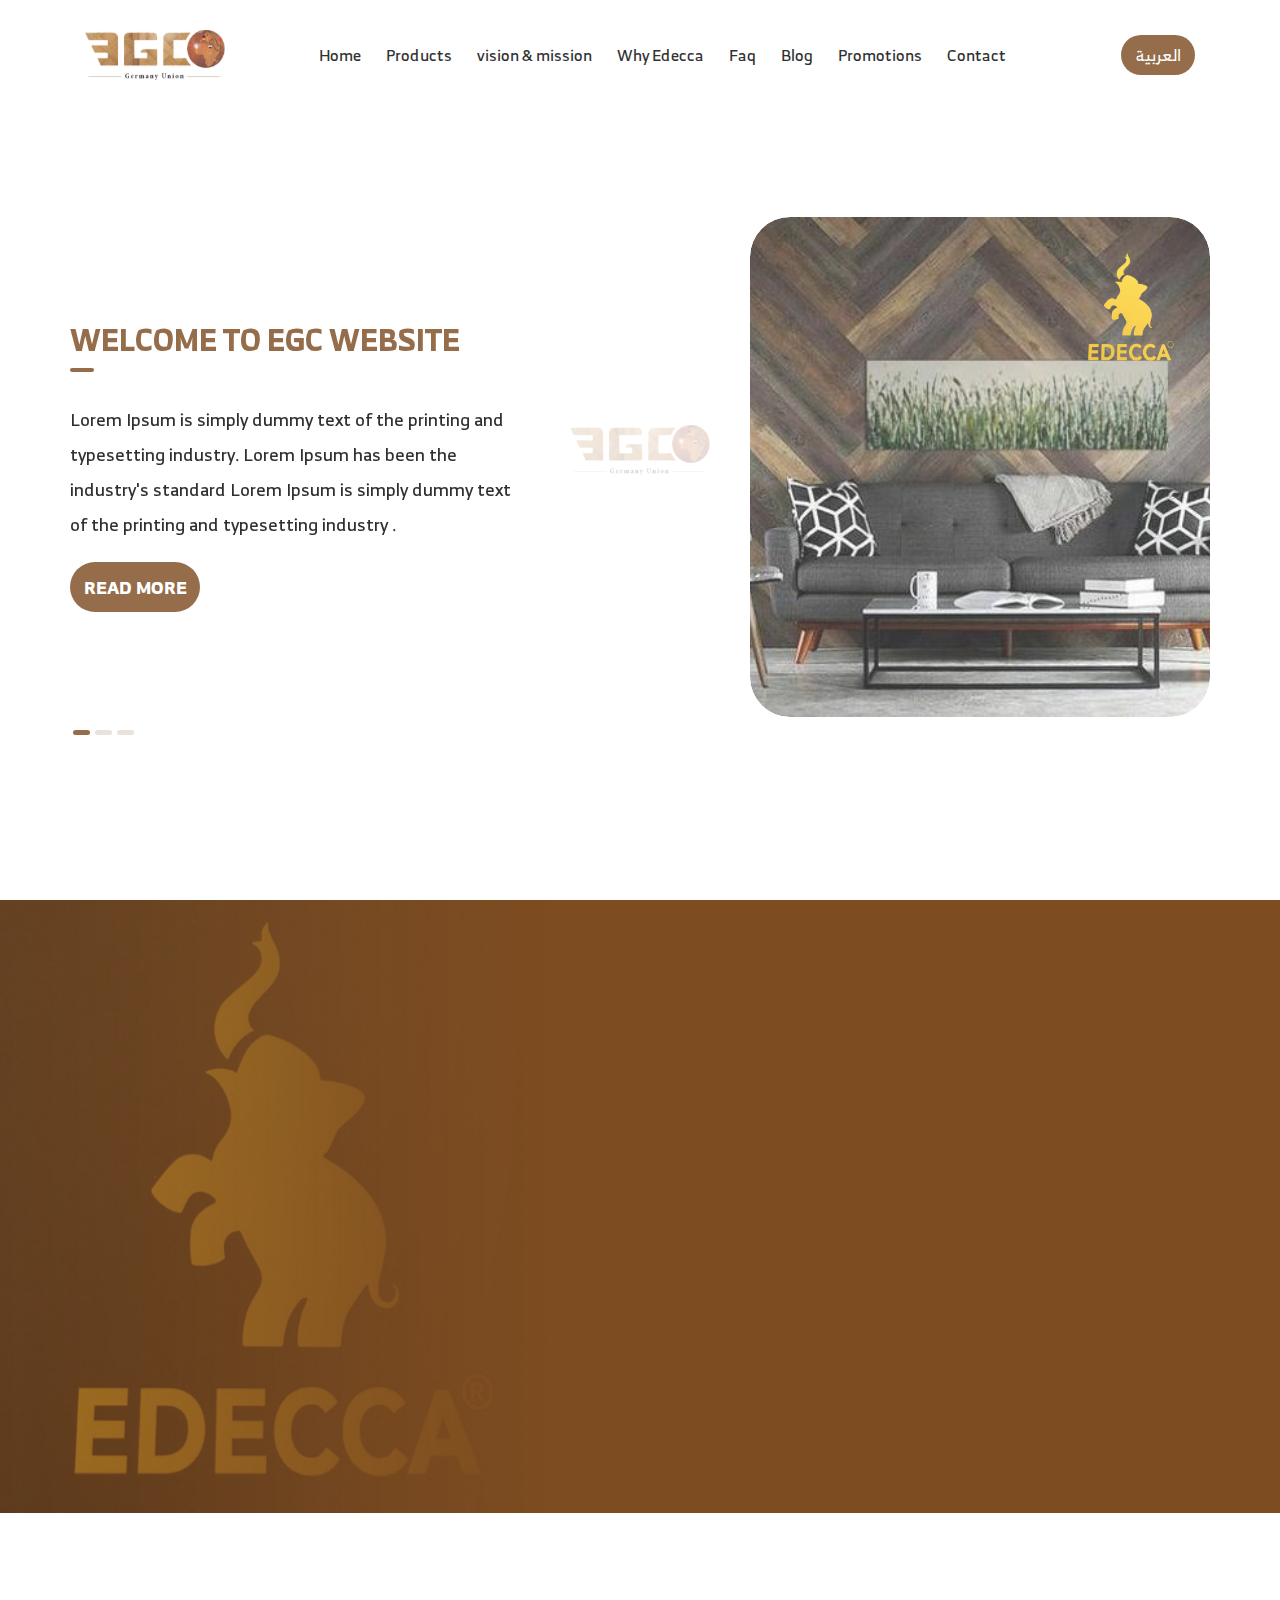
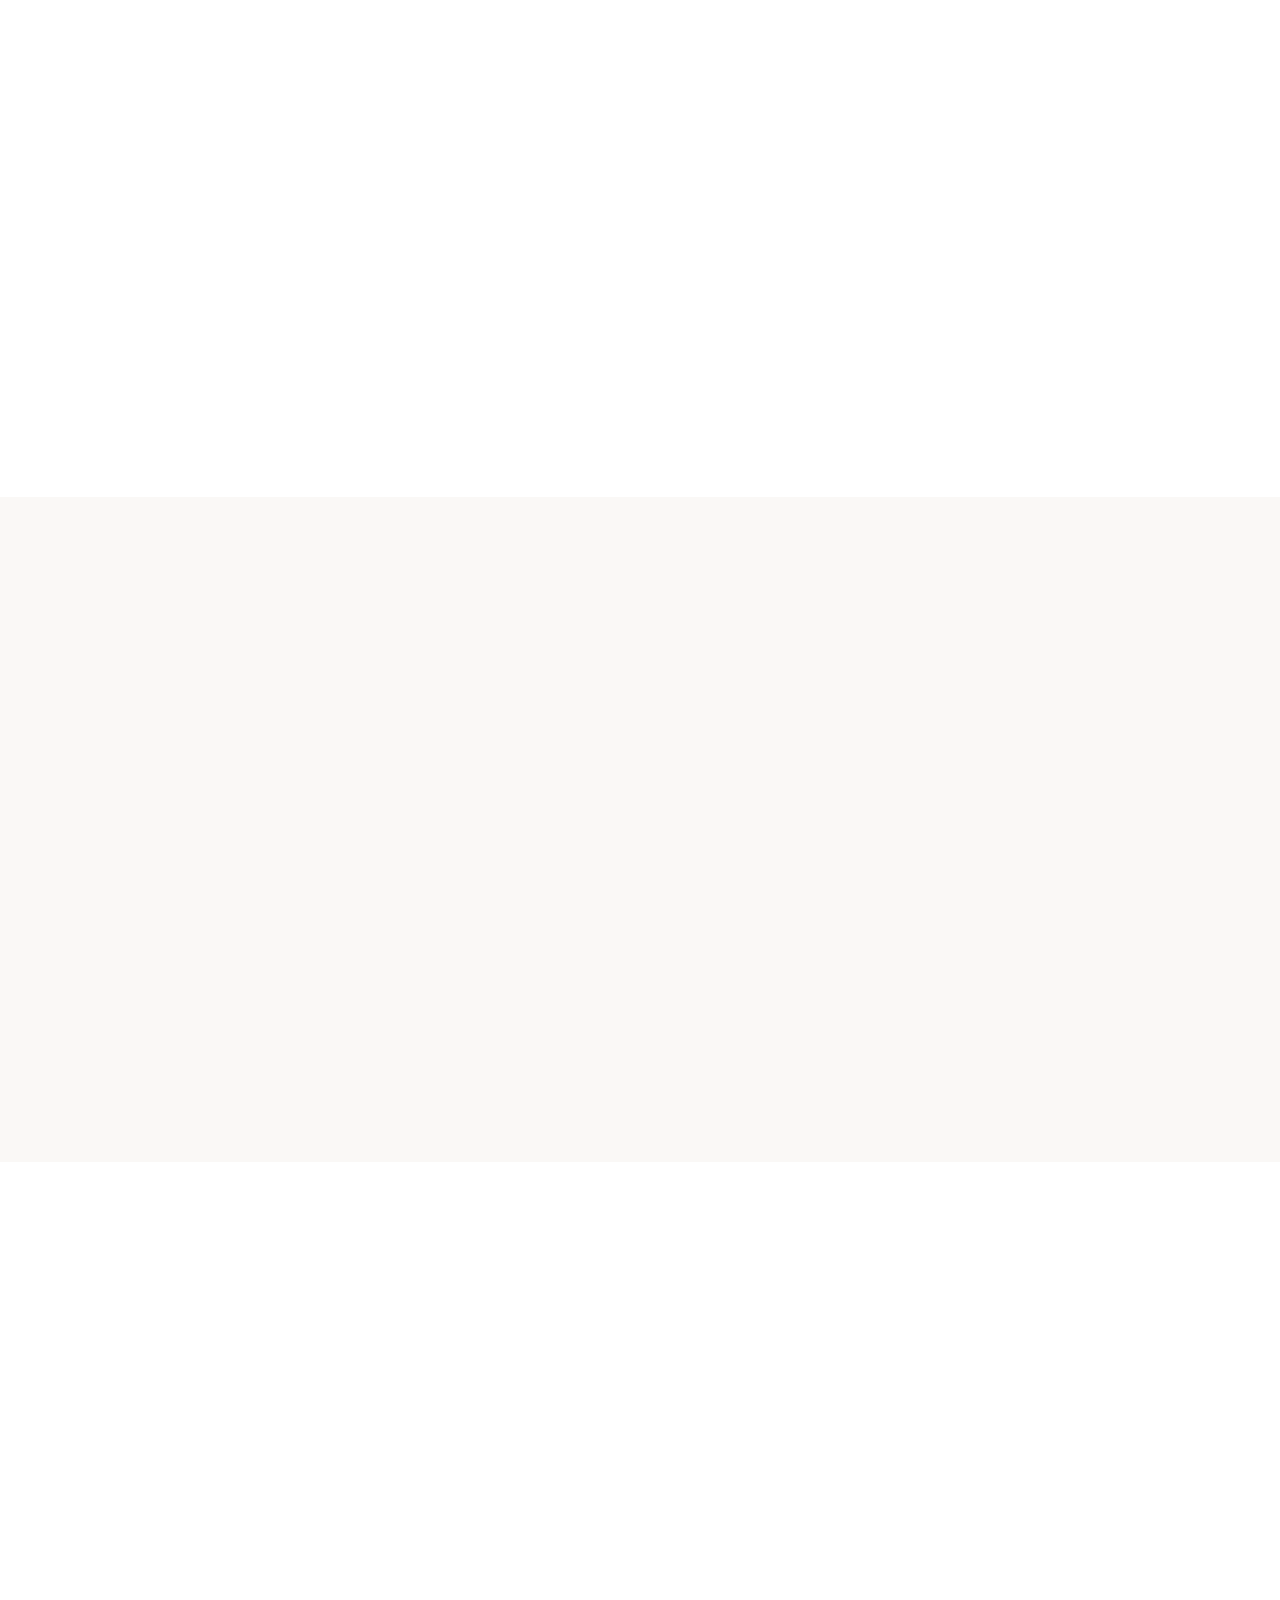
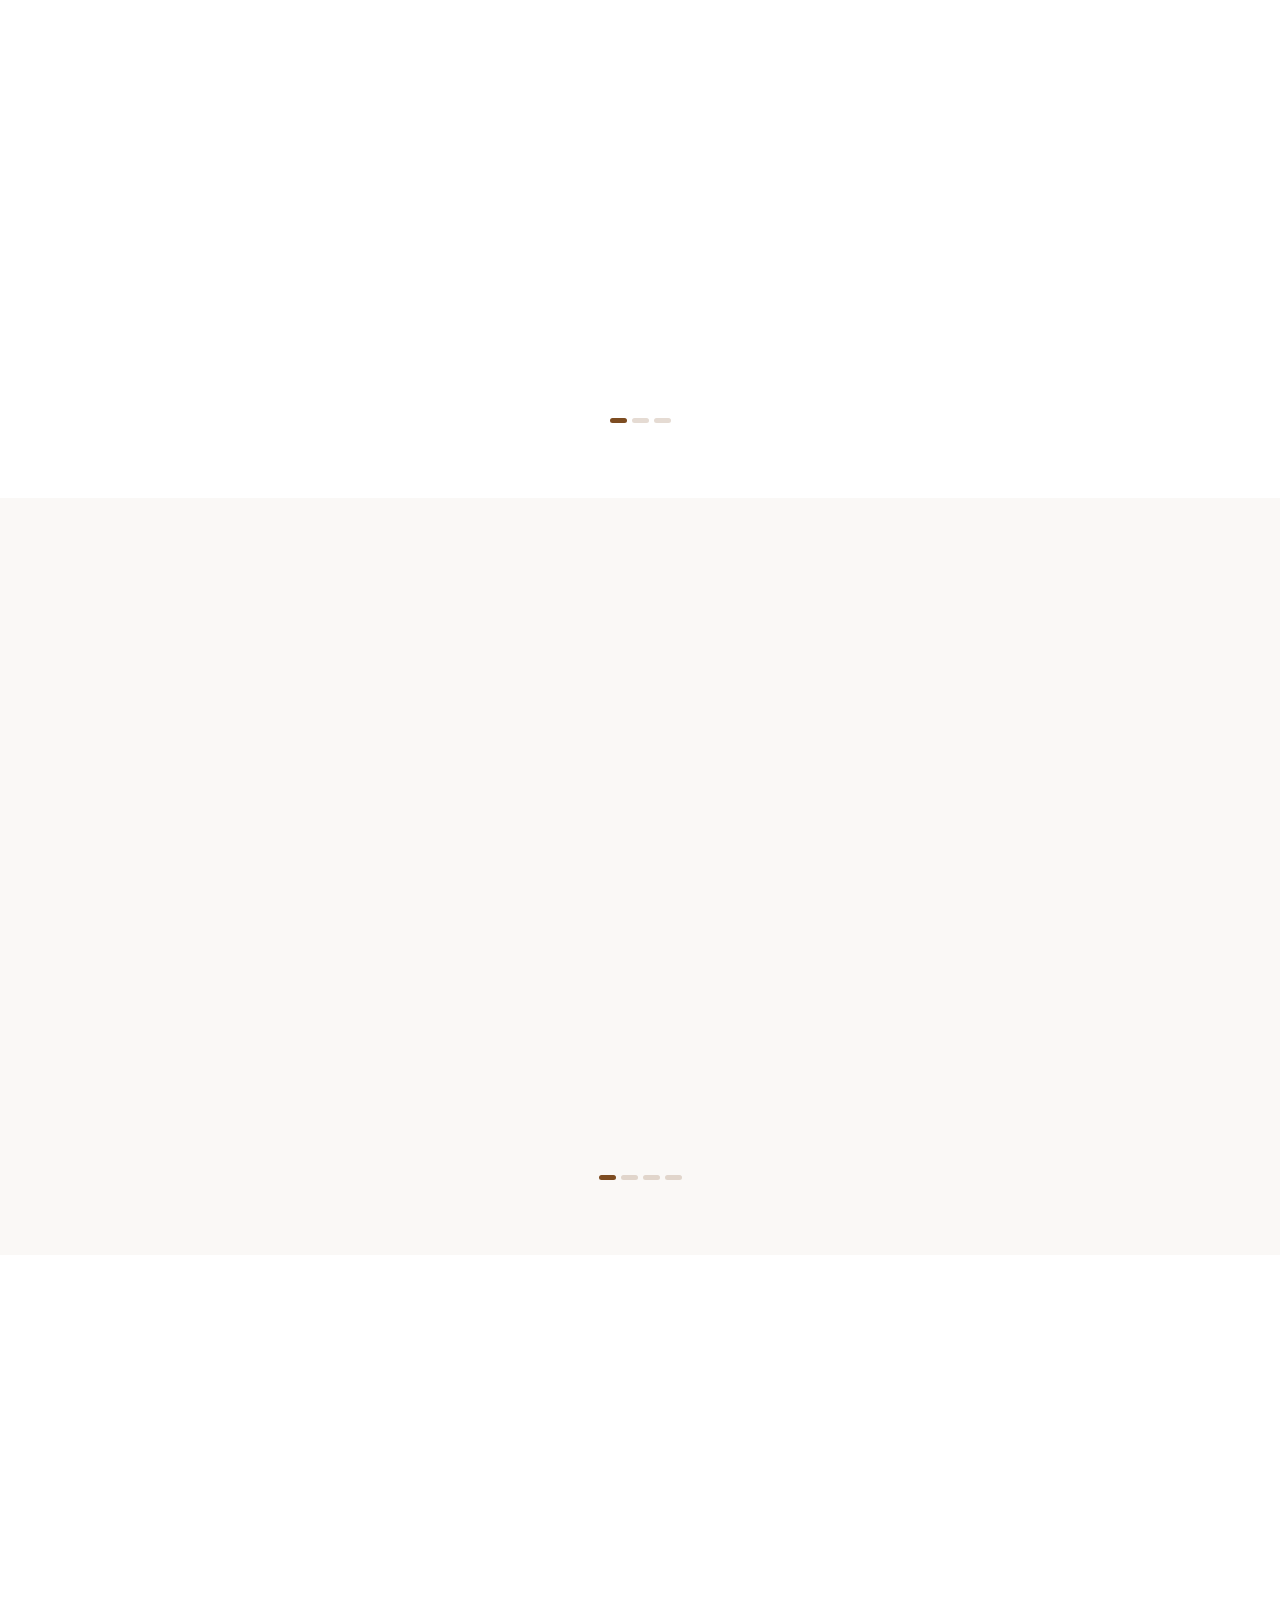
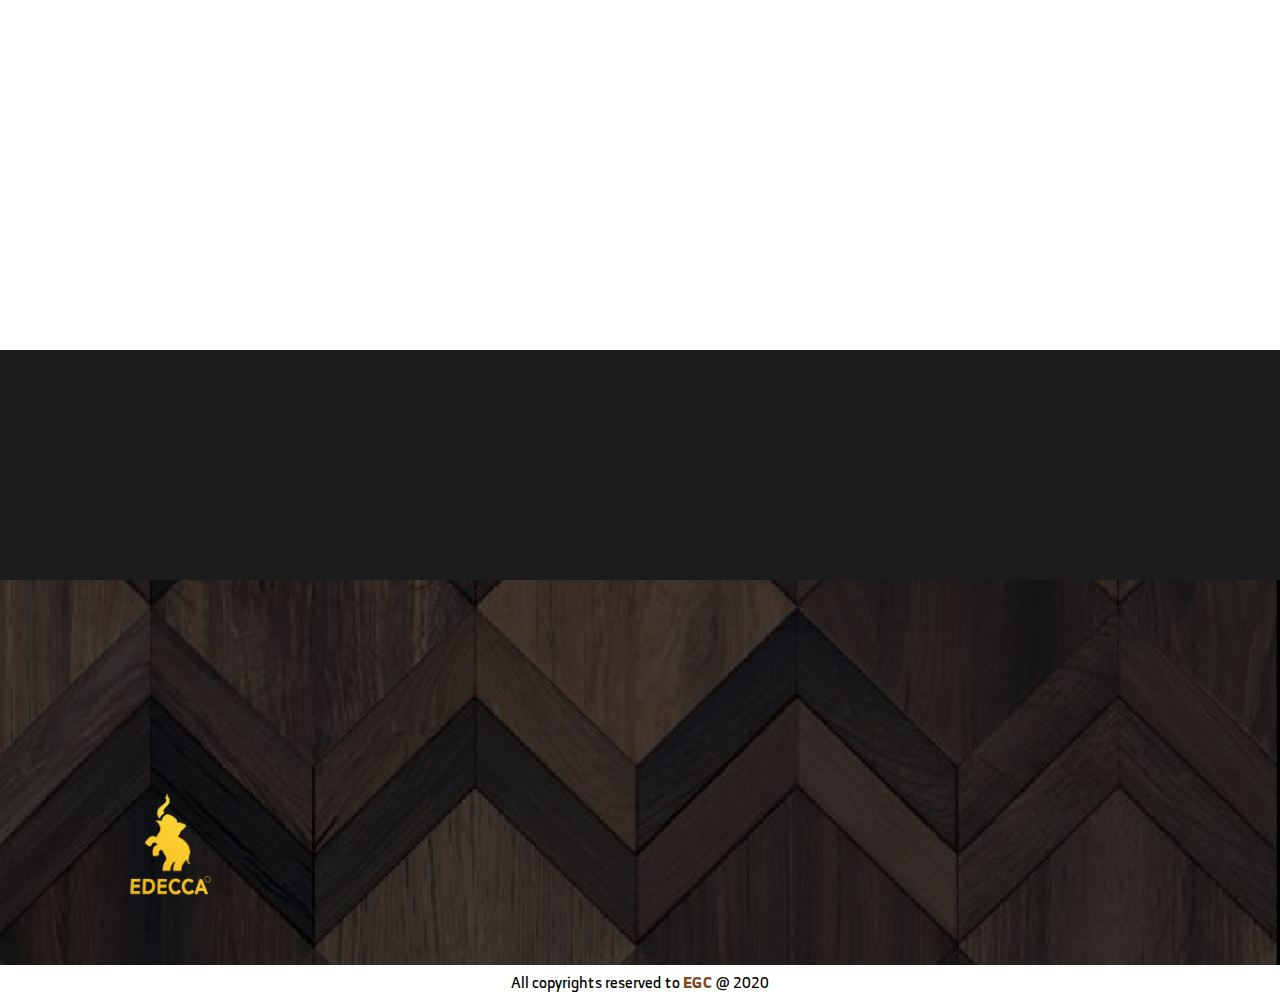
==== index.html @ b48342db "Deploy" ====
<!DOCTYPE html>
<html lang="en" dir="ltr">
  <head>
    <meta charset="UTF-8"/>
    <meta name="viewport" content="width=device-width, initial-scale=1.0"/>
    <meta http-equiv="X-UA-Compatible" content="ie=edge"/>
    <title>EGC</title>
    <link rel="icon" type="image/png" href="images/fav.png"/>
    <link rel="stylesheet" href="css/bootstrap4.min.css"/>
    <link rel="stylesheet" href="css/fontAwesome.css"/>
    <link rel="stylesheet" href="css/swiper.min.css"/>
    <link rel="stylesheet" href="css/aos.css"/>
    <link rel="stylesheet" href="css/home.css"/>
  </head>
  <body>
    <!-- Loader-->
    <div class="loader"><img class="img-fluid" src="images/logo.svg" alt=""/></div>
    <!-- Mob Nav-->
    <div class="navover"></div>
    <div class="sideNav">
      <div class="options">
        <div class="lang"><a href="index-ar.html">AR</a></div>
        <div class="close1"><img src="images/close.png" alt=""/></div>
      </div>
      <ul class="res">
        <li><a href="#!">Home</a></li>
        <li><a href="#!">Products</a></li>
        <li><a href="#!">vision & mission</a></li>
        <li><a href="#!">Why Edecca</a></li>
        <li><a href="#!">Faq</a></li>
        <li><a href="#!">Blog</a></li>
        <li><a href="#!">Promotions</a></li>
        <li><a href="#!">Contact</a></li>
      </ul>
      <!-- Mob Nav-->
    </div>
    <!-- Header-->
    <header>
      <div class="container">
        <div class="TopNav">
          <div class="content">
            <div class="logo"><a href="#!"><img class="img-fluid" src="images/logo.svg" alt=""/></a><svg class="icon icon-menu menuTriger"><path d="M16.4 9h-12.8c-0.552 0-0.6 0.447-0.6 1s0.048 1 0.6 1h12.8c0.552 0 0.6-0.447 0.6-1s-0.048-1-0.6-1zM16.4 13h-12.8c-0.552 0-0.6 0.447-0.6 1s0.048 1 0.6 1h12.8c0.552 0 0.6-0.447 0.6-1s-0.048-1-0.6-1zM3.6 7h12.8c0.552 0 0.6-0.447 0.6-1s-0.048-1-0.6-1h-12.8c-0.552 0-0.6 0.447-0.6 1s0.048 1 0.6 1z"></path></svg></div>
            <ul class="links res">
              <li><a href="#!">Home</a></li>
              <li><a href="#!">Products</a></li>
              <li><a href="#!">vision & mission</a></li>
              <li><a href="#!">Why Edecca</a></li>
              <li><a href="#!">Faq</a></li>
              <li><a href="#!">Blog</a></li>
              <li><a href="#!">Promotions</a></li>
              <li><a href="#!">Contact</a></li>
              <li class="last"><a href="index-ar.html">العربية</a></li>
            </ul>
          </div>
        </div>
        <div class="slider">
          <div class="content">
            <div class="swiper-container">
              <div class="swiper-wrapper">
                <div class="swiper-slide">
                  <div class="row">
                    <div class="col-xl-6 inner-content">
                      <h1>WELCOME TO EGC WEBSITE</h1>
                      <p>Lorem Ipsum is simply dummy text of the printing and typesetting industry. Lorem Ipsum has been the industry's standard Lorem Ipsum is simply dummy text of the printing and typesetting industry .</p><a href="#!">READ MORE</a>
                    </div>
                    <div class="col-xl-6 slider-pic-animate"><img src="images/header.jpg" alt=""/></div>
                  </div>
                </div>
                <div class="swiper-slide">
                  <div class="row">
                    <div class="col-xl-6 inner-content">
                      <h1>WELCOME TO EGC WEBSITE</h1>
                      <p>Lorem Ipsum is simply dummy text of the printing and typesetting industry. Lorem Ipsum has been the industry's standard Lorem Ipsum is simply dummy text of the printing and typesetting industry .</p><a href="#!">READ MORE</a>
                    </div>
                    <div class="col-xl-6 slider-pic-animate"><img src="images/header.jpg" alt=""/></div>
                  </div>
                </div>
                <div class="swiper-slide">
                  <div class="row">
                    <div class="col-xl-6 inner-content">
                      <h1>WELCOME TO EGC WEBSITE</h1>
                      <p>Lorem Ipsum is simply dummy text of the printing and typesetting industry. Lorem Ipsum has been the industry's standard Lorem Ipsum is simply dummy text of the printing and typesetting industry .</p><a href="#!">READ MORE</a>
                    </div>
                    <div class="col-xl-6 slider-pic-animate"><img src="images/header.jpg" alt=""/></div>
                  </div>
                </div>
              </div>
            </div>
            <div class="swiper-pagination"></div>
          </div>
        </div>
      </div>
    </header>
    <!-- Header-->
    <!-- Products-->
    <div class="products">
      <div class="container">
        <div class="section-head">
          <h2 data-aos="fade-up" data-aos-duration="1500">Products</h2>
          <p data-aos="fade-up" data-aos-duration="1500" data-aos-delay="200">various of our products in different fields.</p>
        </div>
        <div class="row">
          <div class="col-lg-4" data-aos="zoom-out" data-aos-duration="1500"><a class="box" href="#!">
              <div class="pic"><img class="img-fluid" src="images/pro1.jpg" alt=""/></div>
              <p class="name">Flooring Categoires</p></a></div>
          <div class="col-lg-4" data-aos="zoom-out" data-aos-duration="1500" data-aos-delay="200"><a class="box" href="#!">
              <div class="pic"><img class="img-fluid" src="images/pro2.jpg" alt=""/></div>
              <p class="name">Flooring Accessioires</p></a></div>
          <div class="col-lg-4" data-aos="zoom-out" data-aos-duration="1500" data-aos-delay="400"><a class="box" href="#!">
              <div class="pic"><img class="img-fluid" src="images/pro3.jpg" alt=""/></div>
              <p class="name">Cleaning Tools And Materials</p></a></div>
        </div>
      </div>
    </div>
    <!-- Products-->
    <!-- Overview-->
    <div class="overview">
      <div class="container">
        <div class="row">
          <div class="col-lg-6" data-aos="zoom-out" data-aos-duration="1500">
            <div class="box"><img class="img-fluid" src="images/overview1.jpg" alt=""/>
              <div class="content">
                <div class="icon"><img src="images/over1.svg" alt=""/></div>
                <h3>VISION</h3>
                <p>Lorem Ipsum is simply dummy text of the printing and typesetting industry. Lorem Ipsum has been the industry's standard Lorem Ipsum is simply dummy text of the printing and typesetting industry .</p><a href="#!">Read More</a>
              </div>
            </div>
          </div>
          <div class="col-lg-6" data-aos="zoom-out" data-aos-duration="1500" data-aos-delay="200">
            <div class="box"><img class="img-fluid" src="images/overview2.jpg" alt=""/>
              <div class="content">
                <div class="icon"><img src="images/over2.svg" alt=""/></div>
                <h3>Mission</h3>
                <p>Lorem Ipsum is simply dummy text of the printing and typesetting industry. Lorem Ipsum has been the industry's standard Lorem Ipsum is simply dummy text of the printing and typesetting industry .</p><a href="#!">Read More</a>
              </div>
            </div>
          </div>
        </div>
      </div>
    </div>
    <!-- Overview-->
    <!-- Why Us-->
    <div class="why-us">
      <div class="container">
        <div class="head"><img class="img-fluid" src="images/why.jpg" alt="" data-aos="fade-down" data-aos-duration="1500"/>
          <h2 data-aos="fade-up" data-aos-duration="1500">WHY EDECCA ?</h2>
          <p data-aos="fade-up" data-aos-duration="1500" data-aos-delay="200">reasons which make you choose egc</p>
        </div>
        <div class="row">
          <div class="col-lg-4" data-aos="zoom-out" data-aos-duration="1500">
            <div class="pic"><img src="images/why1.svg" alt=""/></div>
            <h3>Trust And Quality</h3>
            <p>Lorem Ipsum is simply dummy text</p>
          </div>
          <div class="col-lg-4" data-aos="zoom-out" data-aos-duration="1500" data-aos-delay="200">
            <div class="pic"><img src="images/why2.svg" alt=""/></div>
            <h3>Best Price</h3>
            <p>Lorem Ipsum is simply dummy text</p>
          </div>
          <div class="col-lg-4" data-aos="zoom-out" data-aos-duration="1500" data-aos-delay="400">
            <div class="pic"><img src="images/why3.svg" alt=""/></div>
            <h3>customize service</h3>
            <p>Lorem Ipsum is simply dummy text</p>
          </div>
        </div>
      </div>
    </div>
    <!-- Why Us-->
    <!-- Promotions-->
    <div class="promotions">
      <div class="container">
        <div class="head">
          <h2 data-aos="fade-up" data-aos-duration="1500">PROMOTIONS</h2>
          <p data-aos="fade-up" data-aos-duration="1500" data-aos-delay="200">offers which introduce it to our clients</p>
        </div>
        <div class="swiper-container" data-aos="fade-up" data-aos-duration="1500" data-aos-delay="400">
          <div class="swiper-wrapper">
            <div class="swiper-slide">
              <div class="row">
                <div class="col-lg-6">
                  <div class="box">
                    <div class="img"><img class="img-fluid" src="images/promo1.jpg" alt=""/></div>
                    <div class="details">
                      <div class="discount">-10%</div>
                      <h3>Offer On Ceramics and Tools For Floorings</h3>
                      <p>Lorem Ipsum is simply dummy text of the printing and typesetting .</p><a href="#!">Get Now</a>
                    </div>
                  </div>
                </div>
                <div class="col-lg-6">
                  <div class="box">
                    <div class="img"><img class="img-fluid" src="images/promo2.jpg" alt=""/></div>
                    <div class="details">
                      <div class="discount">-10%</div>
                      <h3>Offer On Ceramics and Tools For Floorings</h3>
                      <p>Lorem Ipsum is simply dummy text of the printing and typesetting .</p><a href="#!">Get Now</a>
                    </div>
                  </div>
                </div>
                <div class="col-lg-6">
                  <div class="box">
                    <div class="img"><img class="img-fluid" src="images/promo3.jpg" alt=""/></div>
                    <div class="details">
                      <div class="discount">-10%</div>
                      <h3>Offer On Ceramics and Tools For Floorings</h3>
                      <p>Lorem Ipsum is simply dummy text of the printing and typesetting .</p><a href="#!">Get Now</a>
                    </div>
                  </div>
                </div>
                <div class="col-lg-6">
                  <div class="box">
                    <div class="img"><img class="img-fluid" src="images/promo4.jpg" alt=""/></div>
                    <div class="details">
                      <div class="discount">-10%</div>
                      <h3>Offer On Ceramics and Tools For Floorings</h3>
                      <p>Lorem Ipsum is simply dummy text of the printing and typesetting .</p><a href="#!">Get Now</a>
                    </div>
                  </div>
                </div>
              </div>
            </div>
            <div class="swiper-slide">
              <div class="row">
                <div class="col-lg-6">
                  <div class="box">
                    <div class="img"><img class="img-fluid" src="images/promo1.jpg" alt=""/></div>
                    <div class="details">
                      <div class="discount">-10%</div>
                      <h3>Offer On Ceramics and Tools For Floorings</h3>
                      <p>Lorem Ipsum is simply dummy text of the printing and typesetting .</p><a href="#!">Get Now</a>
                    </div>
                  </div>
                </div>
                <div class="col-lg-6">
                  <div class="box">
                    <div class="img"><img class="img-fluid" src="images/promo2.jpg" alt=""/></div>
                    <div class="details">
                      <div class="discount">-10%</div>
                      <h3>Offer On Ceramics and Tools For Floorings</h3>
                      <p>Lorem Ipsum is simply dummy text of the printing and typesetting .</p><a href="#!">Get Now</a>
                    </div>
                  </div>
                </div>
                <div class="col-lg-6">
                  <div class="box">
                    <div class="img"><img class="img-fluid" src="images/promo3.jpg" alt=""/></div>
                    <div class="details">
                      <div class="discount">-10%</div>
                      <h3>Offer On Ceramics and Tools For Floorings</h3>
                      <p>Lorem Ipsum is simply dummy text of the printing and typesetting .</p><a href="#!">Get Now</a>
                    </div>
                  </div>
                </div>
                <div class="col-lg-6">
                  <div class="box">
                    <div class="img"><img class="img-fluid" src="images/promo4.jpg" alt=""/></div>
                    <div class="details">
                      <div class="discount">-10%</div>
                      <h3>Offer On Ceramics and Tools For Floorings</h3>
                      <p>Lorem Ipsum is simply dummy text of the printing and typesetting .</p><a href="#!">Get Now</a>
                    </div>
                  </div>
                </div>
              </div>
            </div>
            <div class="swiper-slide">
              <div class="row">
                <div class="col-lg-6">
                  <div class="box">
                    <div class="img"><img class="img-fluid" src="images/promo1.jpg" alt=""/></div>
                    <div class="details">
                      <div class="discount">-10%</div>
                      <h3>Offer On Ceramics and Tools For Floorings</h3>
                      <p>Lorem Ipsum is simply dummy text of the printing and typesetting .</p><a href="#!">Get Now</a>
                    </div>
                  </div>
                </div>
                <div class="col-lg-6">
                  <div class="box">
                    <div class="img"><img class="img-fluid" src="images/promo2.jpg" alt=""/></div>
                    <div class="details">
                      <div class="discount">-10%</div>
                      <h3>Offer On Ceramics and Tools For Floorings</h3>
                      <p>Lorem Ipsum is simply dummy text of the printing and typesetting .</p><a href="#!">Get Now</a>
                    </div>
                  </div>
                </div>
                <div class="col-lg-6">
                  <div class="box">
                    <div class="img"><img class="img-fluid" src="images/promo3.jpg" alt=""/></div>
                    <div class="details">
                      <div class="discount">-10%</div>
                      <h3>Offer On Ceramics and Tools For Floorings</h3>
                      <p>Lorem Ipsum is simply dummy text of the printing and typesetting .</p><a href="#!">Get Now</a>
                    </div>
                  </div>
                </div>
                <div class="col-lg-6">
                  <div class="box">
                    <div class="img"><img class="img-fluid" src="images/promo4.jpg" alt=""/></div>
                    <div class="details">
                      <div class="discount">-10%</div>
                      <h3>Offer On Ceramics and Tools For Floorings</h3>
                      <p>Lorem Ipsum is simply dummy text of the printing and typesetting .</p><a href="#!">Get Now</a>
                    </div>
                  </div>
                </div>
              </div>
            </div>
          </div>
        </div>
        <div class="swiper-pagination"></div>
      </div>
    </div>
    <!-- Promotions-->
    <!-- Blog-->
    <div class="blog">
      <div class="container">
        <div class="head">
          <h2 data-aos="fade-up" data-aos-duration="1500">BLOG</h2>
          <p data-aos="fade-up" data-aos-duration="1500" data-aos-delay="200">Articles writed and puplished on Egc</p><a class="more-work" href="#!" data-aos="fade-right" data-aos-duration="1500">See More</a>
        </div>
        <div class="swiper-container" data-aos="fade-up" data-aos-duration="1500" data-aos-delay="400">
          <div class="swiper-wrapper">
            <div class="swiper-slide"><img class="img-fluid" src="images/blog1.jpg" alt=""/>
              <div class="bottom">
                <h3>Title of Article Here</h3>
                <p>Lorem Ipsum is simply dummy text of the printing and typesetting .</p><a href="#!">Read More</a>
              </div>
            </div>
            <div class="swiper-slide"><img class="img-fluid" src="images/blog1.jpg" alt=""/>
              <div class="bottom">
                <h3>Title of Article Here</h3>
                <p>Lorem Ipsum is simply dummy text of the printing and typesetting .</p><a href="#!">Read More</a>
              </div>
            </div>
            <div class="swiper-slide"><img class="img-fluid" src="images/blog1.jpg" alt=""/>
              <div class="bottom">
                <h3>Title of Article Here</h3>
                <p>Lorem Ipsum is simply dummy text of the printing and typesetting .</p><a href="#!">Read More</a>
              </div>
            </div>
            <div class="swiper-slide"><img class="img-fluid" src="images/blog1.jpg" alt=""/>
              <div class="bottom">
                <h3>Title of Article Here</h3>
                <p>Lorem Ipsum is simply dummy text of the printing and typesetting .</p><a href="#!">Read More</a>
              </div>
            </div>
          </div>
        </div>
        <div class="swiper-pagination"></div>
      </div>
    </div>
    <!-- Blog-->
    <!-- FAQ-->
    <div class="faq">
      <div class="container">
        <div class="row d-flex justify-content-between">
          <div class="col-lg-6">
            <div class="head">
              <h2 data-aos="fade-up" data-aos-duration="1500">FAQ</h2>
              <p data-aos="fade-up" data-aos-duration="1500" data-aos-delay="200">questions and answers for common subjects</p><a class="more-work" href="#!" data-aos="fade-right" data-aos-duration="1500">See More</a>
            </div>
            <div class="Occord" data-aos="fade-left" data-aos-duration="1500">
              <div class="box">
                <div class="title bor">Question show here whith detailes ?</div>
                <div class="body">Lorem Ipsum is simply dummy text of the printing and typesetting industry. Lorem Ipsum has been the industry's standard Lorem Ipsum is simply dummy text of the printing and typesetting industry .</div>
              </div>
              <div class="box">
                <div class="title">Question show here whith detailes ?</div>
                <div class="body">Lorem Ipsum is simply dummy text of the printing and typesetting industry. Lorem Ipsum has been the industry's standard Lorem Ipsum is simply dummy text of the printing and typesetting industry .</div>
              </div>
              <div class="box">
                <div class="title">Question show here whith detailes ?</div>
                <div class="body">Lorem Ipsum is simply dummy text of the printing and typesetting industry. Lorem Ipsum has been the industry's standard Lorem Ipsum is simply dummy text of the printing and typesetting industry .</div>
              </div>
              <div class="box">
                <div class="title">Question show here whith detailes ?</div>
                <div class="body">Lorem Ipsum is simply dummy text of the printing and typesetting industry. Lorem Ipsum has been the industry's standard Lorem Ipsum is simply dummy text of the printing and typesetting industry .</div>
              </div>
            </div>
          </div>
          <div class="col-lg-5">
            <div class="contact" data-aos="fade-right" data-aos-duration="1500">
              <div class="head">
                <h2>Contact us</h2>
                <p>if you have anything call us now</p>
                <form>
                  <div class="field">
                    <input type="text" placeholder="Your Name"/><img src="images/form1.svg" alt=""/>
                  </div>
                  <div class="field">
                    <input type="email" placeholder="Email Address"/><img src="images/form2.svg" alt=""/>
                  </div>
                  <div class="field">
                    <textarea placeholder="Message Here"></textarea><img src="images/form3.svg" alt=""/>
                  </div>
                  <button>Send</button>
                </form>
              </div>
            </div>
          </div>
        </div>
      </div>
    </div>
    <!-- FAQ-->
    <!-- Contact-->
    <div class="contact-sec">
      <div class="container">
        <div class="row">
          <div class="col-lg-4">
            <div class="box" data-aos="fade-up" data-aos-duration="1500">
              <div class="pic"><img src="images/location.svg" alt=""/></div>
              <div class="details">
                <h3>LOCATION</h3><a href="https://goo.gl/maps/AFbPA4PaNgYT1TbP6">Egypt , Cairo , Altagmamoa khames Abo Bakr Street</a>
              </div>
            </div>
          </div>
          <div class="col-lg-4">
            <div class="box" data-aos="fade-up" data-aos-duration="1500" data-aos-delay="200">
              <div class="pic"><img src="images/phone.svg" alt=""/></div>
              <div class="details">
                <h3>CALL OUR COMPANY</h3><a href="tel:+02572403037">+02572403037</a><a href="mailto:sales@egc.com.eg">Sales@egc.com.eg</a>
              </div>
            </div>
          </div>
          <div class="col-lg-4">
            <div class="box" data-aos="fade-up" data-aos-duration="1500" data-aos-delay="400">
              <div class="pic"><img src="images/phone.svg" alt=""/></div>
              <div class="details">
                <h3>CALL OUR FACTORY</h3><a href="tel:+02572403037">+02572403037</a><a href="mailto:sales@egc.com.eg">Sales@egc.com.eg</a>
              </div>
            </div>
          </div>
        </div>
      </div>
    </div>
    <!-- Contact-->
    <!-- Footer-->
    <footer>
      <div class="container">
        <div class="logo" data-aos="fade-up" data-aos-duration="1500"><img src="images/logo-footer.svg" alt=""/></div>
        <ul class="res links" data-aos="fade-up" data-aos-duration="1500" data-aos-delay="200">
          <li><a href="#!">Home</a></li>
          <li><a href="#!">Products</a></li>
          <li><a href="#!">vision & mission</a></li>
          <li><a href="#!">Why Edecca</a></li>
          <li><a href="#!">Faq</a></li>
          <li><a href="#!">Blog</a></li>
          <li><a href="#!">Promotions</a></li>
          <li><a href="#!">Contact</a></li>
        </ul>
        <div class="socials" data-aos="fade-up" data-aos-duration="1500" data-aos-delay="400"><a href="#!"><img class="svg" src="images/social1.svg" alt=""/></a><a href="#!"><img class="svg" src="images/social2.svg" alt=""/></a><a href="#!"><img class="svg" src="images/social3.svg" alt=""/></a><a href="#!"><img class="svg" src="images/social4.svg" alt=""/></a></div>
      </div>
    </footer>
    <!-- Footer-->
    <!-- End-->
    <div class="end">
      <div class="container">
        <p>All copyrights reserved to <span>EGC</span> @ 2020</p>
      </div>
    </div>
    <!-- End-->
    <script src="js/jquery.min.js"></script>
    <script src="js/bootstrap.min.js"></script>
    <script src="js/swiper.min.js"></script>
    <script src="js/aos.js"></script>
    <script src="js/main.js"></script>
    <script src="http://localhost:35729/livereload.js"></script>
  </body>
</html>
---- css/home.css ----
html {
  overflow-y: hidden;
  overflow-x: hidden;
  scrollbar-width: thin;
  scrollbar-color: #475152 #7d4c21;
}

html::-webkit-scrollbar {
  width: 8px;
}

html::-webkit-scrollbar-track {
  background-color: #7d4c21;
}

html::-webkit-scrollbar-thumb {
  background-color: #475152;
}

body {
  font-family: 'reg', sans-serif;
  text-align: left;
}

html[dir="rtl"] body {
  text-align: right;
}

* {
  font-family: inherit;
}

input,
a,
button,
textarea {
  font-family: 'reg', sans-serif;
}

input:focus,
a:focus,
button:focus,
textarea:focus {
  -webkit-box-shadow: none;
          box-shadow: none;
  outline: none;
  text-decoration: none;
}

input:hover,
a:hover,
button:hover,
textarea:hover {
  text-decoration: none;
}

button {
  cursor: pointer;
}

button:focus, button:active {
  outline: none;
  -webkit-box-shadow: none;
          box-shadow: none;
}

ul.res {
  padding: 0;
  margin: 0;
  list-style: none;
}

@font-face {
  font-family: "reg";
  src: url("../fonts/RB-Regular.ttf") format("ttf"), url("../fonts/RB-Regular.woff") format("woff"), url("../fonts/RB-Regular.woff2") format("woff2"), url("../fonts/RB-Regular.eot") format("eot");
}

@font-face {
  font-family: "bold";
  src: url("../fonts/RB-Bold.ttf") format("ttf"), url("../fonts/RB-Bold.woff") format("woff"), url("../fonts/RB-Bold.woff2") format("woff2"), url("../fonts/RB-Bold.eot") format("eot");
}

.Flex, .loader, .sideNav, header .TopNav .content .links li.last, header .TopNav .content .links li.last a, header .slider .swiper-slide a, .overview .box .content .icon, .overview .box .content a, .promotions .box .details .discount, .promotions .box .details a, .blog .head .more-work, .blog .swiper-slide .bottom a, .faq .head .more-work, .faq .contact form button, .contact-sec .box .pic {
  display: -webkit-box;
  display: -ms-flexbox;
  display: flex;
  -webkit-box-align: center;
      -ms-flex-align: center;
          align-items: center;
  -webkit-box-pack: center;
      -ms-flex-pack: center;
          justify-content: center;
}

.hover, .blog .head .more-work, .blog .swiper-slide .bottom a, .faq .head .more-work, .faq .contact form button {
  -webkit-transition: .5s;
  transition: .5s;
}

.hover:hover, .blog .head .more-work:hover, .blog .swiper-slide .bottom a:hover, .faq .head .more-work:hover, .faq .contact form button:hover {
  -webkit-transform: translateY(-5px);
          transform: translateY(-5px);
}

@-webkit-keyframes pulse {
  0% {
    opacity: 1;
  }
  50% {
    opacity: .6;
  }
  100% {
    opacity: 1;
  }
}

@keyframes pulse {
  0% {
    opacity: 1;
  }
  50% {
    opacity: .6;
  }
  100% {
    opacity: 1;
  }
}

.loader {
  position: fixed;
  top: 0;
  left: 0;
  width: 100%;
  height: 100%;
  background-color: #FFF;
  z-index: 999999;
}

.loader img {
  -webkit-animation: pulse 2s linear infinite;
          animation: pulse 2s linear infinite;
}

.navover {
  position: fixed;
  width: 100%;
  height: 100%;
  background-color: rgba(125, 76, 33, 0.95);
  z-index: 9;
  -webkit-transition: .5s;
  transition: .5s;
  opacity: 0;
  visibility: hidden;
}

.navover.open {
  opacity: 1;
  visibility: visible;
}

.sideNav {
  position: fixed;
  top: 0;
  right: 0;
  width: 100%;
  height: 100%;
  background-color: #7d4c21;
  z-index: 99;
  overflow-y: auto;
  -webkit-transition: .5s;
  transition: .5s;
  -webkit-box-orient: vertical;
  -webkit-box-direction: normal;
      -ms-flex-direction: column;
          flex-direction: column;
  -webkit-transform-origin: right;
          transform-origin: right;
  -webkit-transform: scaleX(0);
          transform: scaleX(0);
}

html[dir="ltr"] .sideNav {
  -webkit-transform-origin: left;
          transform-origin: left;
}

.sideNav.open {
  -webkit-transform: scaleX(1);
          transform: scaleX(1);
}

.sideNav.open ul {
  opacity: 1;
}

.sideNav.open ul li {
  -webkit-transform: translateX(0);
          transform: translateX(0);
  opacity: 1;
}

.sideNav.origin {
  -webkit-transform-origin: left;
          transform-origin: left;
}

html[dir="ltr"] .sideNav.origin {
  -webkit-transform-origin: right;
          transform-origin: right;
}

.sideNav .options {
  padding: 0 50px;
  display: -webkit-box;
  display: -ms-flexbox;
  display: flex;
  -webkit-box-align: center;
      -ms-flex-align: center;
          align-items: center;
  -webkit-box-pack: justify;
      -ms-flex-pack: justify;
          justify-content: space-between;
  width: 100%;
  position: absolute;
  top: 50px;
}

@media (max-width: 480px) {
  .sideNav .options {
    padding: 0 40px;
    top: 30px;
  }
}

.sideNav .options .lang a {
  display: -webkit-box;
  display: -ms-flexbox;
  display: flex;
  -webkit-box-align: center;
      -ms-flex-align: center;
          align-items: center;
  -webkit-box-pack: center;
      -ms-flex-pack: center;
          justify-content: center;
  font-size: 14px;
  color: #FFF;
  width: 32px;
  height: 32px;
  border-radius: 50%;
  background-color: #475152;
}

.sideNav .options .close1 img {
  -webkit-filter: brightness(0) invert(1);
          filter: brightness(0) invert(1);
}

.sideNav > ul {
  display: -webkit-box;
  display: -ms-flexbox;
  display: flex;
  -webkit-box-align: center;
      -ms-flex-align: center;
          align-items: center;
  -webkit-box-orient: vertical;
  -webkit-box-direction: normal;
      -ms-flex-direction: column;
          flex-direction: column;
  opacity: 0;
  -webkit-transition: .5s;
  transition: .5s;
  -webkit-transition-delay: .5s;
          transition-delay: .5s;
  overflow-y: auto;
}

.sideNav > ul::-webkit-scrollbar {
  width: 8px;
}

.sideNav > ul::-webkit-scrollbar-track {
  background-color: #7d4c21;
}

.sideNav > ul::-webkit-scrollbar-thumb {
  background-color: #475152;
}

@media (max-width: 480px) {
  .sideNav > ul {
    margin-top: 50px;
  }
}

.sideNav > ul > li {
  position: relative;
  padding: 7px 0;
  -webkit-transition: .5s;
  transition: .5s;
  -webkit-transform: translateX(-10px);
          transform: translateX(-10px);
  opacity: 0;
}

html[dir="rtl"] .sideNav > ul > li {
  -webkit-transform: translateX(10px);
          transform: translateX(10px);
}

.sideNav > ul > li:nth-child(1) {
  -webkit-transition-delay: .2s;
          transition-delay: .2s;
}

.sideNav > ul > li:nth-child(2) {
  -webkit-transition-delay: .4s;
          transition-delay: .4s;
}

.sideNav > ul > li:nth-child(3) {
  -webkit-transition-delay: .6s;
          transition-delay: .6s;
}

.sideNav > ul > li:nth-child(4) {
  -webkit-transition-delay: .8s;
          transition-delay: .8s;
}

.sideNav > ul > li:nth-child(5) {
  -webkit-transition-delay: 1s;
          transition-delay: 1s;
}

.sideNav > ul > li:nth-child(6) {
  -webkit-transition-delay: 1.2s;
          transition-delay: 1.2s;
}

.sideNav > ul > li:nth-child(7) {
  -webkit-transition-delay: 1.4s;
          transition-delay: 1.4s;
}

.sideNav > ul > li:nth-child(8) {
  -webkit-transition-delay: 1.6s;
          transition-delay: 1.6s;
}

.sideNav > ul > li:nth-child(9) {
  -webkit-transition-delay: 1.8s;
          transition-delay: 1.8s;
}

.sideNav > ul > li:nth-child(10) {
  -webkit-transition-delay: 2s;
          transition-delay: 2s;
}

.sideNav > ul > li:nth-child(11) {
  -webkit-transition-delay: 2.2s;
          transition-delay: 2.2s;
}

.sideNav > ul > li a {
  width: 100%;
  display: block;
  font-size: 18px;
  color: #fff;
  -webkit-transition: .5s;
  transition: .5s;
}

.sideNav > ul > li i {
  position: absolute;
  top: 13px;
  left: 13px;
  -webkit-transform: rotate(90deg);
          transform: rotate(90deg);
  font-size: 9px;
  color: currentColor;
  -webkit-transition: .5s;
  transition: .5s;
}

html[dir="ltr"] .sideNav > ul > li i {
  left: unset;
  right: 13px;
}

.sideNav > ul > li i.open {
  -webkit-transform: rotate(0deg);
          transform: rotate(0deg);
}

.sideNav > ul > li .drop {
  width: 100%;
  padding: 5px 15px;
  display: none;
  overflow: visible;
  height: auto;
}

.sideNav > ul > li .drop li {
  padding: 4px 0;
}

.sideNav > ul > li .drop li a {
  font-size: 15px;
  color: #898989;
  -webkit-transition: .5s;
  transition: .5s;
}

.sideNav > ul > li .drop li a:hover {
  color: #595959;
}

header .TopNav {
  padding-top: 30px;
  margin-bottom: 75px;
}

header .TopNav .content {
  display: -webkit-box;
  display: -ms-flexbox;
  display: flex;
  -webkit-box-align: center;
      -ms-flex-align: center;
          align-items: center;
  -webkit-box-pack: justify;
      -ms-flex-pack: justify;
          justify-content: space-between;
}

@media (max-width: 991px) {
  header .TopNav .content .logo {
    display: -webkit-box;
    display: -ms-flexbox;
    display: flex;
    -webkit-box-align: center;
        -ms-flex-align: center;
            align-items: center;
    -webkit-box-pack: justify;
        -ms-flex-pack: justify;
            justify-content: space-between;
    width: 100%;
  }
}

header .TopNav .content .logo svg {
  display: none;
  width: 30px;
  height: 30px;
}

header .TopNav .content .logo svg path {
  fill: #7d4c21;
  -webkit-transform: scale(1.8);
          transform: scale(1.8);
}

@media (max-width: 991px) {
  header .TopNav .content .logo svg {
    display: -webkit-box;
    display: -ms-flexbox;
    display: flex;
    -webkit-box-align: center;
        -ms-flex-align: center;
            align-items: center;
    -webkit-box-pack: center;
        -ms-flex-pack: center;
            justify-content: center;
  }
}

header .TopNav .content .links {
  display: -webkit-box;
  display: -ms-flexbox;
  display: flex;
  -webkit-box-align: center;
      -ms-flex-align: center;
          align-items: center;
}

@media (max-width: 991px) {
  header .TopNav .content .links {
    display: none;
  }
}

header .TopNav .content .links li:not(:last-child) {
  margin-right: 25px;
}

html[dir="rtl"] header .TopNav .content .links li:not(:last-child) {
  margin-left: 25px;
  margin-right: 0;
}

header .TopNav .content .links li a {
  font-size: 16px;
  color: #000;
}

header .TopNav .content .links li.last {
  margin-left: 90px;
  width: 74px;
  height: 40px;
  border-radius: 100px;
  background-color: #7d4c21;
  -webkit-transition: 0.5s;
  transition: 0.5s;
}

html[dir="rtl"] header .TopNav .content .links li.last {
  margin-right: 90px;
  margin-left: 0;
}

header .TopNav .content .links li.last:hover {
  -webkit-transform: translateY(-5px);
          transform: translateY(-5px);
}

header .TopNav .content .links li.last a {
  width: 1005;
  height: 100%;
  font-size: 16px;
  color: #fff;
}

header > .container {
  position: relative;
  min-height: 100vh;
}

header .slider {
  position: absolute;
  width: 100%;
  top: calc(50% + 17px);
  left: 50%;
  -webkit-transform: translate(-50%, -50%);
          transform: translate(-50%, -50%);
}

@media (max-width: 991px) {
  header .slider .swiper-pagination {
    bottom: -40px;
    left: 15px;
  }
  html[dir="rtl"] header .slider .swiper-pagination {
    right: 15px;
    left: unset;
  }
}

header .slider .swiper-pagination span {
  width: 17px;
  height: 5px;
  border-radius: 3px;
  background-color: #7d4c21;
  -webkit-transition: 0.5s;
  transition: 0.5s;
  margin: 0 2.5px;
}

header .slider .swiper-pagination span:focus {
  outline: none;
}

header .slider .swiper-pagination span.pagination-active-bullet {
  opacity: 1;
  background-color: #bf8b4a;
}

header .slider .swiper-slide {
  text-align: left;
}

html[dir="rtl"] header .slider .swiper-slide {
  text-align: right;
}

@media (max-width: 480px) {
  header .slider .swiper-slide .row {
    margin: 0 !important;
  }
}

header .slider .swiper-slide p {
  -webkit-transform: translateX(15px);
          transform: translateX(15px);
  opacity: 0;
  font-size: 18px;
  color: #000;
  line-height: 35px;
  width: 450px;
  margin-bottom: 20px;
  -webkit-transition: 0.7s 1.4s;
  transition: 0.7s 1.4s;
}

html[dir="rtl"] header .slider .swiper-slide p {
  -webkit-transform: translateX(-15px);
          transform: translateX(-15px);
}

@media (max-width: 480px) {
  header .slider .swiper-slide p {
    width: auto;
  }
}

header .slider .swiper-slide h1 {
  -webkit-transform: translateX(15px);
          transform: translateX(15px);
  opacity: 0;
  font-size: 30px;
  font-family: bold;
  color: #7d4c21;
  position: relative;
  margin-bottom: 30px;
  -webkit-transition: 0.7s 1.2s;
  transition: 0.7s 1.2s;
}

html[dir="rtl"] header .slider .swiper-slide h1 {
  -webkit-transform: translateX(-15px);
          transform: translateX(-15px);
}

header .slider .swiper-slide h1:after {
  content: "";
  display: block;
  width: 24px;
  height: 4px;
  border-radius: 2px;
  background-color: #7d4c21;
  margin-top: 10px;
}

@media (max-width: 480px) {
  header .slider .swiper-slide h1 {
    font-size: 30px;
  }
}

header .slider .swiper-slide a {
  -webkit-transform: translateX(15px);
          transform: translateX(15px);
  opacity: 0;
  width: 130px;
  height: 50px;
  background-color: #7d4c21;
  color: #fff;
  border-radius: 100px;
  font-size: 18px;
  font-family: bold;
  -webkit-transition: 0.7s 1.6s;
  transition: 0.7s 1.6s;
}

html[dir="rtl"] header .slider .swiper-slide a {
  -webkit-transform: translateX(-15px);
          transform: translateX(-15px);
}

header .slider .swiper-slide .inner-content {
  display: -webkit-box;
  display: -ms-flexbox;
  display: flex;
  -webkit-box-orient: vertical;
  -webkit-box-direction: normal;
      -ms-flex-direction: column;
          flex-direction: column;
  -webkit-box-pack: center;
      -ms-flex-pack: center;
          justify-content: center;
}

header .slider .swiper-slide .slider-pic-animate {
  position: relative;
  display: -webkit-box;
  display: -ms-flexbox;
  display: flex;
  -webkit-box-pack: end;
      -ms-flex-pack: end;
          justify-content: flex-end;
  -webkit-box-align: center;
      -ms-flex-align: center;
          align-items: center;
  -webkit-filter: blur(5px);
          filter: blur(5px);
  opacity: 0;
}

header .slider .swiper-slide .slider-pic-animate img {
  border-radius: 40px;
}

@media (max-width: 991px) {
  header .slider .swiper-slide .slider-pic-animate {
    display: none;
  }
}

header .slider .swiper-slide.swiper-slide-active .pos {
  -webkit-transform: none !important;
          transform: none !important;
}

header .slider .swiper-slide.swiper-slide-active .inner-content > * {
  -webkit-transform: none !important;
          transform: none !important;
  -webkit-filter: none;
          filter: none;
  opacity: 1;
}

header .slider .swiper-slide.swiper-slide-active .inner-content a {
  -webkit-filter: url("#goo");
          filter: url("#goo");
}

header .slider .swiper-slide.swiper-slide-active .slider-pic-animate {
  -webkit-filter: none;
          filter: none;
  opacity: 1;
  -webkit-transition: 0.5s 0.4s;
  transition: 0.5s 0.4s;
}

.products {
  padding: 58px 0 71px;
  background-image: url("../images/products-bg.jpg");
  background-size: 100% 100%;
  background-repeat: no-repeat;
}

@media (max-width: 991px) {
  .products {
    background-size: cover;
  }
}

.products .section-head {
  text-align: center;
}

.products .section-head h2 {
  font-size: 40px;
  font-family: bold;
  color: #fff;
}

.products .section-head p {
  font-size: 16px;
  color: #fff;
  position: relative;
}

.products .section-head p:after {
  content: "";
  display: block;
  width: 24px;
  height: 4px;
  background-color: #fff;
  margin: auto;
  margin-top: 15px;
  margin-bottom: 60px;
}

.products .box .pic {
  overflow: hidden;
  border-radius: 40px;
  overflow: hidden;
  -webkit-transition: 0.5s;
  transition: 0.5s;
}

@media (max-width: 991px) {
  .products .box .pic {
    width: -webkit-max-content;
    width: -moz-max-content;
    width: max-content;
    margin: auto;
    max-width: 100%;
  }
}

.products .box .pic img {
  border-radius: 40px;
  -webkit-transition: 0.5s;
  transition: 0.5s;
  -o-object-fit: cover;
     object-fit: cover;
}

.products .box .pic:hover {
  -webkit-transform: translateY(-5px);
          transform: translateY(-5px);
  -webkit-box-shadow: 0 7px 10px rgba(255, 255, 255, 0.2);
          box-shadow: 0 7px 10px rgba(255, 255, 255, 0.2);
}

.products .box .pic:hover img {
  -webkit-transform: scale(1.12);
          transform: scale(1.12);
}

.products .box .name {
  font-size: 22px;
  text-align: center;
  color: #fff;
  margin-top: 22px;
  font-family: bold;
}

.overview {
  padding: 75px 0 63px;
}

.overview .box {
  border-radius: 40px;
  overflow: hidden;
  position: relative;
}

@media (max-width: 375px) {
  .overview .box {
    height: 402px;
  }
}

.overview .box > img {
  -webkit-transition: 0.5s;
  transition: 0.5s;
  -o-object-fit: cover;
     object-fit: cover;
  width: 100%;
}

@media (max-width: 375px) {
  .overview .box > img {
    height: 100%;
  }
}

.overview .box .content {
  position: absolute;
  top: 0;
  left: 0;
  width: 100%;
  height: 100%;
  text-align: center;
  padding: 85px 33px;
}

@media (max-width: 480px) {
  .overview .box .content {
    padding: 25px;
  }
}

@media (max-width: 375px) {
  .overview .box .content {
    padding: 15px;
  }
}

.overview .box .content .icon {
  width: 75px;
  height: 75px;
  background-color: #fff;
  border-radius: 50%;
  margin: auto;
  margin-bottom: 10px;
}

.overview .box .content h3 {
  font-size: 25px;
  color: #fff;
  font-family: bold;
  margin-bottom: 10px;
}

.overview .box .content p {
  font-size: 16px;
  color: #fff;
  line-height: 30px;
  margin-bottom: 17px;
}

.overview .box .content a {
  width: 137px;
  height: 50px;
  border-radius: 100px;
  background-color: #fff;
  font-size: 18px;
  font-family: bold;
  color: #7d4c21;
  margin: auto;
  -webkit-transition: 0.5s;
  transition: 0.5s;
}

.overview .box .content a:hover {
  -webkit-transform: translateY(-5px);
          transform: translateY(-5px);
}

.overview .box:hover > img {
  -webkit-filter: blur(2px);
          filter: blur(2px);
  -webkit-transform: scale(1.02);
          transform: scale(1.02);
}

@media (max-width: 991px) {
  .overview .col-lg-6:first-child {
    margin-bottom: 30px;
  }
}

.why-us {
  padding: 80px 0;
  background-color: rgba(125, 76, 33, 0.04);
}

.why-us .head {
  text-align: center;
}

.why-us .head h2 {
  margin-top: 17px;
  font-size: 40px;
  font-family: bold;
  color: #7d4c21;
}

.why-us .head p {
  font-size: 16px;
  color: #8a8a8a;
  position: relative;
}

.why-us .head p:after {
  content: "";
  display: block;
  width: 24px;
  height: 4px;
  background-color: #bf8b4a;
  margin: auto;
  margin-top: 15px;
  margin-bottom: 60px;
  border-radius: 2px;
}

.why-us .col-lg-4 {
  text-align: center;
}

@media (max-width: 991px) {
  .why-us .col-lg-4:not(:last-of-type) {
    margin-bottom: 30px;
  }
}

.why-us .col-lg-4 .pic {
  height: 100px;
  display: -webkit-box;
  display: -ms-flexbox;
  display: flex;
  -webkit-box-align: center;
      -ms-flex-align: center;
          align-items: center;
  -webkit-box-pack: center;
      -ms-flex-pack: center;
          justify-content: center;
  margin-bottom: 21px;
}

.why-us .col-lg-4 h3 {
  font-size: 25px;
  font-family: bold;
  color: #000000;
  margin-bottom: 10px;
}

.why-us .col-lg-4 p {
  font-size: 16px;
  color: #8a8a8a;
  width: 162px;
  margin: auto;
}

.promotions {
  padding: 56px 0 117px;
  position: relative;
}

.promotions .head {
  text-align: center;
}

.promotions .head h2 {
  font-size: 40px;
  font-family: bold;
  color: #7d4c21;
}

.promotions .head p {
  font-size: 16px;
  color: #8a8a8a;
  position: relative;
}

.promotions .head p:after {
  content: "";
  display: block;
  width: 24px;
  height: 4px;
  background-color: #bf8b4a;
  margin: auto;
  margin-top: 15px;
  margin-bottom: 60px;
  border-radius: 2px;
}

.promotions .swiper-container {
  padding-right: 2px;
}

.promotions .swiper-pagination {
  bottom: 69px;
  left: 50%;
  -webkit-transform: translateX(-50%);
          transform: translateX(-50%);
}

.promotions .swiper-pagination span {
  width: 17px;
  height: 5px;
  border-radius: 3px;
  background-color: #7d4c21;
  -webkit-transition: 0.5s;
  transition: 0.5s;
  margin: 0 2.5px;
}

.promotions .swiper-pagination span:focus {
  outline: none;
}

.promotions .swiper-pagination span.pagination-active-bullet {
  opacity: 1;
  background-color: #bf8b4a;
}

.promotions .box {
  display: -webkit-box;
  display: -ms-flexbox;
  display: flex;
  -webkit-box-shadow: 0 0 5px rgba(125, 76, 33, 0.2);
          box-shadow: 0 0 5px rgba(125, 76, 33, 0.2);
  border-radius: 40px;
  margin-top: 30px;
  overflow: hidden;
}

@media (max-width: 375px) {
  .promotions .box {
    -webkit-box-orient: vertical;
    -webkit-box-direction: normal;
        -ms-flex-direction: column;
            flex-direction: column;
  }
}

.promotions .box .img {
  width: 223px;
  -ms-flex-negative: 0;
      flex-shrink: 0;
  overflow: hidden;
}

@media (max-width: 480px) {
  .promotions .box .img {
    width: 150px;
  }
}

@media (max-width: 375px) {
  .promotions .box .img {
    width: 100%;
    height: 190px;
  }
}

.promotions .box .img img {
  -o-object-fit: cover;
     object-fit: cover;
  -webkit-transition: 0.6s cubic-bezier(0.22, 1, 0.36, 1);
  transition: 0.6s cubic-bezier(0.22, 1, 0.36, 1);
}

@media (max-width: 480px) {
  .promotions .box .img img {
    height: 100%;
  }
}

@media (max-width: 375px) {
  .promotions .box .img img {
    height: 100%;
    width: 100%;
  }
}

.promotions .box:hover .img img {
  -webkit-transform: scale(1.05);
          transform: scale(1.05);
}

.promotions .box .details {
  padding: 23px;
  position: relative;
  display: -webkit-box;
  display: -ms-flexbox;
  display: flex;
  -webkit-box-orient: vertical;
  -webkit-box-direction: normal;
      -ms-flex-direction: column;
          flex-direction: column;
  -webkit-box-pack: center;
      -ms-flex-pack: center;
          justify-content: center;
}

@media (max-width: 375px) {
  .promotions .box .details {
    text-align: center;
  }
}

.promotions .box .details .discount {
  position: absolute;
  bottom: 0;
  right: 0;
  width: 54px;
  height: 50px;
  border-radius: 22px 0 40px 0;
  background-color: #BF8B4A;
  font-size: 16px;
  color: #FFF;
}

html[dir="rtl"] .promotions .box .details .discount {
  border-radius: 0 22px 0 40px;
}

html[dir="rtl"] .promotions .box .details .discount {
  left: 0;
  right: unset;
}

.promotions .box .details h3 {
  font-size: 20px;
  font-family: bold;
  color: #000000;
  margin-bottom: 10px;
}

.promotions .box .details p {
  font-size: 16px;
  color: #8a8a8a;
  line-height: 30px;
  margin-bottom: 20px;
}

.promotions .box .details a {
  width: 123px;
  height: 50px;
  border-radius: 25px;
  background-color: #7d4c21;
  font-size: 18px;
  font-family: bold;
  color: #fff;
  -webkit-transition: 0.5s;
  transition: 0.5s;
}

@media (max-width: 375px) {
  .promotions .box .details a {
    margin: auto;
  }
}

.promotions .box .details a:hover {
  -webkit-transform: translateY(-5px);
          transform: translateY(-5px);
}

.blog {
  padding: 56px 0 117px;
  background-color: rgba(125, 76, 33, 0.04);
  position: relative;
}

.blog .head {
  position: relative;
  text-align: center;
}

@media (max-width: 480px) {
  .blog .head {
    text-align: initial;
  }
}

.blog .head h2 {
  font-size: 40px;
  font-family: bold;
  color: #7d4c21;
}

.blog .head p {
  font-size: 16px;
  color: #8a8a8a;
  position: relative;
}

.blog .head p:after {
  content: "";
  display: block;
  width: 24px;
  height: 4px;
  background-color: #bf8b4a;
  margin: auto;
  margin-top: 15px;
  margin-bottom: 60px;
  border-radius: 2px;
}

@media (max-width: 480px) {
  .blog .head p:after {
    margin-left: 0;
  }
  html[dir="rtl"] .blog .head p:after {
    margin-right: 0;
    margin-left: auto;
  }
}

.blog .head .more-work {
  position: absolute;
  top: 5px;
  left: 0;
  width: 137px;
  height: 50px;
  background-color: #BF8B4A;
  border-radius: 100px;
  font-size: 18px;
  font-family: bold;
  color: #fff;
  margin-top: 0;
}

html[dir="rtl"] .blog .head .more-work {
  right: unset;
  left: 0;
}

@media (max-width: 767px) {
  .blog .head .more-work {
    top: 7px;
    right: 0;
    left: unset;
    width: 110px;
    height: 40px;
    font-size: 15px;
  }
}

.blog .head .more-work:after, .blog .head .more-work:before {
  background-color: #244d75;
}

.blog .swiper-slide {
  border-radius: 40px;
  overflow: hidden;
  background-color: #FFF;
}

.blog .swiper-slide .bottom {
  padding: 31px 40px 36px;
  text-align: center;
}

.blog .swiper-slide .bottom h3 {
  font-size: 20px;
  font-family: bold;
  color: #000000;
  margin-bottom: 5px;
}

.blog .swiper-slide .bottom p {
  font-size: 16px;
  color: #8A8A8A;
  line-height: 30px;
  margin-bottom: 20px;
}

.blog .swiper-slide .bottom a {
  margin: auto;
  width: 137px;
  height: 50px;
  border-radius: 100px;
  background-color: #7D4C21;
  font-size: 18px;
  color: #FFF;
}

@media (max-width: 480px) {
  .blog .swiper-slide > img {
    width: 100%;
    -o-object-fit: cover;
       object-fit: cover;
  }
}

.blog .swiper-pagination {
  bottom: 69px;
  left: 50%;
  -webkit-transform: translateX(-50%);
          transform: translateX(-50%);
}

.blog .swiper-pagination span {
  width: 17px;
  height: 5px;
  border-radius: 3px;
  background-color: #7d4c21;
  -webkit-transition: 0.5s;
  transition: 0.5s;
  margin: 0 2.5px;
}

.blog .swiper-pagination span:focus {
  outline: none;
}

.blog .swiper-pagination span.pagination-active-bullet {
  opacity: 1;
  background-color: #bf8b4a;
}

.faq {
  padding: 75px 0;
}

.faq .head {
  position: relative;
}

.faq .head h2 {
  font-size: 40px;
  font-family: bold;
  color: #7d4c21;
}

.faq .head p {
  font-size: 16px;
  color: #8a8a8a;
  position: relative;
}

.faq .head p:after {
  content: "";
  display: block;
  width: 24px;
  height: 4px;
  background-color: #bf8b4a;
  margin-top: 15px;
  margin-bottom: 60px;
  border-radius: 2px;
}

.faq .head .more-work {
  position: absolute;
  top: 5px;
  right: 0;
  width: 137px;
  height: 50px;
  background-color: #BF8B4A;
  border-radius: 100px;
  font-size: 18px;
  font-family: bold;
  color: #fff;
  margin-top: 0;
}

html[dir="rtl"] .faq .head .more-work {
  right: unset;
  left: 0;
}

@media (max-width: 767px) {
  .faq .head .more-work {
    top: 7px;
    right: 0;
    left: unset;
    width: 110px;
    height: 40px;
    font-size: 15px;
  }
}

.faq .head .more-work:after, .faq .head .more-work:before {
  background-color: #244d75;
}

@media (max-width: 991px) {
  .faq .col-lg-6 {
    margin-bottom: 30px;
  }
}

.faq .Occord .box:not(:last-child) {
  margin-bottom: 11px;
}

.faq .Occord .box .title {
  cursor: pointer;
  padding: 11px 20px;
  background-color: #7D4C21;
  border-radius: 30px;
  font-size: 16px;
  font-family: bold;
  color: #FFF;
  -webkit-transition: .5s;
  transition: .5s;
}

.faq .Occord .box .title.bor {
  border-radius: 30px 30px 0 0 !important;
}

.faq .Occord .box .body {
  font-size: 16px;
  color: #000000;
  line-height: 30px;
  padding: 32px 20px 26px;
  -webkit-box-shadow: 0 0 5px rgba(125, 76, 33, 0.2);
          box-shadow: 0 0 5px rgba(125, 76, 33, 0.2);
  border-radius: 0 0 30px 30px;
}

.faq .Occord .box:not(:first-of-type) .title {
  border-radius: 30px;
}

.faq .Occord .box:not(:first-of-type) .body {
  display: none;
}

.faq .contact {
  padding: 55px 42px 75px;
  background-image: url("../images/contact.jpg");
  background-repeat: no-repeat;
  background-size: cover;
  border-radius: 40px;
  overflow: hidden;
}

@media (max-width: 480px) {
  .faq .contact {
    padding: 45px 15px 45px;
  }
}

.faq .contact .head {
  text-align: center;
}

.faq .contact .head * {
  color: #FFF;
}

.faq .contact .head *:after {
  background-color: #FFF;
  margin-right: auto;
  margin-left: auto;
  margin-bottom: 40px;
}

.faq .contact form .field {
  width: 100%;
  height: 50px;
  position: relative;
}

.faq .contact form .field:not(:last-child) {
  margin-bottom: 8px;
}

.faq .contact form .field input,
.faq .contact form .field textarea {
  width: 100%;
  height: 100%;
  border: 0;
  border-radius: 100px;
  padding-left: 50px;
  padding-right: 10px;
  color: #000000;
  font-size: 16px;
}

.faq .contact form .field input::-webkit-input-placeholder, .faq .contact form .field textarea::-webkit-input-placeholder {
  color: #000000;
  font-size: 16px;
  -webkit-transition: .5s;
  transition: .5s;
}

.faq .contact form .field input::-moz-placeholder, .faq .contact form .field textarea::-moz-placeholder {
  color: #000000;
  font-size: 16px;
  -moz-transition: .5s;
  transition: .5s;
}

.faq .contact form .field input:-ms-input-placeholder, .faq .contact form .field textarea:-ms-input-placeholder {
  color: #000000;
  font-size: 16px;
  -ms-transition: .5s;
  transition: .5s;
}

.faq .contact form .field input::-ms-input-placeholder, .faq .contact form .field textarea::-ms-input-placeholder {
  color: #000000;
  font-size: 16px;
  -ms-transition: .5s;
  transition: .5s;
}

.faq .contact form .field input::placeholder,
.faq .contact form .field textarea::placeholder {
  color: #000000;
  font-size: 16px;
  -webkit-transition: .5s;
  transition: .5s;
}

html[dir="rtl"] .faq .contact form .field input, html[dir="rtl"]
.faq .contact form .field textarea {
  padding-right: 50px;
  padding-left: 10px;
}

.faq .contact form .field input:focus::-webkit-input-placeholder, .faq .contact form .field textarea:focus::-webkit-input-placeholder {
  color: rgba(125, 76, 33, 0.3);
}

.faq .contact form .field input:focus::-moz-placeholder, .faq .contact form .field textarea:focus::-moz-placeholder {
  color: rgba(125, 76, 33, 0.3);
}

.faq .contact form .field input:focus:-ms-input-placeholder, .faq .contact form .field textarea:focus:-ms-input-placeholder {
  color: rgba(125, 76, 33, 0.3);
}

.faq .contact form .field input:focus::-ms-input-placeholder, .faq .contact form .field textarea:focus::-ms-input-placeholder {
  color: rgba(125, 76, 33, 0.3);
}

.faq .contact form .field input:focus::placeholder,
.faq .contact form .field textarea:focus::placeholder {
  color: rgba(125, 76, 33, 0.3);
}

.faq .contact form .field textarea {
  border-radius: 25px;
  padding-top: 12px;
  resize: none;
}

.faq .contact form .field:last-of-type {
  height: 90px;
  margin-bottom: 20px;
}

.faq .contact form .field img {
  position: absolute;
  top: 16px;
  left: 20px;
}

html[dir="rtl"] .faq .contact form .field img {
  left: unset;
  right: 20px;
}

.faq .contact form button {
  width: 100%;
  height: 50px;
  border-radius: 100px;
  background-color: #7D4C21;
  font-size: 18px;
  color: #FFF;
  border: 0;
}

.contact-sec {
  padding: 53px 0 57px;
  background-color: #1D1C1C;
}

.contact-sec .col-lg-4:not(:last-of-type) {
  margin-bottom: 30px;
}

.contact-sec .box {
  width: 100%;
  display: -webkit-box;
  display: -ms-flexbox;
  display: flex;
  -webkit-box-align: center;
      -ms-flex-align: center;
          align-items: center;
}

.contact-sec .box .pic {
  width: 90px;
  height: 90px;
  -ms-flex-negative: 0;
      flex-shrink: 0;
  background-color: #643C19;
  border-radius: 50%;
  margin-right: 15px;
}

html[dir="rtl"] .contact-sec .box .pic {
  margin-right: 0;
  margin-left: 15px;
}

.contact-sec .box .pic img {
  -webkit-transition: .5s;
  transition: .5s;
}

.contact-sec .box:hover .pic img {
  -webkit-transform: rotateY(360deg);
          transform: rotateY(360deg);
}

.contact-sec .box .details h3 {
  font-size: 18px;
  font-family: bold;
  color: #BF8B4A;
  margin-bottom: 10px;
}

.contact-sec .box .details a {
  font-size: 15.8px;
  color: #FFF;
  display: block;
}

.contact-sec .box .details a:last-of-type {
  margin-top: 5px;
}

footer {
  padding: 75px 0;
  background-image: url("../images/footer.jpg");
  background-repeat: no-repeat;
  background-position: bottom;
  background-size: cover;
}

footer .logo {
  text-align: center;
}

footer .links {
  display: -webkit-box;
  display: -ms-flexbox;
  display: flex;
  -webkit-box-align: center;
      -ms-flex-align: center;
          align-items: center;
  -webkit-box-pack: center;
      -ms-flex-pack: center;
          justify-content: center;
  margin: 40px 0;
}

@media (max-width: 991px) {
  footer .links {
    -ms-flex-wrap: wrap;
        flex-wrap: wrap;
    margin: 30px 0 40px;
  }
}

footer .links li:not(:last-child) {
  margin-right: 25px;
}

html[dir="rtl"] footer .links li:not(:last-child) {
  margin-left: 25px;
  margin-right: 0;
}

@media (max-width: 991px) {
  footer .links li {
    margin-top: 10px;
  }
}

footer .links li a {
  color: #FFF;
  font-size: 16px;
}

footer .socials {
  display: -webkit-box;
  display: -ms-flexbox;
  display: flex;
  -webkit-box-align: center;
      -ms-flex-align: center;
          align-items: center;
  -webkit-box-pack: center;
      -ms-flex-pack: center;
          justify-content: center;
}

footer .socials a:not(:last-child) {
  margin-right: 6px;
}

html[dir="rtl"] footer .socials a:not(:last-child) {
  margin-left: 6px;
  margin-right: 0;
}

footer .socials a svg path {
  -webkit-transition: .5s;
  transition: .5s;
}

footer .socials a:hover svg path {
  fill: #7D4C21;
}

.end p {
  color: #000000;
  font-size: 15px;
  margin-bottom: 0;
  padding: 7px 0;
  text-align: center;
}

.end p span {
  color: #7D4C21;
  font-family: bold;
}

/*# sourceMappingURL=home.css.map */
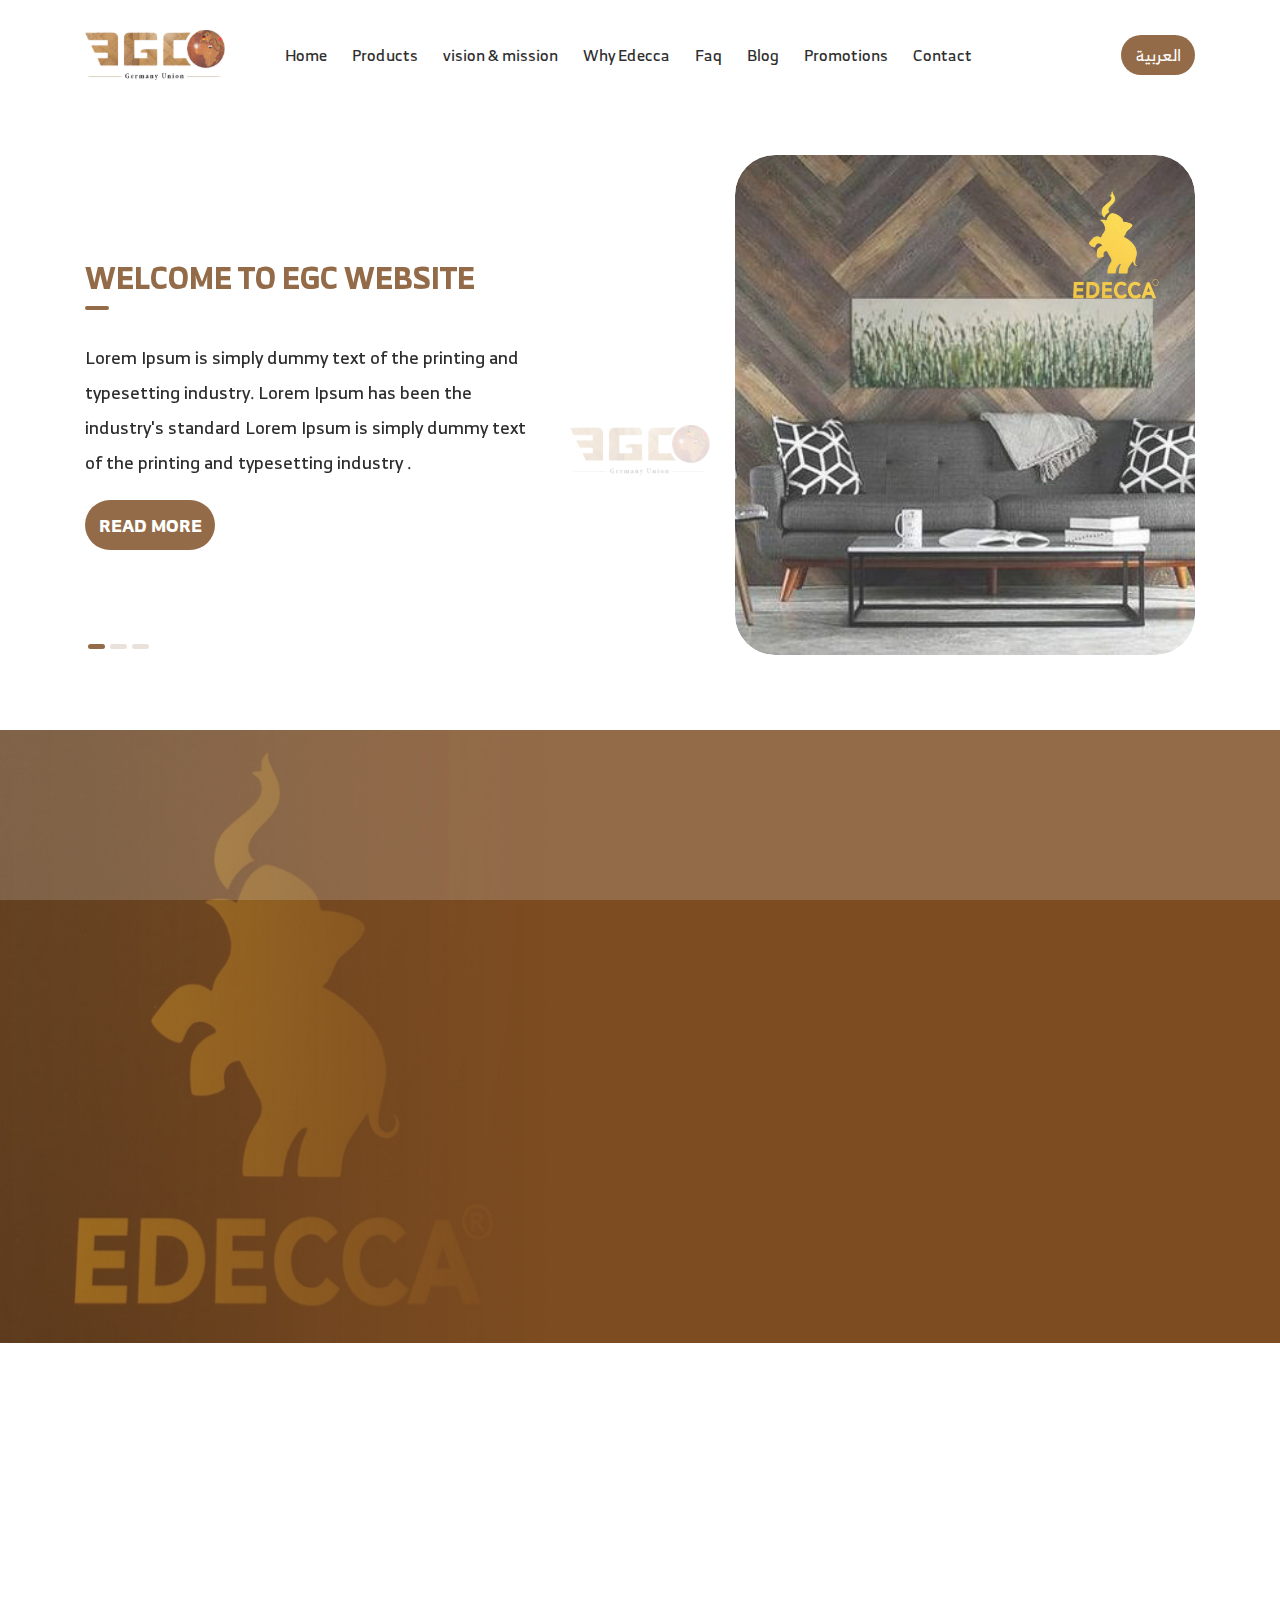
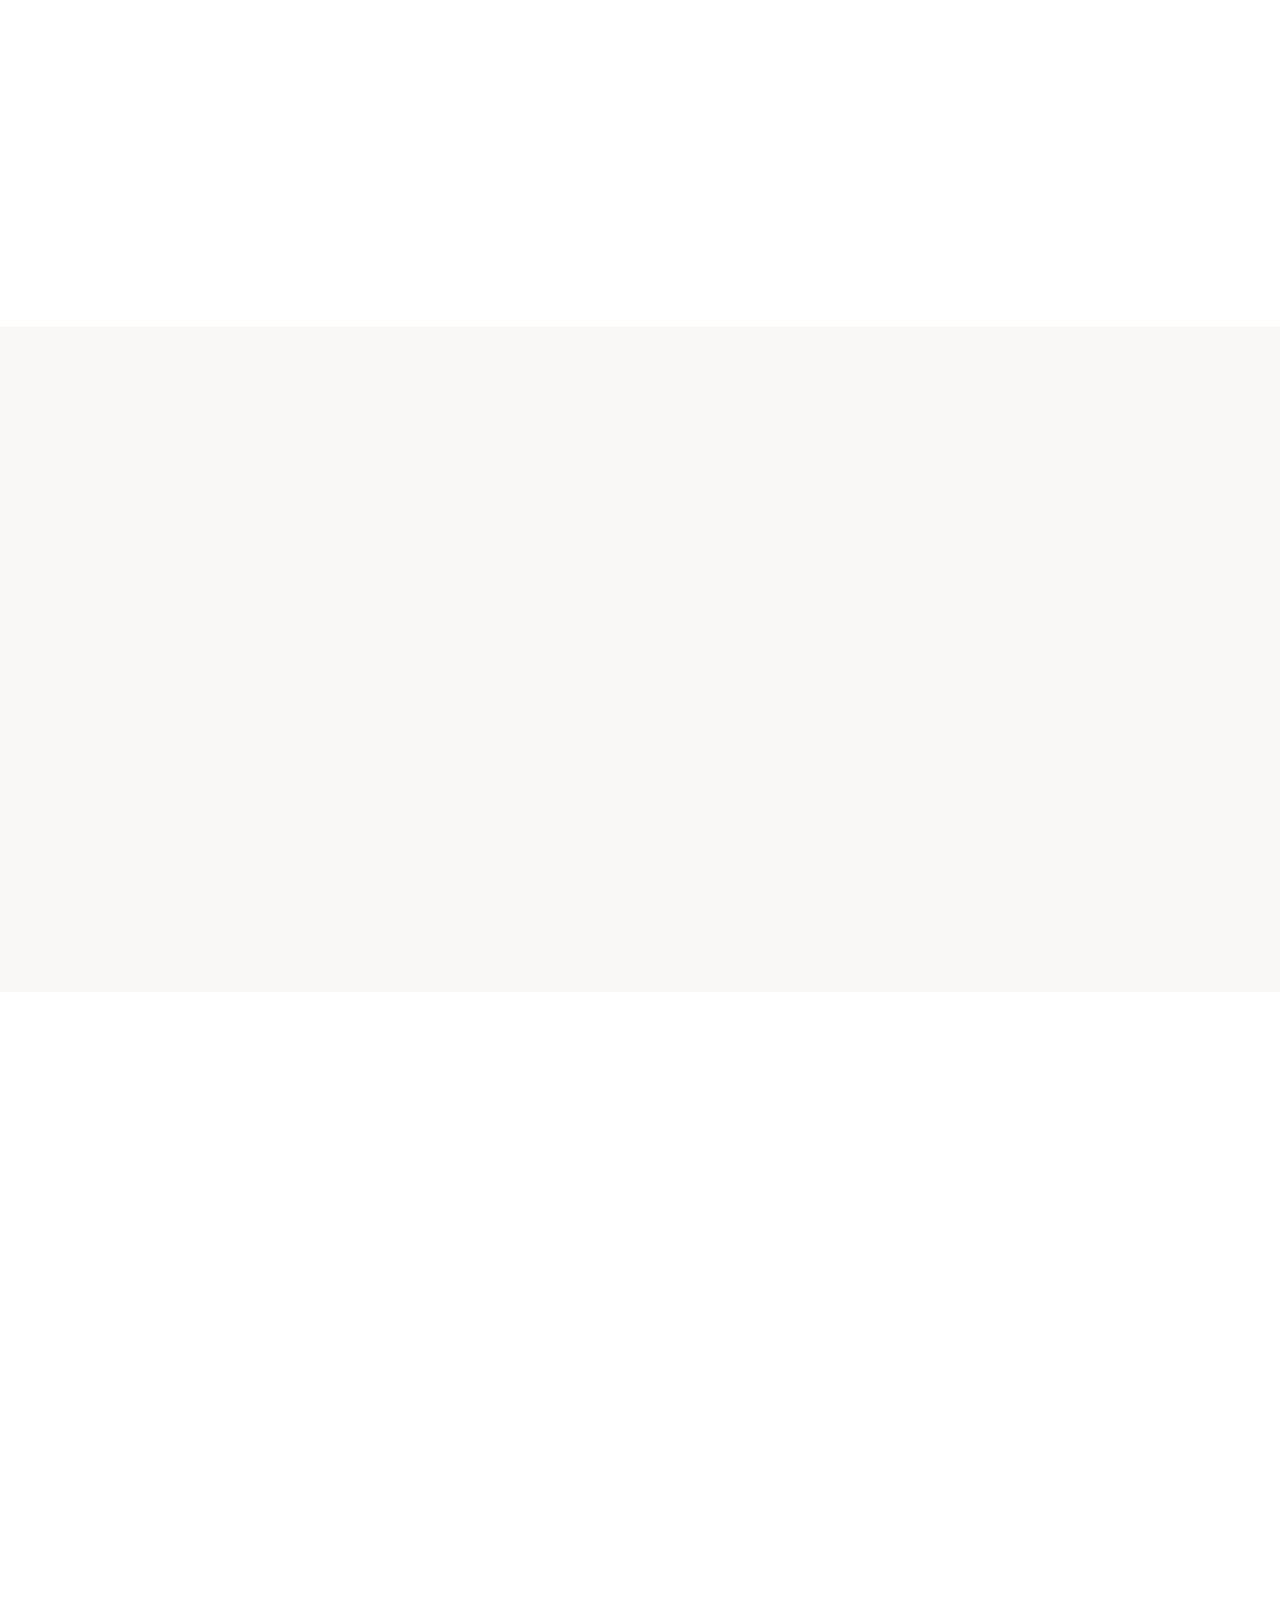
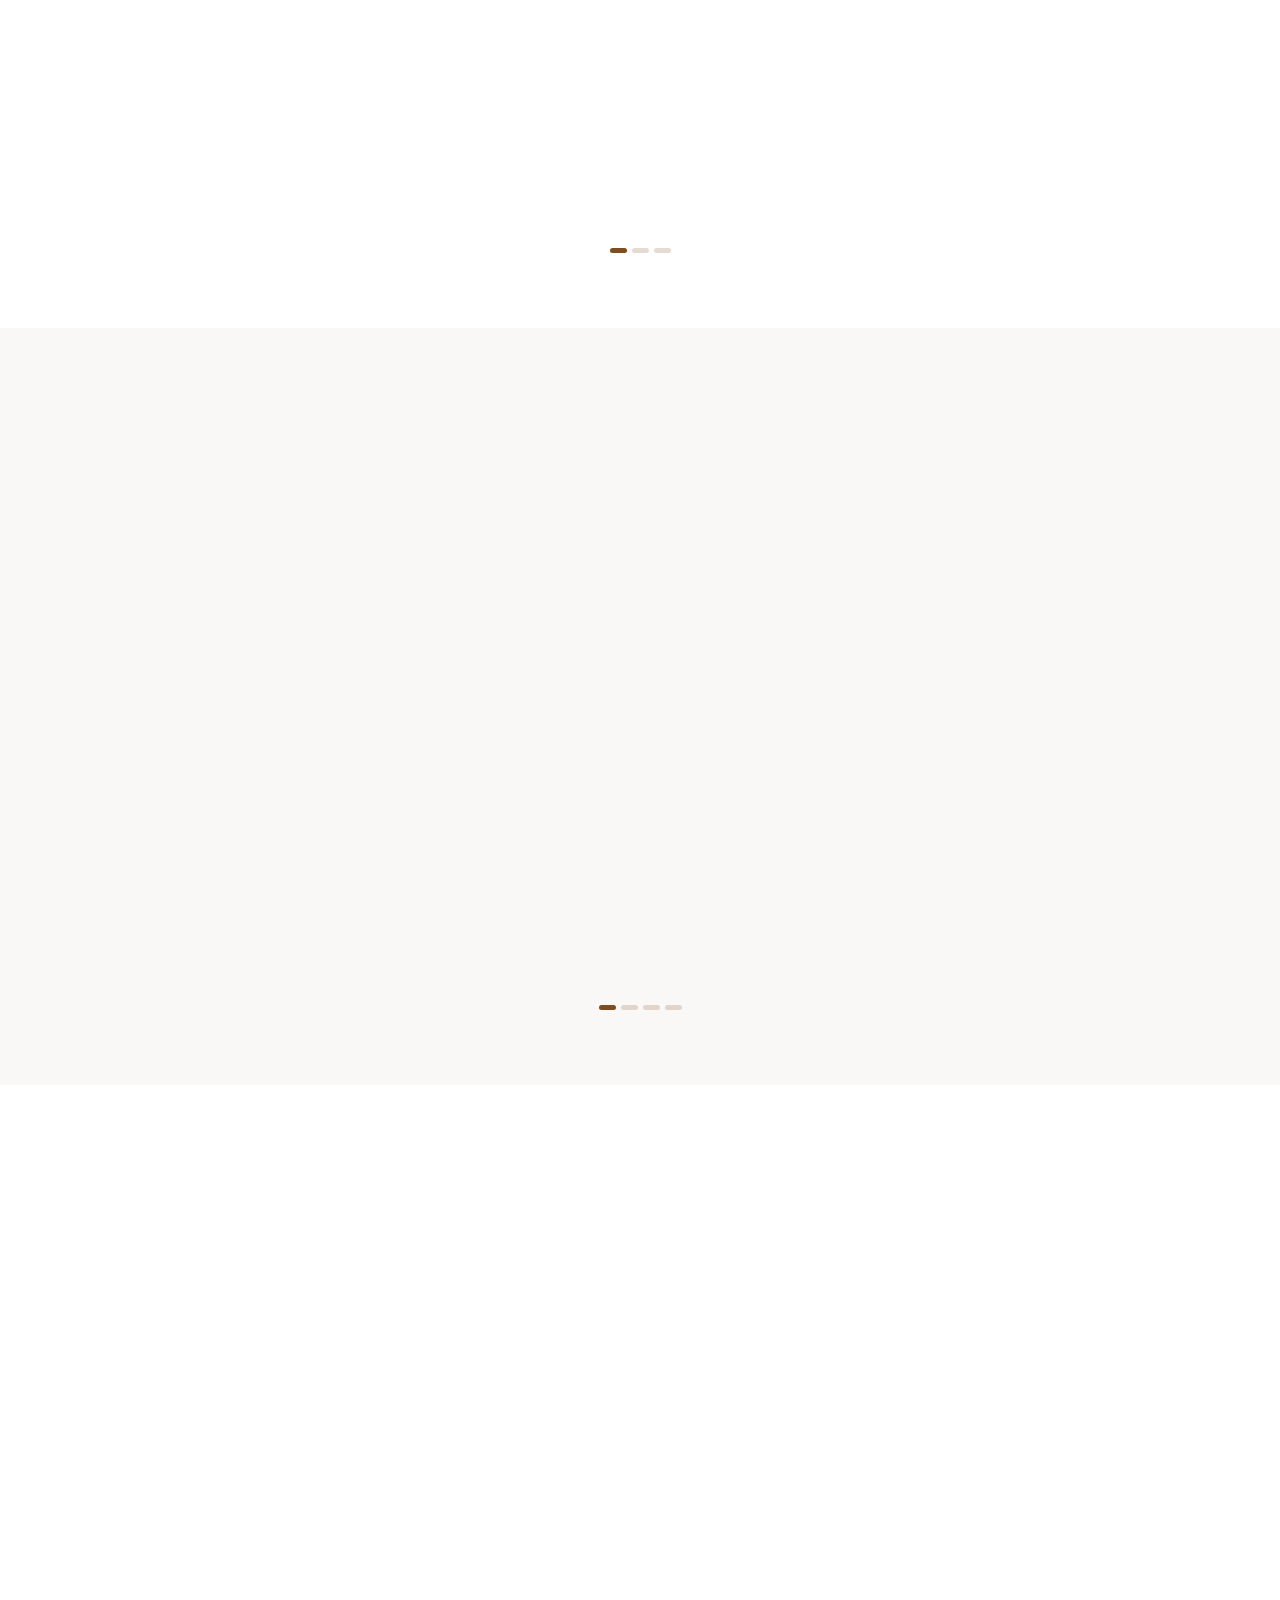
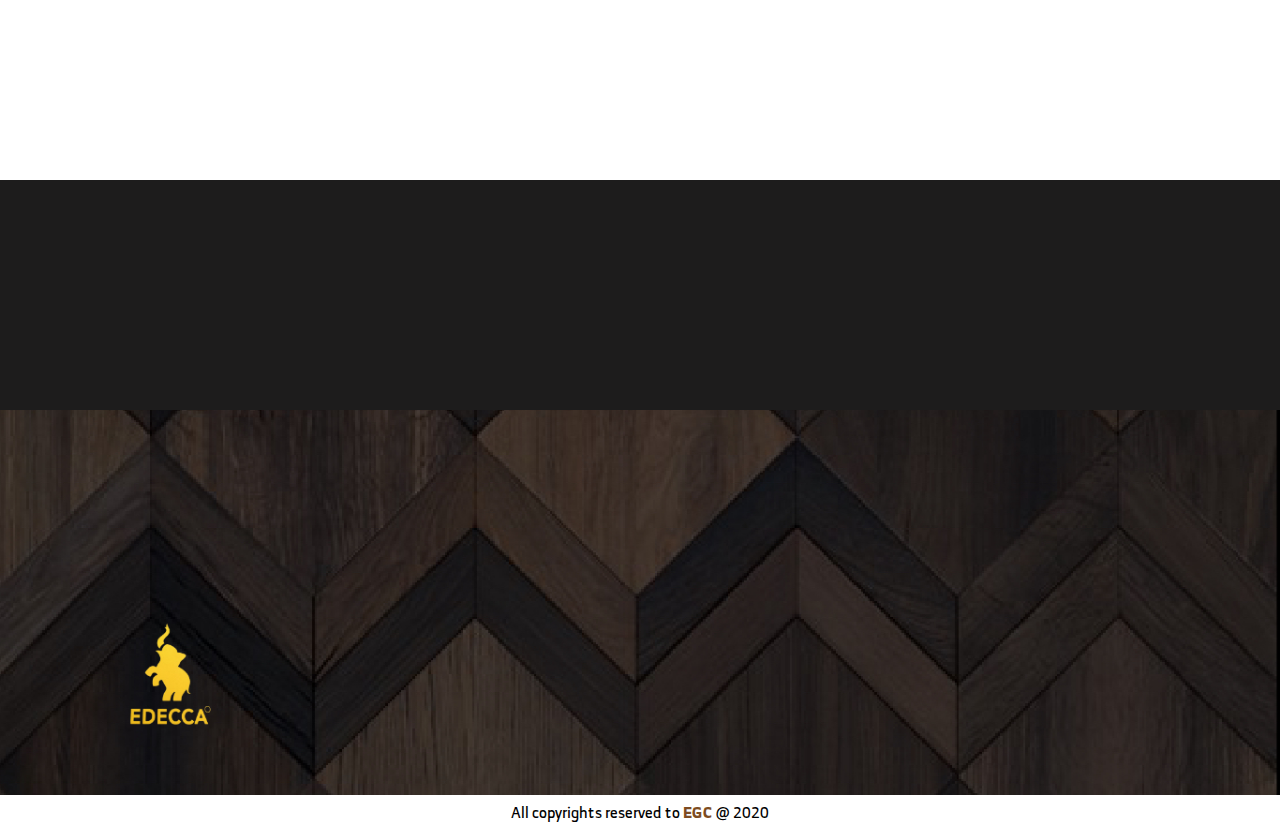
==== commit 4b0d1d47: "Edits" ====
--- a/index.html
+++ b/index.html
@@ -49,49 +49,53 @@
               <li><a href="#!">Blog</a></li>
               <li><a href="#!">Promotions</a></li>
               <li><a href="#!">Contact</a></li>
-              <li class="last"><a href="index-ar.html">العربية</a></li>
             </ul>
-          </div>
-        </div>
-        <div class="slider">
-          <div class="content">
-            <div class="swiper-container">
-              <div class="swiper-wrapper">
-                <div class="swiper-slide">
-                  <div class="row">
-                    <div class="col-xl-6 inner-content">
-                      <h1>WELCOME TO EGC WEBSITE</h1>
-                      <p>Lorem Ipsum is simply dummy text of the printing and typesetting industry. Lorem Ipsum has been the industry's standard Lorem Ipsum is simply dummy text of the printing and typesetting industry .</p><a href="#!">READ MORE</a>
-                    </div>
-                    <div class="col-xl-6 slider-pic-animate"><img src="images/header.jpg" alt=""/></div>
-                  </div>
-                </div>
-                <div class="swiper-slide">
-                  <div class="row">
-                    <div class="col-xl-6 inner-content">
-                      <h1>WELCOME TO EGC WEBSITE</h1>
-                      <p>Lorem Ipsum is simply dummy text of the printing and typesetting industry. Lorem Ipsum has been the industry's standard Lorem Ipsum is simply dummy text of the printing and typesetting industry .</p><a href="#!">READ MORE</a>
-                    </div>
-                    <div class="col-xl-6 slider-pic-animate"><img src="images/header.jpg" alt=""/></div>
-                  </div>
-                </div>
-                <div class="swiper-slide">
-                  <div class="row">
-                    <div class="col-xl-6 inner-content">
-                      <h1>WELCOME TO EGC WEBSITE</h1>
-                      <p>Lorem Ipsum is simply dummy text of the printing and typesetting industry. Lorem Ipsum has been the industry's standard Lorem Ipsum is simply dummy text of the printing and typesetting industry .</p><a href="#!">READ MORE</a>
-                    </div>
-                    <div class="col-xl-6 slider-pic-animate"><img src="images/header.jpg" alt=""/></div>
-                  </div>
-                </div>
-              </div>
-            </div>
-            <div class="swiper-pagination"></div>
+            <div class="last"><a href="index-ar.html">العربية</a></div>
           </div>
         </div>
       </div>
     </header>
     <!-- Header-->
+    <!-- Slider-->
+    <div class="slider">
+      <div class="container">
+        <div class="content">
+          <div class="swiper-container">
+            <div class="swiper-wrapper">
+              <div class="swiper-slide">
+                <div class="row">
+                  <div class="col-xl-6 inner-content">
+                    <h1>WELCOME TO EGC WEBSITE</h1>
+                    <p>Lorem Ipsum is simply dummy text of the printing and typesetting industry. Lorem Ipsum has been the industry's standard Lorem Ipsum is simply dummy text of the printing and typesetting industry .</p><a href="#!">READ MORE</a>
+                  </div>
+                  <div class="col-xl-6 slider-pic-animate"><img src="images/header.jpg" alt=""/></div>
+                </div>
+              </div>
+              <div class="swiper-slide">
+                <div class="row">
+                  <div class="col-xl-6 inner-content">
+                    <h1>WELCOME TO EGC WEBSITE</h1>
+                    <p>Lorem Ipsum is simply dummy text of the printing and typesetting industry. Lorem Ipsum has been the industry's standard Lorem Ipsum is simply dummy text of the printing and typesetting industry .</p><a href="#!">READ MORE</a>
+                  </div>
+                  <div class="col-xl-6 slider-pic-animate"><img src="images/header.jpg" alt=""/></div>
+                </div>
+              </div>
+              <div class="swiper-slide">
+                <div class="row">
+                  <div class="col-xl-6 inner-content">
+                    <h1>WELCOME TO EGC WEBSITE</h1>
+                    <p>Lorem Ipsum is simply dummy text of the printing and typesetting industry. Lorem Ipsum has been the industry's standard Lorem Ipsum is simply dummy text of the printing and typesetting industry .</p><a href="#!">READ MORE</a>
+                  </div>
+                  <div class="col-xl-6 slider-pic-animate"><img src="images/header.jpg" alt=""/></div>
+                </div>
+              </div>
+            </div>
+          </div>
+          <div class="swiper-pagination"></div>
+        </div>
+      </div>
+    </div>
+    <!-- Slider-->
     <!-- Products-->
     <div class="products">
       <div class="container">
@@ -359,7 +363,7 @@
           <div class="col-lg-6">
             <div class="head">
               <h2 data-aos="fade-up" data-aos-duration="1500">FAQ</h2>
-              <p data-aos="fade-up" data-aos-duration="1500" data-aos-delay="200">questions and answers for common subjects</p><a class="more-work" href="#!" data-aos="fade-right" data-aos-duration="1500">See More</a>
+              <p data-aos="fade-up" data-aos-duration="1500" data-aos-delay="200">questions and answers for common subjects</p><a class="more-work" href="#!" data-aos="fade-left" data-aos-duration="1500">See More</a>
             </div>
             <div class="Occord" data-aos="fade-left" data-aos-duration="1500">
               <div class="box">
--- a/css/home.css
+++ b/css/home.css
@@ -80,7 +80,7 @@
   src: url("../fonts/RB-Bold.ttf") format("ttf"), url("../fonts/RB-Bold.woff") format("woff"), url("../fonts/RB-Bold.woff2") format("woff2"), url("../fonts/RB-Bold.eot") format("eot");
 }
 
-.Flex, .loader, .sideNav, header .TopNav .content .links li.last, header .TopNav .content .links li.last a, header .slider .swiper-slide a, .overview .box .content .icon, .overview .box .content a, .promotions .box .details .discount, .promotions .box .details a, .blog .head .more-work, .blog .swiper-slide .bottom a, .faq .head .more-work, .faq .contact form button, .contact-sec .box .pic {
+.Flex, .loader, .sideNav, header .TopNav .content .last, header .TopNav .content .last a, .slider .swiper-slide a, .overview .box .content .icon, .overview .box .content a, .promotions .box .details .discount, .promotions .box .details a, .blog .head .more-work, .blog .swiper-slide .bottom a, .faq .head .more-work, .faq .contact form button, .contact-sec .box .pic {
   display: -webkit-box;
   display: -ms-flexbox;
   display: flex;
@@ -503,7 +503,7 @@
   color: #000;
 }
 
-header .TopNav .content .links li.last {
+header .TopNav .content .last {
   margin-left: 90px;
   width: 74px;
   height: 40px;
@@ -511,51 +511,57 @@
   background-color: #7d4c21;
   -webkit-transition: 0.5s;
   transition: 0.5s;
-}
-
-html[dir="rtl"] header .TopNav .content .links li.last {
+  border: 1px solid transparent;
+}
+
+html[dir="rtl"] header .TopNav .content .last {
   margin-right: 90px;
   margin-left: 0;
 }
 
-header .TopNav .content .links li.last:hover {
-  -webkit-transform: translateY(-5px);
-          transform: translateY(-5px);
-}
-
-header .TopNav .content .links li.last a {
+@media (max-width: 991px) {
+  header .TopNav .content .last {
+    display: none;
+  }
+}
+
+header .TopNav .content .last a {
   width: 1005;
   height: 100%;
   font-size: 16px;
   color: #fff;
 }
 
-header > .container {
+header .TopNav .content .last:hover {
+  border-color: #7d4c21;
+  background-color: transparent;
+}
+
+header .TopNav .content .last:hover a {
+  color: #7d4c21;
+}
+
+.slider {
   position: relative;
-  min-height: 100vh;
-}
-
-header .slider {
-  position: absolute;
-  width: 100%;
-  top: calc(50% + 17px);
-  left: 50%;
-  -webkit-transform: translate(-50%, -50%);
-          transform: translate(-50%, -50%);
+  margin-bottom: 75px;
+}
+
+.slider .swiper-pagination {
+  bottom: 0;
 }
 
 @media (max-width: 991px) {
-  header .slider .swiper-pagination {
+  .slider .swiper-pagination {
     bottom: -40px;
     left: 15px;
   }
-  html[dir="rtl"] header .slider .swiper-pagination {
+  html[dir="rtl"] .slider .swiper-pagination {
     right: 15px;
     left: unset;
   }
 }
 
-header .slider .swiper-pagination span {
+.slider .swiper-pagination span {
   width: 17px;
   height: 5px;
   border-radius: 3px;
@@ -565,30 +571,30 @@
   margin: 0 2.5px;
 }
 
-header .slider .swiper-pagination span:focus {
+.slider .swiper-pagination span:focus {
   outline: none;
 }
 
-header .slider .swiper-pagination span.pagination-active-bullet {
+.slider .swiper-pagination span.pagination-active-bullet {
   opacity: 1;
   background-color: #bf8b4a;
 }
 
-header .slider .swiper-slide {
+.slider .swiper-slide {
   text-align: left;
 }
 
-html[dir="rtl"] header .slider .swiper-slide {
+html[dir="rtl"] .slider .swiper-slide {
   text-align: right;
 }
 
 @media (max-width: 480px) {
-  header .slider .swiper-slide .row {
+  .slider .swiper-slide .row {
     margin: 0 !important;
   }
 }
 
-header .slider .swiper-slide p {
+.slider .swiper-slide p {
   -webkit-transform: translateX(15px);
           transform: translateX(15px);
   opacity: 0;
@@ -601,18 +607,18 @@
   transition: 0.7s 1.4s;
 }
 
-html[dir="rtl"] header .slider .swiper-slide p {
+html[dir="rtl"] .slider .swiper-slide p {
   -webkit-transform: translateX(-15px);
           transform: translateX(-15px);
 }
 
 @media (max-width: 480px) {
-  header .slider .swiper-slide p {
+  .slider .swiper-slide p {
     width: auto;
   }
 }
 
-header .slider .swiper-slide h1 {
+.slider .swiper-slide h1 {
   -webkit-transform: translateX(15px);
           transform: translateX(15px);
   opacity: 0;
@@ -625,12 +631,12 @@
   transition: 0.7s 1.2s;
 }
 
-html[dir="rtl"] header .slider .swiper-slide h1 {
+html[dir="rtl"] .slider .swiper-slide h1 {
   -webkit-transform: translateX(-15px);
           transform: translateX(-15px);
 }
 
-header .slider .swiper-slide h1:after {
+.slider .swiper-slide h1:after {
   content: "";
   display: block;
   width: 24px;
@@ -641,12 +647,12 @@
 }
 
 @media (max-width: 480px) {
-  header .slider .swiper-slide h1 {
+  .slider .swiper-slide h1 {
     font-size: 30px;
   }
 }
 
-header .slider .swiper-slide a {
+.slider .swiper-slide a {
   -webkit-transform: translateX(15px);
           transform: translateX(15px);
   opacity: 0;
@@ -661,12 +667,12 @@
   transition: 0.7s 1.6s;
 }
 
-html[dir="rtl"] header .slider .swiper-slide a {
+html[dir="rtl"] .slider .swiper-slide a {
   -webkit-transform: translateX(-15px);
           transform: translateX(-15px);
 }
 
-header .slider .swiper-slide .inner-content {
+.slider .swiper-slide .inner-content {
   display: -webkit-box;
   display: -ms-flexbox;
   display: flex;
@@ -679,7 +685,7 @@
           justify-content: center;
 }
 
-header .slider .swiper-slide .slider-pic-animate {
+.slider .swiper-slide .slider-pic-animate {
   position: relative;
   display: -webkit-box;
   display: -ms-flexbox;
@@ -695,22 +701,22 @@
   opacity: 0;
 }
 
-header .slider .swiper-slide .slider-pic-animate img {
+.slider .swiper-slide .slider-pic-animate img {
   border-radius: 40px;
 }
 
 @media (max-width: 991px) {
-  header .slider .swiper-slide .slider-pic-animate {
+  .slider .swiper-slide .slider-pic-animate {
     display: none;
   }
 }
 
-header .slider .swiper-slide.swiper-slide-active .pos {
+.slider .swiper-slide.swiper-slide-active .pos {
   -webkit-transform: none !important;
           transform: none !important;
 }
 
-header .slider .swiper-slide.swiper-slide-active .inner-content > * {
+.slider .swiper-slide.swiper-slide-active .inner-content > * {
   -webkit-transform: none !important;
           transform: none !important;
   -webkit-filter: none;
@@ -718,12 +724,12 @@
   opacity: 1;
 }
 
-header .slider .swiper-slide.swiper-slide-active .inner-content a {
+.slider .swiper-slide.swiper-slide-active .inner-content a {
   -webkit-filter: url("#goo");
           filter: url("#goo");
 }
 
-header .slider .swiper-slide.swiper-slide-active .slider-pic-animate {
+.slider .swiper-slide.swiper-slide-active .slider-pic-animate {
   -webkit-filter: none;
           filter: none;
   opacity: 1;
@@ -827,7 +833,7 @@
   position: relative;
 }
 
-@media (max-width: 375px) {
+@media (max-width: 480px) {
   .overview .box {
     height: 402px;
   }
@@ -841,7 +847,7 @@
   width: 100%;
 }
 
-@media (max-width: 375px) {
+@media (max-width: 480px) {
   .overview .box > img {
     height: 100%;
   }
@@ -1268,8 +1274,8 @@
 }
 
 html[dir="rtl"] .blog .head .more-work {
-  right: unset;
-  left: 0;
+  right: 0;
+  left: unset;
 }
 
 @media (max-width: 767px) {
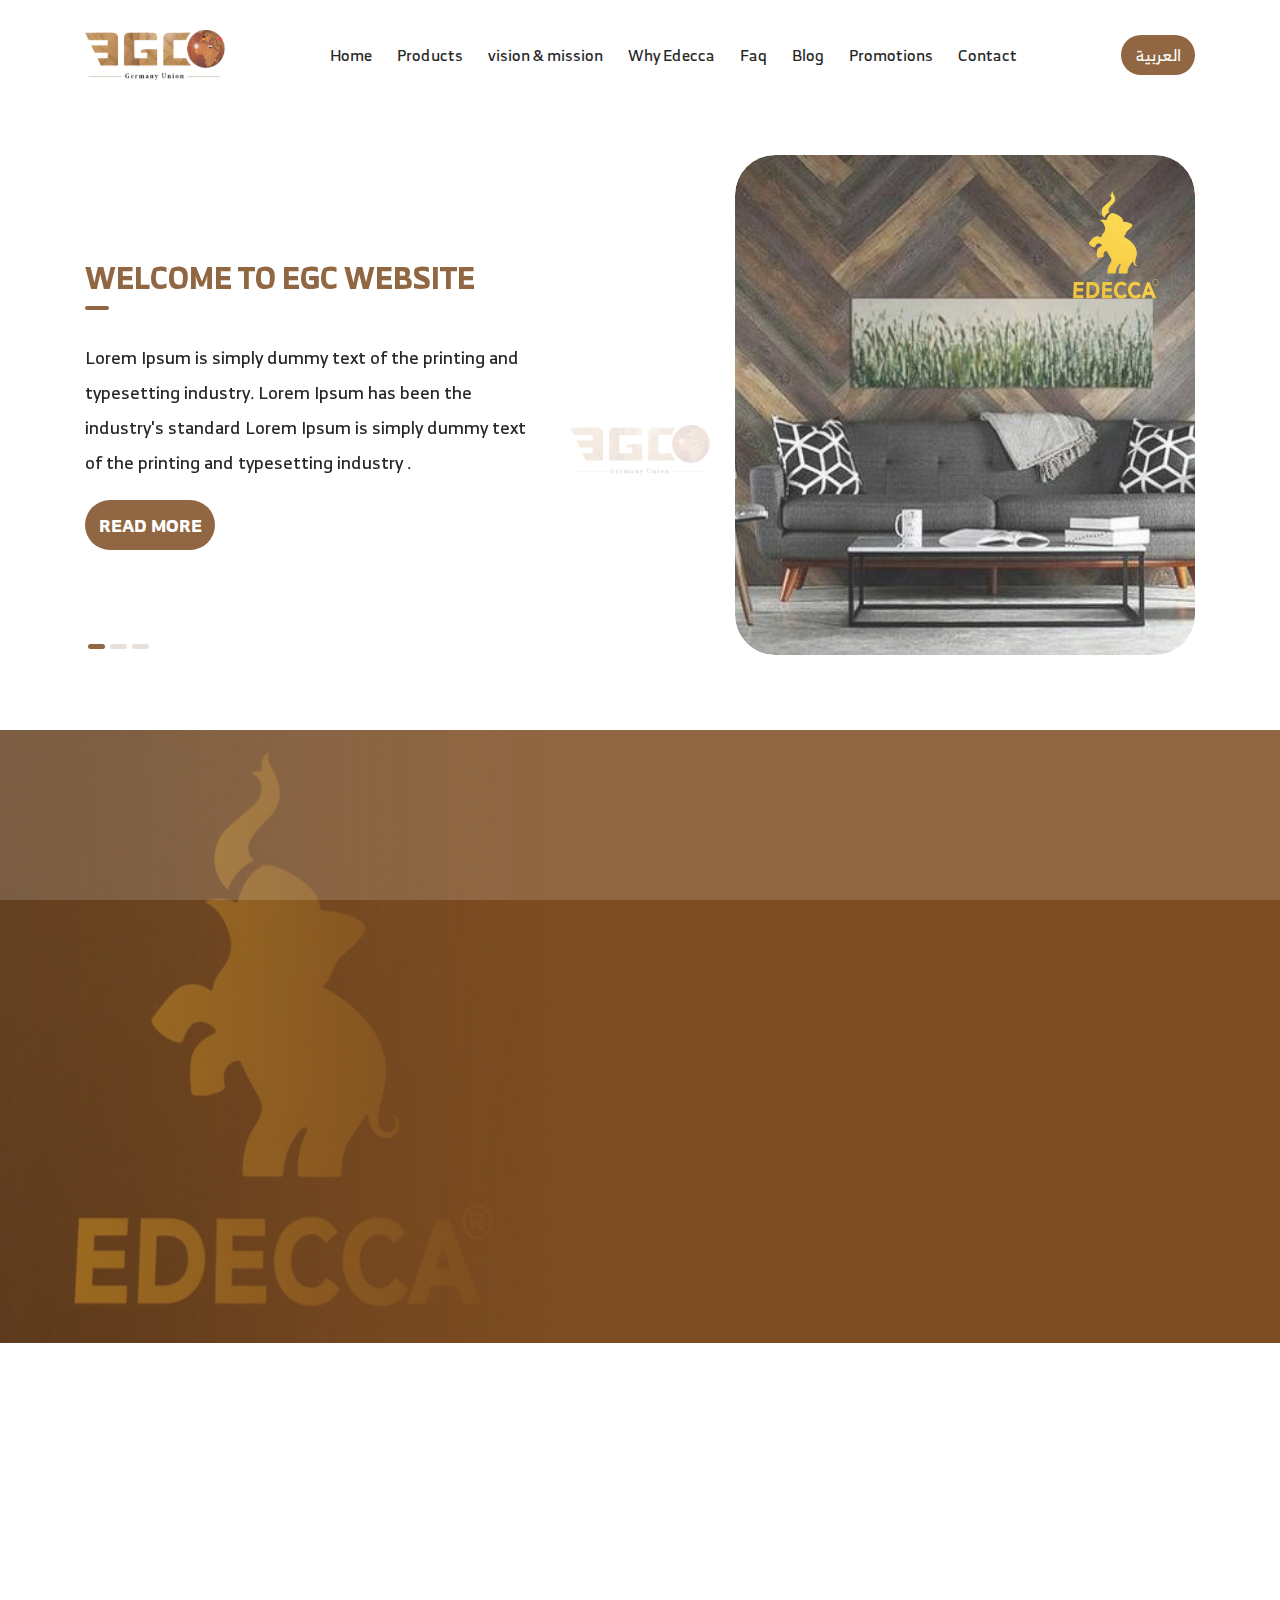
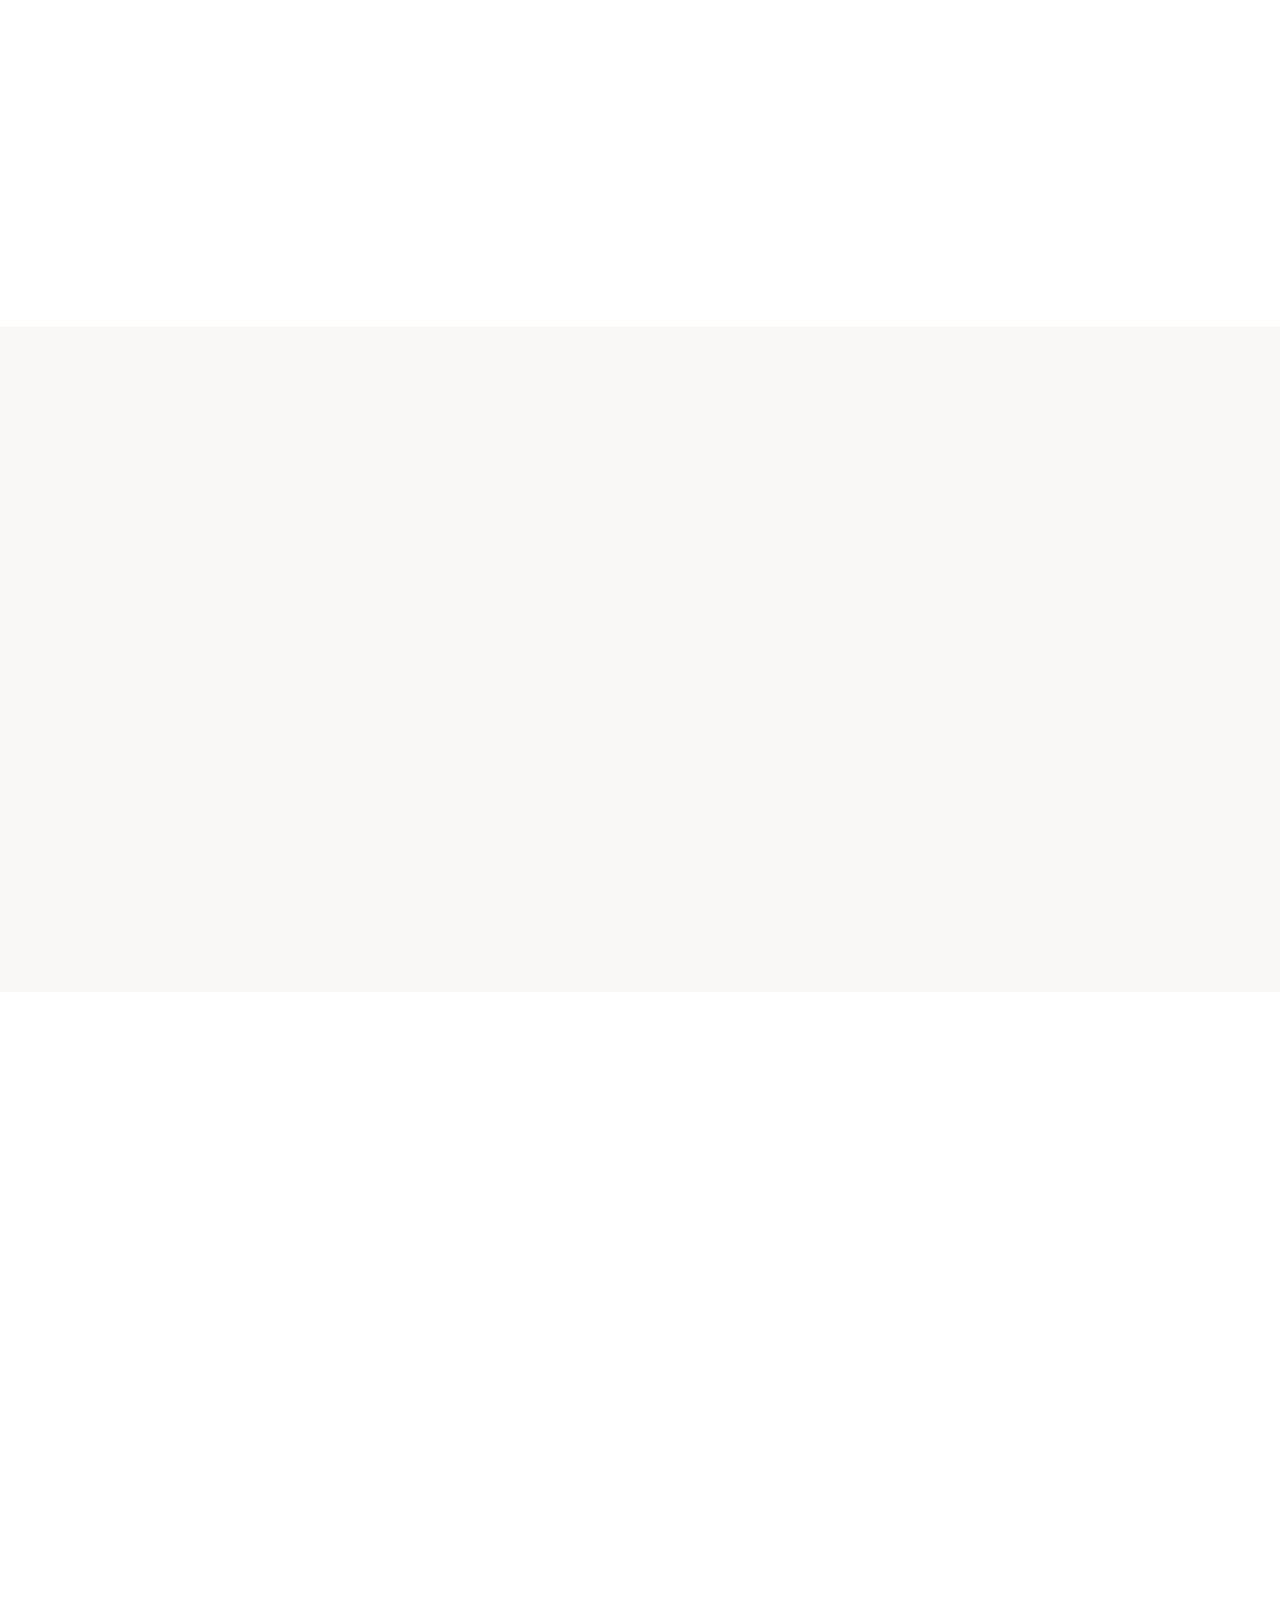
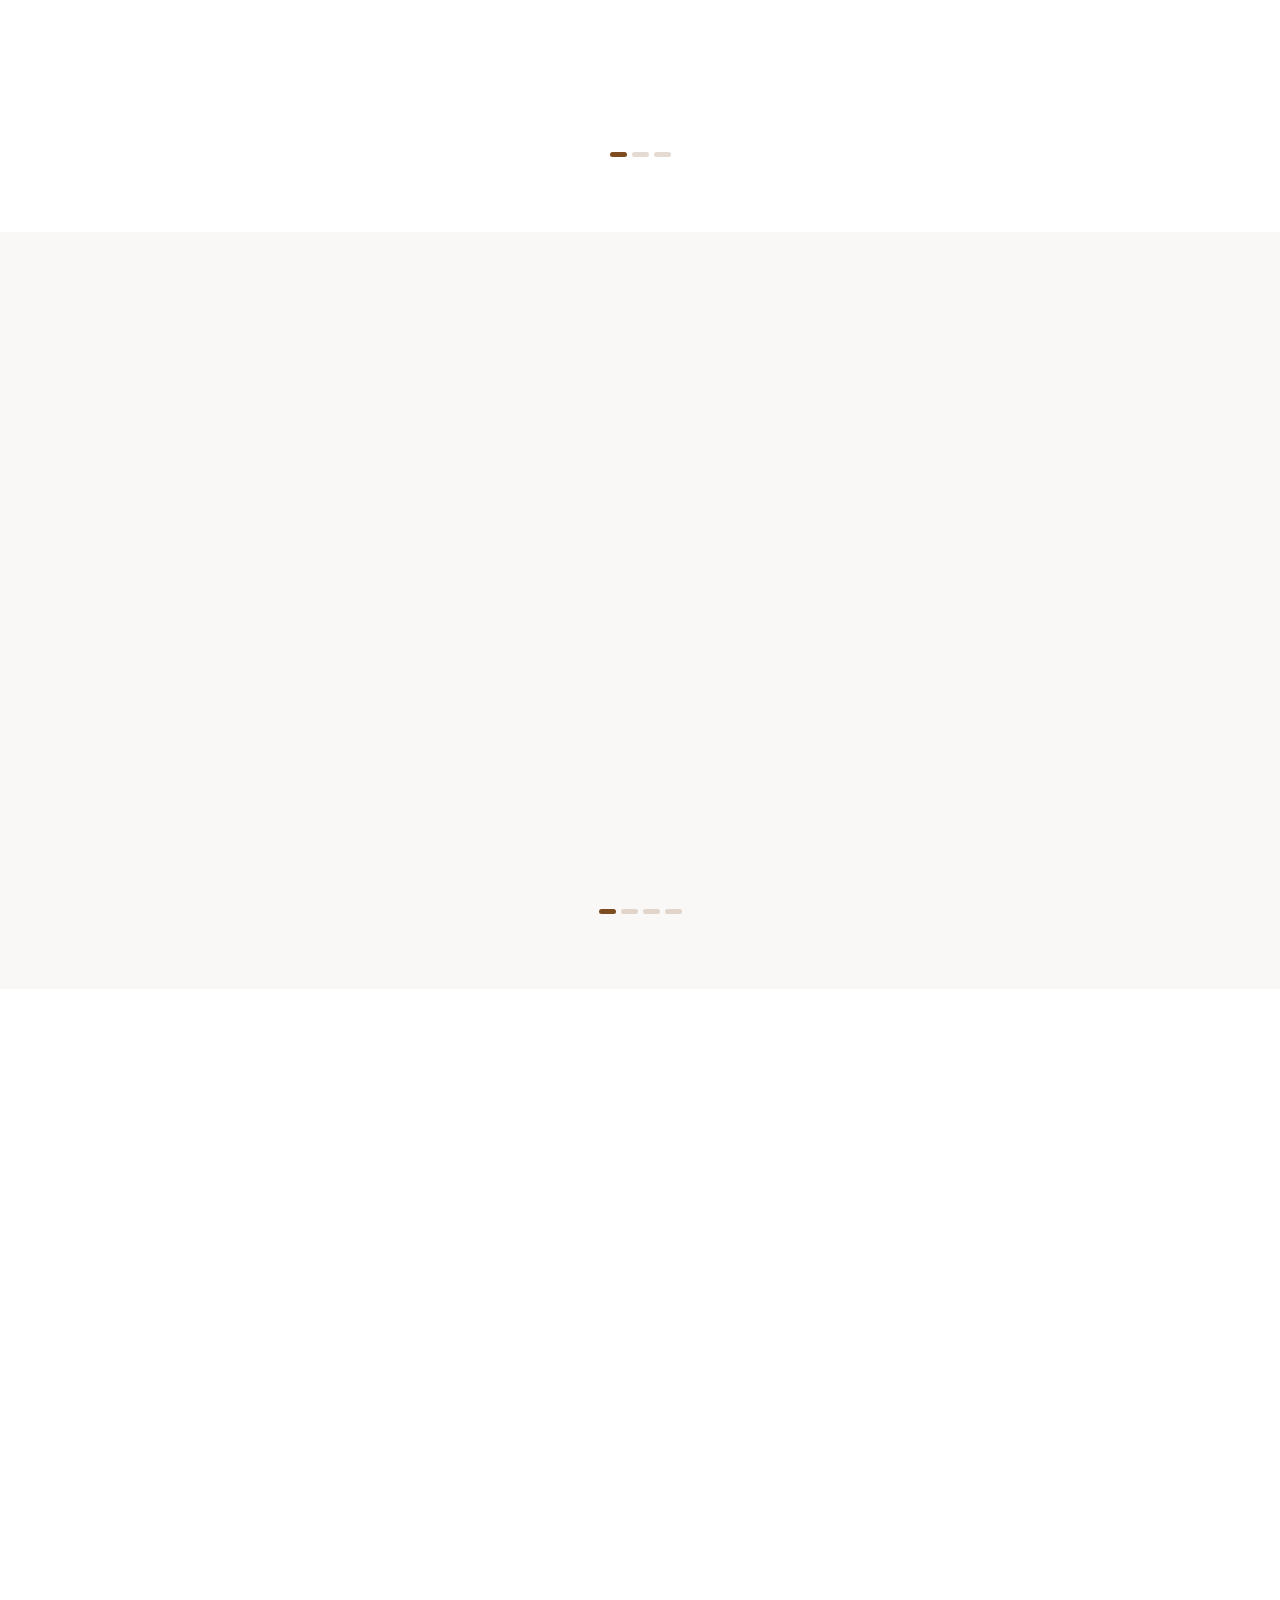
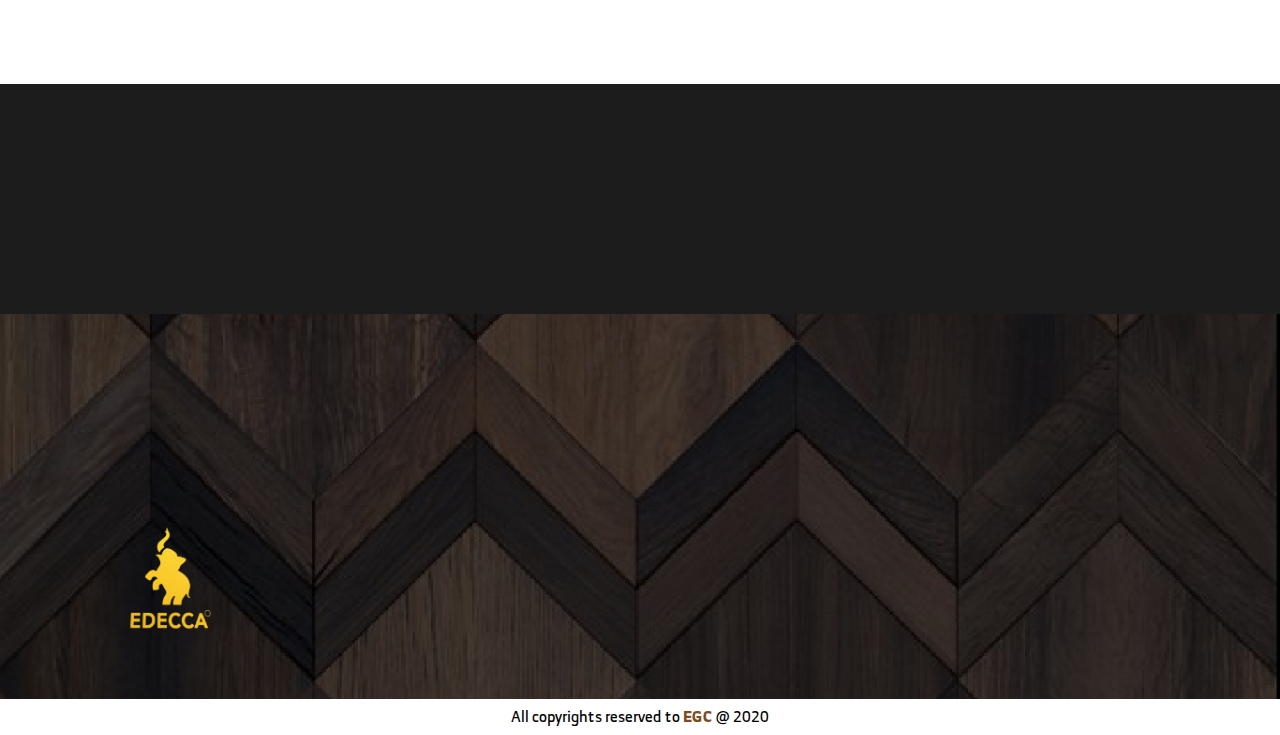
==== commit 427d3b0c: "Inner Pages" ====
--- a/index.html
+++ b/index.html
@@ -23,14 +23,14 @@
         <div class="close1"><img src="images/close.png" alt=""/></div>
       </div>
       <ul class="res">
-        <li><a href="#!">Home</a></li>
-        <li><a href="#!">Products</a></li>
-        <li><a href="#!">vision & mission</a></li>
+        <li><a href="index.html">Home</a></li>
+        <li><a href="materials.html">Products</a></li>
+        <li><a href="vision.html">vision & mission</a></li>
         <li><a href="#!">Why Edecca</a></li>
-        <li><a href="#!">Faq</a></li>
-        <li><a href="#!">Blog</a></li>
-        <li><a href="#!">Promotions</a></li>
-        <li><a href="#!">Contact</a></li>
+        <li><a href="faq.html">Faq</a></li>
+        <li><a href="blog.html">Blog</a></li>
+        <li><a href="article.html">Promotions</a></li>
+        <li><a href="contact-us.html">Contact</a></li>
       </ul>
       <!-- Mob Nav-->
     </div>
@@ -41,14 +41,14 @@
           <div class="content">
             <div class="logo"><a href="#!"><img class="img-fluid" src="images/logo.svg" alt=""/></a><svg class="icon icon-menu menuTriger"><path d="M16.4 9h-12.8c-0.552 0-0.6 0.447-0.6 1s0.048 1 0.6 1h12.8c0.552 0 0.6-0.447 0.6-1s-0.048-1-0.6-1zM16.4 13h-12.8c-0.552 0-0.6 0.447-0.6 1s0.048 1 0.6 1h12.8c0.552 0 0.6-0.447 0.6-1s-0.048-1-0.6-1zM3.6 7h12.8c0.552 0 0.6-0.447 0.6-1s-0.048-1-0.6-1h-12.8c-0.552 0-0.6 0.447-0.6 1s0.048 1 0.6 1z"></path></svg></div>
             <ul class="links res">
-              <li><a href="#!">Home</a></li>
-              <li><a href="#!">Products</a></li>
-              <li><a href="#!">vision & mission</a></li>
+              <li><a href="index.html">Home</a></li>
+              <li><a href="materials.html">Products</a></li>
+              <li><a href="vision.html">vision & mission</a></li>
               <li><a href="#!">Why Edecca</a></li>
-              <li><a href="#!">Faq</a></li>
-              <li><a href="#!">Blog</a></li>
-              <li><a href="#!">Promotions</a></li>
-              <li><a href="#!">Contact</a></li>
+              <li><a href="faq.html">Faq</a></li>
+              <li><a href="blog.html">Blog</a></li>
+              <li><a href="article.html">Promotions</a></li>
+              <li><a href="contact-us.html">Contact</a></li>
             </ul>
             <div class="last"><a href="index-ar.html">العربية</a></div>
           </div>
@@ -174,7 +174,7 @@
     <div class="promotions">
       <div class="container">
         <div class="head">
-          <h2 data-aos="fade-up" data-aos-duration="1500">PROMOTIONS</h2>
+          <h2 data-aos="fade-up" data-aos-duration="1500">Agents</h2>
           <p data-aos="fade-up" data-aos-duration="1500" data-aos-delay="200">offers which introduce it to our clients</p>
         </div>
         <div class="swiper-container" data-aos="fade-up" data-aos-duration="1500" data-aos-delay="400">
@@ -183,41 +183,69 @@
               <div class="row">
                 <div class="col-lg-6">
                   <div class="box">
-                    <div class="img"><img class="img-fluid" src="images/promo1.jpg" alt=""/></div>
-                    <div class="details">
-                      <div class="discount">-10%</div>
-                      <h3>Offer On Ceramics and Tools For Floorings</h3>
-                      <p>Lorem Ipsum is simply dummy text of the printing and typesetting .</p><a href="#!">Get Now</a>
-                    </div>
-                  </div>
-                </div>
-                <div class="col-lg-6">
-                  <div class="box">
-                    <div class="img"><img class="img-fluid" src="images/promo2.jpg" alt=""/></div>
-                    <div class="details">
-                      <div class="discount">-10%</div>
-                      <h3>Offer On Ceramics and Tools For Floorings</h3>
-                      <p>Lorem Ipsum is simply dummy text of the printing and typesetting .</p><a href="#!">Get Now</a>
-                    </div>
-                  </div>
-                </div>
-                <div class="col-lg-6">
-                  <div class="box">
-                    <div class="img"><img class="img-fluid" src="images/promo3.jpg" alt=""/></div>
-                    <div class="details">
-                      <div class="discount">-10%</div>
-                      <h3>Offer On Ceramics and Tools For Floorings</h3>
-                      <p>Lorem Ipsum is simply dummy text of the printing and typesetting .</p><a href="#!">Get Now</a>
-                    </div>
-                  </div>
-                </div>
-                <div class="col-lg-6">
-                  <div class="box">
-                    <div class="img"><img class="img-fluid" src="images/promo4.jpg" alt=""/></div>
-                    <div class="details">
-                      <div class="discount">-10%</div>
-                      <h3>Offer On Ceramics and Tools For Floorings</h3>
-                      <p>Lorem Ipsum is simply dummy text of the printing and typesetting .</p><a href="#!">Get Now</a>
+                    <div class="img">
+                      <iframe src="https://www.google.com/maps/embed?pb=!1m18!1m12!1m3!1d927764.3550487261!2d46.26206159131756!3d24.724150391445495!2m3!1f0!2f0!3f0!3m2!1i1024!2i768!4f13.1!3m3!1m2!1s0x3e2f03890d489399%3A0xba974d1c98e79fd5!2sRiyadh%20Saudi%20Arabia!5e0!3m2!1sen!2seg!4v1600010089479!5m2!1sen!2seg" frameborder="0" style="border:0;" allowfullscreen="" aria-hidden="false" tabindex="0"></iframe>
+                    </div>
+                    <div class="details">
+                      <h3>Agent name here</h3>
+                      <p>Lorem Ipsum is simply dummy text of the printing and typesetting.</p>
+                      <div class="contact">
+                        <div class="top">
+                          <div class="icon"><img src="images/phone1.svg" alt=""/></div><a href="tel:00201002652">00201002652</a><a href="tel:00201002652">00201002652</a>
+                        </div>
+                        <div class="bottom"><a href="#!"><img src="images/location1.svg" alt=""/>Cairo , Altagmoea alkhames</a></div>
+                      </div>
+                    </div>
+                  </div>
+                </div>
+                <div class="col-lg-6">
+                  <div class="box">
+                    <div class="img">
+                      <iframe src="https://www.google.com/maps/embed?pb=!1m18!1m12!1m3!1d927764.3550487261!2d46.26206159131756!3d24.724150391445495!2m3!1f0!2f0!3f0!3m2!1i1024!2i768!4f13.1!3m3!1m2!1s0x3e2f03890d489399%3A0xba974d1c98e79fd5!2sRiyadh%20Saudi%20Arabia!5e0!3m2!1sen!2seg!4v1600010089479!5m2!1sen!2seg" frameborder="0" style="border:0;" allowfullscreen="" aria-hidden="false" tabindex="0"></iframe>
+                    </div>
+                    <div class="details">
+                      <h3>Agent name here</h3>
+                      <p>Lorem Ipsum is simply dummy text of the printing and typesetting.</p>
+                      <div class="contact">
+                        <div class="top">
+                          <div class="icon"><img src="images/phone1.svg" alt=""/></div><a href="tel:00201002652">00201002652</a><a href="tel:00201002652">00201002652</a>
+                        </div>
+                        <div class="bottom"><a href="#!"><img src="images/location1.svg" alt=""/>Cairo , Altagmoea alkhames</a></div>
+                      </div>
+                    </div>
+                  </div>
+                </div>
+                <div class="col-lg-6">
+                  <div class="box">
+                    <div class="img">
+                      <iframe src="https://www.google.com/maps/embed?pb=!1m18!1m12!1m3!1d927764.3550487261!2d46.26206159131756!3d24.724150391445495!2m3!1f0!2f0!3f0!3m2!1i1024!2i768!4f13.1!3m3!1m2!1s0x3e2f03890d489399%3A0xba974d1c98e79fd5!2sRiyadh%20Saudi%20Arabia!5e0!3m2!1sen!2seg!4v1600010089479!5m2!1sen!2seg" frameborder="0" style="border:0;" allowfullscreen="" aria-hidden="false" tabindex="0"></iframe>
+                    </div>
+                    <div class="details">
+                      <h3>Agent name here</h3>
+                      <p>Lorem Ipsum is simply dummy text of the printing and typesetting.</p>
+                      <div class="contact">
+                        <div class="top">
+                          <div class="icon"><img src="images/phone1.svg" alt=""/></div><a href="tel:00201002652">00201002652</a><a href="tel:00201002652">00201002652</a>
+                        </div>
+                        <div class="bottom"><a href="#!"><img src="images/location1.svg" alt=""/>Cairo , Altagmoea alkhames</a></div>
+                      </div>
+                    </div>
+                  </div>
+                </div>
+                <div class="col-lg-6">
+                  <div class="box">
+                    <div class="img">
+                      <iframe src="https://www.google.com/maps/embed?pb=!1m18!1m12!1m3!1d927764.3550487261!2d46.26206159131756!3d24.724150391445495!2m3!1f0!2f0!3f0!3m2!1i1024!2i768!4f13.1!3m3!1m2!1s0x3e2f03890d489399%3A0xba974d1c98e79fd5!2sRiyadh%20Saudi%20Arabia!5e0!3m2!1sen!2seg!4v1600010089479!5m2!1sen!2seg" frameborder="0" style="border:0;" allowfullscreen="" aria-hidden="false" tabindex="0"></iframe>
+                    </div>
+                    <div class="details">
+                      <h3>Agent name here</h3>
+                      <p>Lorem Ipsum is simply dummy text of the printing and typesetting.</p>
+                      <div class="contact">
+                        <div class="top">
+                          <div class="icon"><img src="images/phone1.svg" alt=""/></div><a href="tel:00201002652">00201002652</a><a href="tel:00201002652">00201002652</a>
+                        </div>
+                        <div class="bottom"><a href="#!"><img src="images/location1.svg" alt=""/>Cairo , Altagmoea alkhames</a></div>
+                      </div>
                     </div>
                   </div>
                 </div>
@@ -227,41 +255,69 @@
               <div class="row">
                 <div class="col-lg-6">
                   <div class="box">
-                    <div class="img"><img class="img-fluid" src="images/promo1.jpg" alt=""/></div>
-                    <div class="details">
-                      <div class="discount">-10%</div>
-                      <h3>Offer On Ceramics and Tools For Floorings</h3>
-                      <p>Lorem Ipsum is simply dummy text of the printing and typesetting .</p><a href="#!">Get Now</a>
-                    </div>
-                  </div>
-                </div>
-                <div class="col-lg-6">
-                  <div class="box">
-                    <div class="img"><img class="img-fluid" src="images/promo2.jpg" alt=""/></div>
-                    <div class="details">
-                      <div class="discount">-10%</div>
-                      <h3>Offer On Ceramics and Tools For Floorings</h3>
-                      <p>Lorem Ipsum is simply dummy text of the printing and typesetting .</p><a href="#!">Get Now</a>
-                    </div>
-                  </div>
-                </div>
-                <div class="col-lg-6">
-                  <div class="box">
-                    <div class="img"><img class="img-fluid" src="images/promo3.jpg" alt=""/></div>
-                    <div class="details">
-                      <div class="discount">-10%</div>
-                      <h3>Offer On Ceramics and Tools For Floorings</h3>
-                      <p>Lorem Ipsum is simply dummy text of the printing and typesetting .</p><a href="#!">Get Now</a>
-                    </div>
-                  </div>
-                </div>
-                <div class="col-lg-6">
-                  <div class="box">
-                    <div class="img"><img class="img-fluid" src="images/promo4.jpg" alt=""/></div>
-                    <div class="details">
-                      <div class="discount">-10%</div>
-                      <h3>Offer On Ceramics and Tools For Floorings</h3>
-                      <p>Lorem Ipsum is simply dummy text of the printing and typesetting .</p><a href="#!">Get Now</a>
+                    <div class="img">
+                      <iframe src="https://www.google.com/maps/embed?pb=!1m18!1m12!1m3!1d927764.3550487261!2d46.26206159131756!3d24.724150391445495!2m3!1f0!2f0!3f0!3m2!1i1024!2i768!4f13.1!3m3!1m2!1s0x3e2f03890d489399%3A0xba974d1c98e79fd5!2sRiyadh%20Saudi%20Arabia!5e0!3m2!1sen!2seg!4v1600010089479!5m2!1sen!2seg" frameborder="0" style="border:0;" allowfullscreen="" aria-hidden="false" tabindex="0"></iframe>
+                    </div>
+                    <div class="details">
+                      <h3>Agent name here</h3>
+                      <p>Lorem Ipsum is simply dummy text of the printing and typesetting.</p>
+                      <div class="contact">
+                        <div class="top">
+                          <div class="icon"><img src="images/phone1.svg" alt=""/></div><a href="tel:00201002652">00201002652</a><a href="tel:00201002652">00201002652</a>
+                        </div>
+                        <div class="bottom"><a href="#!"><img src="images/location1.svg" alt=""/>Cairo , Altagmoea alkhames</a></div>
+                      </div>
+                    </div>
+                  </div>
+                </div>
+                <div class="col-lg-6">
+                  <div class="box">
+                    <div class="img">
+                      <iframe src="https://www.google.com/maps/embed?pb=!1m18!1m12!1m3!1d927764.3550487261!2d46.26206159131756!3d24.724150391445495!2m3!1f0!2f0!3f0!3m2!1i1024!2i768!4f13.1!3m3!1m2!1s0x3e2f03890d489399%3A0xba974d1c98e79fd5!2sRiyadh%20Saudi%20Arabia!5e0!3m2!1sen!2seg!4v1600010089479!5m2!1sen!2seg" frameborder="0" style="border:0;" allowfullscreen="" aria-hidden="false" tabindex="0"></iframe>
+                    </div>
+                    <div class="details">
+                      <h3>Agent name here</h3>
+                      <p>Lorem Ipsum is simply dummy text of the printing and typesetting.</p>
+                      <div class="contact">
+                        <div class="top">
+                          <div class="icon"><img src="images/phone1.svg" alt=""/></div><a href="tel:00201002652">00201002652</a><a href="tel:00201002652">00201002652</a>
+                        </div>
+                        <div class="bottom"><a href="#!"><img src="images/location1.svg" alt=""/>Cairo , Altagmoea alkhames</a></div>
+                      </div>
+                    </div>
+                  </div>
+                </div>
+                <div class="col-lg-6">
+                  <div class="box">
+                    <div class="img">
+                      <iframe src="https://www.google.com/maps/embed?pb=!1m18!1m12!1m3!1d927764.3550487261!2d46.26206159131756!3d24.724150391445495!2m3!1f0!2f0!3f0!3m2!1i1024!2i768!4f13.1!3m3!1m2!1s0x3e2f03890d489399%3A0xba974d1c98e79fd5!2sRiyadh%20Saudi%20Arabia!5e0!3m2!1sen!2seg!4v1600010089479!5m2!1sen!2seg" frameborder="0" style="border:0;" allowfullscreen="" aria-hidden="false" tabindex="0"></iframe>
+                    </div>
+                    <div class="details">
+                      <h3>Agent name here</h3>
+                      <p>Lorem Ipsum is simply dummy text of the printing and typesetting.</p>
+                      <div class="contact">
+                        <div class="top">
+                          <div class="icon"><img src="images/phone1.svg" alt=""/></div><a href="tel:00201002652">00201002652</a><a href="tel:00201002652">00201002652</a>
+                        </div>
+                        <div class="bottom"><a href="#!"><img src="images/location1.svg" alt=""/>Cairo , Altagmoea alkhames</a></div>
+                      </div>
+                    </div>
+                  </div>
+                </div>
+                <div class="col-lg-6">
+                  <div class="box">
+                    <div class="img">
+                      <iframe src="https://www.google.com/maps/embed?pb=!1m18!1m12!1m3!1d927764.3550487261!2d46.26206159131756!3d24.724150391445495!2m3!1f0!2f0!3f0!3m2!1i1024!2i768!4f13.1!3m3!1m2!1s0x3e2f03890d489399%3A0xba974d1c98e79fd5!2sRiyadh%20Saudi%20Arabia!5e0!3m2!1sen!2seg!4v1600010089479!5m2!1sen!2seg" frameborder="0" style="border:0;" allowfullscreen="" aria-hidden="false" tabindex="0"></iframe>
+                    </div>
+                    <div class="details">
+                      <h3>Agent name here</h3>
+                      <p>Lorem Ipsum is simply dummy text of the printing and typesetting.</p>
+                      <div class="contact">
+                        <div class="top">
+                          <div class="icon"><img src="images/phone1.svg" alt=""/></div><a href="tel:00201002652">00201002652</a><a href="tel:00201002652">00201002652</a>
+                        </div>
+                        <div class="bottom"><a href="#!"><img src="images/location1.svg" alt=""/>Cairo , Altagmoea alkhames</a></div>
+                      </div>
                     </div>
                   </div>
                 </div>
@@ -271,41 +327,69 @@
               <div class="row">
                 <div class="col-lg-6">
                   <div class="box">
-                    <div class="img"><img class="img-fluid" src="images/promo1.jpg" alt=""/></div>
-                    <div class="details">
-                      <div class="discount">-10%</div>
-                      <h3>Offer On Ceramics and Tools For Floorings</h3>
-                      <p>Lorem Ipsum is simply dummy text of the printing and typesetting .</p><a href="#!">Get Now</a>
-                    </div>
-                  </div>
-                </div>
-                <div class="col-lg-6">
-                  <div class="box">
-                    <div class="img"><img class="img-fluid" src="images/promo2.jpg" alt=""/></div>
-                    <div class="details">
-                      <div class="discount">-10%</div>
-                      <h3>Offer On Ceramics and Tools For Floorings</h3>
-                      <p>Lorem Ipsum is simply dummy text of the printing and typesetting .</p><a href="#!">Get Now</a>
-                    </div>
-                  </div>
-                </div>
-                <div class="col-lg-6">
-                  <div class="box">
-                    <div class="img"><img class="img-fluid" src="images/promo3.jpg" alt=""/></div>
-                    <div class="details">
-                      <div class="discount">-10%</div>
-                      <h3>Offer On Ceramics and Tools For Floorings</h3>
-                      <p>Lorem Ipsum is simply dummy text of the printing and typesetting .</p><a href="#!">Get Now</a>
-                    </div>
-                  </div>
-                </div>
-                <div class="col-lg-6">
-                  <div class="box">
-                    <div class="img"><img class="img-fluid" src="images/promo4.jpg" alt=""/></div>
-                    <div class="details">
-                      <div class="discount">-10%</div>
-                      <h3>Offer On Ceramics and Tools For Floorings</h3>
-                      <p>Lorem Ipsum is simply dummy text of the printing and typesetting .</p><a href="#!">Get Now</a>
+                    <div class="img">
+                      <iframe src="https://www.google.com/maps/embed?pb=!1m18!1m12!1m3!1d927764.3550487261!2d46.26206159131756!3d24.724150391445495!2m3!1f0!2f0!3f0!3m2!1i1024!2i768!4f13.1!3m3!1m2!1s0x3e2f03890d489399%3A0xba974d1c98e79fd5!2sRiyadh%20Saudi%20Arabia!5e0!3m2!1sen!2seg!4v1600010089479!5m2!1sen!2seg" frameborder="0" style="border:0;" allowfullscreen="" aria-hidden="false" tabindex="0"></iframe>
+                    </div>
+                    <div class="details">
+                      <h3>Agent name here</h3>
+                      <p>Lorem Ipsum is simply dummy text of the printing and typesetting.</p>
+                      <div class="contact">
+                        <div class="top">
+                          <div class="icon"><img src="images/phone1.svg" alt=""/></div><a href="tel:00201002652">00201002652</a><a href="tel:00201002652">00201002652</a>
+                        </div>
+                        <div class="bottom"><a href="#!"><img src="images/location1.svg" alt=""/>Cairo , Altagmoea alkhames</a></div>
+                      </div>
+                    </div>
+                  </div>
+                </div>
+                <div class="col-lg-6">
+                  <div class="box">
+                    <div class="img">
+                      <iframe src="https://www.google.com/maps/embed?pb=!1m18!1m12!1m3!1d927764.3550487261!2d46.26206159131756!3d24.724150391445495!2m3!1f0!2f0!3f0!3m2!1i1024!2i768!4f13.1!3m3!1m2!1s0x3e2f03890d489399%3A0xba974d1c98e79fd5!2sRiyadh%20Saudi%20Arabia!5e0!3m2!1sen!2seg!4v1600010089479!5m2!1sen!2seg" frameborder="0" style="border:0;" allowfullscreen="" aria-hidden="false" tabindex="0"></iframe>
+                    </div>
+                    <div class="details">
+                      <h3>Agent name here</h3>
+                      <p>Lorem Ipsum is simply dummy text of the printing and typesetting.</p>
+                      <div class="contact">
+                        <div class="top">
+                          <div class="icon"><img src="images/phone1.svg" alt=""/></div><a href="tel:00201002652">00201002652</a><a href="tel:00201002652">00201002652</a>
+                        </div>
+                        <div class="bottom"><a href="#!"><img src="images/location1.svg" alt=""/>Cairo , Altagmoea alkhames</a></div>
+                      </div>
+                    </div>
+                  </div>
+                </div>
+                <div class="col-lg-6">
+                  <div class="box">
+                    <div class="img">
+                      <iframe src="https://www.google.com/maps/embed?pb=!1m18!1m12!1m3!1d927764.3550487261!2d46.26206159131756!3d24.724150391445495!2m3!1f0!2f0!3f0!3m2!1i1024!2i768!4f13.1!3m3!1m2!1s0x3e2f03890d489399%3A0xba974d1c98e79fd5!2sRiyadh%20Saudi%20Arabia!5e0!3m2!1sen!2seg!4v1600010089479!5m2!1sen!2seg" frameborder="0" style="border:0;" allowfullscreen="" aria-hidden="false" tabindex="0"></iframe>
+                    </div>
+                    <div class="details">
+                      <h3>Agent name here</h3>
+                      <p>Lorem Ipsum is simply dummy text of the printing and typesetting.</p>
+                      <div class="contact">
+                        <div class="top">
+                          <div class="icon"><img src="images/phone1.svg" alt=""/></div><a href="tel:00201002652">00201002652</a><a href="tel:00201002652">00201002652</a>
+                        </div>
+                        <div class="bottom"><a href="#!"><img src="images/location1.svg" alt=""/>Cairo , Altagmoea alkhames</a></div>
+                      </div>
+                    </div>
+                  </div>
+                </div>
+                <div class="col-lg-6">
+                  <div class="box">
+                    <div class="img">
+                      <iframe src="https://www.google.com/maps/embed?pb=!1m18!1m12!1m3!1d927764.3550487261!2d46.26206159131756!3d24.724150391445495!2m3!1f0!2f0!3f0!3m2!1i1024!2i768!4f13.1!3m3!1m2!1s0x3e2f03890d489399%3A0xba974d1c98e79fd5!2sRiyadh%20Saudi%20Arabia!5e0!3m2!1sen!2seg!4v1600010089479!5m2!1sen!2seg" frameborder="0" style="border:0;" allowfullscreen="" aria-hidden="false" tabindex="0"></iframe>
+                    </div>
+                    <div class="details">
+                      <h3>Agent name here</h3>
+                      <p>Lorem Ipsum is simply dummy text of the printing and typesetting.</p>
+                      <div class="contact">
+                        <div class="top">
+                          <div class="icon"><img src="images/phone1.svg" alt=""/></div><a href="tel:00201002652">00201002652</a><a href="tel:00201002652">00201002652</a>
+                        </div>
+                        <div class="bottom"><a href="#!"><img src="images/location1.svg" alt=""/>Cairo , Altagmoea alkhames</a></div>
+                      </div>
                     </div>
                   </div>
                 </div>
--- a/css/home.css
+++ b/css/home.css
@@ -80,7 +80,7 @@
   src: url("../fonts/RB-Bold.ttf") format("ttf"), url("../fonts/RB-Bold.woff") format("woff"), url("../fonts/RB-Bold.woff2") format("woff2"), url("../fonts/RB-Bold.eot") format("eot");
 }
 
-.Flex, .loader, .sideNav, header .TopNav .content .last, header .TopNav .content .last a, .slider .swiper-slide a, .overview .box .content .icon, .overview .box .content a, .promotions .box .details .discount, .promotions .box .details a, .blog .head .more-work, .blog .swiper-slide .bottom a, .faq .head .more-work, .faq .contact form button, .contact-sec .box .pic {
+.Flex, .loader, .sideNav, header .TopNav .content .last, header .TopNav .content .last a, .slider .swiper-slide a, .overview .box .content .icon, .overview .box .content a, .blog .head .more-work, .blog .swiper-slide .bottom a, .blog .col-lg-4 .bottom a, .faq .head .more-work, .faq .contact form button, .contact-sec .box .pic, .vision .pic .icon, .article .top .bottom .share, .product .product-details .share {
   display: -webkit-box;
   display: -ms-flexbox;
   display: flex;
@@ -92,14 +92,15 @@
           justify-content: center;
 }
 
-.hover, .blog .head .more-work, .blog .swiper-slide .bottom a, .faq .head .more-work, .faq .contact form button {
-  -webkit-transition: .5s;
-  transition: .5s;
-}
-
-.hover:hover, .blog .head .more-work:hover, .blog .swiper-slide .bottom a:hover, .faq .head .more-work:hover, .faq .contact form button:hover {
-  -webkit-transform: translateY(-5px);
-          transform: translateY(-5px);
+.hover, .blog .head .more-work, .blog .swiper-slide .bottom a, .blog .col-lg-4 .bottom a, .faq .head .more-work, .faq .contact form button {
+  -webkit-transition: 0.5s;
+  transition: 0.5s;
+}
+
+.hover:hover, .blog .head .more-work:hover, .blog .swiper-slide .bottom a:hover, .blog .col-lg-4 .bottom a:hover, .faq .head .more-work:hover, .faq .contact form button:hover {
+  border: 1px solid #7d4c21;
+  background-color: transparent;
+  color: #7d4c21;
 }
 
 @-webkit-keyframes pulse {
@@ -107,7 +108,7 @@
     opacity: 1;
   }
   50% {
-    opacity: .6;
+    opacity: 0.6;
   }
   100% {
     opacity: 1;
@@ -119,7 +120,7 @@
     opacity: 1;
   }
   50% {
-    opacity: .6;
+    opacity: 0.6;
   }
   100% {
     opacity: 1;
@@ -132,7 +133,7 @@
   left: 0;
   width: 100%;
   height: 100%;
-  background-color: #FFF;
+  background-color: #fff;
   z-index: 999999;
 }
 
@@ -147,8 +148,8 @@
   height: 100%;
   background-color: rgba(125, 76, 33, 0.95);
   z-index: 9;
-  -webkit-transition: .5s;
-  transition: .5s;
+  -webkit-transition: 0.5s;
+  transition: 0.5s;
   opacity: 0;
   visibility: hidden;
 }
@@ -167,8 +168,8 @@
   background-color: #7d4c21;
   z-index: 99;
   overflow-y: auto;
-  -webkit-transition: .5s;
-  transition: .5s;
+  -webkit-transition: 0.5s;
+  transition: 0.5s;
   -webkit-box-orient: vertical;
   -webkit-box-direction: normal;
       -ms-flex-direction: column;
@@ -243,7 +244,7 @@
       -ms-flex-pack: center;
           justify-content: center;
   font-size: 14px;
-  color: #FFF;
+  color: #fff;
   width: 32px;
   height: 32px;
   border-radius: 50%;
@@ -267,10 +268,10 @@
       -ms-flex-direction: column;
           flex-direction: column;
   opacity: 0;
-  -webkit-transition: .5s;
-  transition: .5s;
-  -webkit-transition-delay: .5s;
-          transition-delay: .5s;
+  -webkit-transition: 0.5s;
+  transition: 0.5s;
+  -webkit-transition-delay: 0.5s;
+          transition-delay: 0.5s;
   overflow-y: auto;
 }
 
@@ -295,8 +296,8 @@
 .sideNav > ul > li {
   position: relative;
   padding: 7px 0;
-  -webkit-transition: .5s;
-  transition: .5s;
+  -webkit-transition: 0.5s;
+  transition: 0.5s;
   -webkit-transform: translateX(-10px);
           transform: translateX(-10px);
   opacity: 0;
@@ -308,23 +309,23 @@
 }
 
 .sideNav > ul > li:nth-child(1) {
-  -webkit-transition-delay: .2s;
-          transition-delay: .2s;
+  -webkit-transition-delay: 0.2s;
+          transition-delay: 0.2s;
 }
 
 .sideNav > ul > li:nth-child(2) {
-  -webkit-transition-delay: .4s;
-          transition-delay: .4s;
+  -webkit-transition-delay: 0.4s;
+          transition-delay: 0.4s;
 }
 
 .sideNav > ul > li:nth-child(3) {
-  -webkit-transition-delay: .6s;
-          transition-delay: .6s;
+  -webkit-transition-delay: 0.6s;
+          transition-delay: 0.6s;
 }
 
 .sideNav > ul > li:nth-child(4) {
-  -webkit-transition-delay: .8s;
-          transition-delay: .8s;
+  -webkit-transition-delay: 0.8s;
+          transition-delay: 0.8s;
 }
 
 .sideNav > ul > li:nth-child(5) {
@@ -367,8 +368,8 @@
   display: block;
   font-size: 18px;
   color: #fff;
-  -webkit-transition: .5s;
-  transition: .5s;
+  -webkit-transition: 0.5s;
+  transition: 0.5s;
 }
 
 .sideNav > ul > li i {
@@ -379,8 +380,8 @@
           transform: rotate(90deg);
   font-size: 9px;
   color: currentColor;
-  -webkit-transition: .5s;
-  transition: .5s;
+  -webkit-transition: 0.5s;
+  transition: 0.5s;
 }
 
 html[dir="ltr"] .sideNav > ul > li i {
@@ -408,8 +409,8 @@
 .sideNav > ul > li .drop li a {
   font-size: 15px;
   color: #898989;
-  -webkit-transition: .5s;
-  transition: .5s;
+  -webkit-transition: 0.5s;
+  transition: 0.5s;
 }
 
 .sideNav > ul > li .drop li a:hover {
@@ -504,7 +505,6 @@
 }
 
 header .TopNav .content .last {
-  margin-left: 90px;
   width: 74px;
   height: 40px;
   border-radius: 100px;
@@ -514,11 +514,6 @@
   border: 1px solid transparent;
 }
 
-html[dir="rtl"] header .TopNav .content .last {
-  margin-right: 90px;
-  margin-left: 0;
-}
-
 @media (max-width: 991px) {
   header .TopNav .content .last {
     display: none;
@@ -539,6 +534,55 @@
 
 header .TopNav .content .last:hover a {
   color: #7d4c21;
+}
+
+.breadCrumb {
+  padding: 26px 0;
+  background-image: url("../images/bread.jpg");
+  background-position: center;
+  background-repeat: no-repeat;
+  background-size: cover;
+  margin-top: -45px;
+  margin-bottom: 75px;
+}
+
+@media (max-width: 991px) {
+  .breadCrumb {
+    margin-bottom: 30px;
+  }
+}
+
+.breadCrumb .title {
+  text-align: center;
+  font-size: 35px;
+  color: #fff;
+  font-family: bold;
+}
+
+.breadCrumb ul {
+  display: -webkit-box;
+  display: -ms-flexbox;
+  display: flex;
+  -webkit-box-align: center;
+      -ms-flex-align: center;
+          align-items: center;
+  -webkit-box-pack: center;
+      -ms-flex-pack: center;
+          justify-content: center;
+  -ms-flex-wrap: wrap;
+      flex-wrap: wrap;
+  margin-top: 10px;
+}
+
+.breadCrumb ul li a {
+  font-size: 16px;
+  color: #fff;
+}
+
+.breadCrumb ul li:not(:last-child):after {
+  content: ">>";
+  margin: 0 10px;
+  color: #fff;
 }
 
 .slider {
@@ -912,8 +956,9 @@
 }
 
 .overview .box .content a:hover {
-  -webkit-transform: translateY(-5px);
-          transform: translateY(-5px);
+  border: 1px solid #fff;
+  background-color: transparent;
+  color: #fff;
 }
 
 .overview .box:hover > img {
@@ -1104,29 +1149,8 @@
   }
 }
 
-.promotions .box .img img {
-  -o-object-fit: cover;
-     object-fit: cover;
-  -webkit-transition: 0.6s cubic-bezier(0.22, 1, 0.36, 1);
-  transition: 0.6s cubic-bezier(0.22, 1, 0.36, 1);
-}
-
-@media (max-width: 480px) {
-  .promotions .box .img img {
-    height: 100%;
-  }
-}
-
-@media (max-width: 375px) {
-  .promotions .box .img img {
-    height: 100%;
-    width: 100%;
-  }
-}
-
-.promotions .box:hover .img img {
-  -webkit-transform: scale(1.05);
-          transform: scale(1.05);
+.promotions .box .img iframe {
+  height: 100%;
 }
 
 .promotions .box .details {
@@ -1150,27 +1174,6 @@
   }
 }
 
-.promotions .box .details .discount {
-  position: absolute;
-  bottom: 0;
-  right: 0;
-  width: 54px;
-  height: 50px;
-  border-radius: 22px 0 40px 0;
-  background-color: #BF8B4A;
-  font-size: 16px;
-  color: #FFF;
-}
-
-html[dir="rtl"] .promotions .box .details .discount {
-  border-radius: 0 22px 0 40px;
-}
-
-html[dir="rtl"] .promotions .box .details .discount {
-  left: 0;
-  right: unset;
-}
-
 .promotions .box .details h3 {
   font-size: 20px;
   font-family: bold;
@@ -1185,33 +1188,70 @@
   margin-bottom: 20px;
 }
 
-.promotions .box .details a {
-  width: 123px;
-  height: 50px;
-  border-radius: 25px;
-  background-color: #7d4c21;
-  font-size: 18px;
-  font-family: bold;
-  color: #fff;
-  -webkit-transition: 0.5s;
-  transition: 0.5s;
-}
-
-@media (max-width: 375px) {
-  .promotions .box .details a {
-    margin: auto;
-  }
-}
-
-.promotions .box .details a:hover {
-  -webkit-transform: translateY(-5px);
-          transform: translateY(-5px);
+.promotions .box .details .contact .top {
+  display: -webkit-box;
+  display: -ms-flexbox;
+  display: flex;
+  -webkit-box-align: center;
+      -ms-flex-align: center;
+          align-items: center;
+  margin-bottom: 15px;
+}
+
+.promotions .box .details .contact .top .icon {
+  margin-right: 15px;
+}
+
+html[dir="rtl"] .promotions .box .details .contact .top .icon {
+  margin-left: 15px;
+  margin-right: 0;
+}
+
+.promotions .box .details .contact .top a {
+  font-size: 16px;
+  color: #000000;
+}
+
+.promotions .box .details .contact .top a:first-of-type {
+  padding-right: 15px;
+  margin-right: 15px;
+  border-right: 1px solid #000;
+}
+
+html[dir="rtl"] .promotions .box .details .contact .top a:first-of-type {
+  border-left: 1px solid #000;
+  padding-right: 0;
+  margin-right: 0;
+  border-right: none;
+  padding-left: 15px;
+  margin-left: 15px;
+  border-left: 1px solid #000;
+}
+
+.promotions .box .details .contact .bottom a {
+  font-size: 16px;
+  color: #000000;
+}
+
+.promotions .box .details .contact .bottom a img {
+  margin-right: 15px;
+}
+
+html[dir="rtl"] .promotions .box .details .contact .bottom a img {
+  margin-right: 0;
+  margin-left: 15px;
 }
 
 .blog {
   padding: 56px 0 117px;
   background-color: rgba(125, 76, 33, 0.04);
   position: relative;
+}
+
+.blog.in {
+  background-color: transparent;
+  padding-bottom: 30px;
+  padding-top: 0;
 }
 
 .blog .head {
@@ -1265,7 +1305,7 @@
   left: 0;
   width: 137px;
   height: 50px;
-  background-color: #BF8B4A;
+  background-color: #bf8b4a;
   border-radius: 100px;
   font-size: 18px;
   font-family: bold;
@@ -1296,7 +1336,7 @@
 .blog .swiper-slide {
   border-radius: 40px;
   overflow: hidden;
-  background-color: #FFF;
+  background-color: #fff;
 }
 
 .blog .swiper-slide .bottom {
@@ -1313,7 +1353,7 @@
 
 .blog .swiper-slide .bottom p {
   font-size: 16px;
-  color: #8A8A8A;
+  color: #8a8a8a;
   line-height: 30px;
   margin-bottom: 20px;
 }
@@ -1323,13 +1363,56 @@
   width: 137px;
   height: 50px;
   border-radius: 100px;
-  background-color: #7D4C21;
+  background-color: #7d4c21;
   font-size: 18px;
-  color: #FFF;
+  color: #fff;
 }
 
 @media (max-width: 480px) {
   .blog .swiper-slide > img {
+    width: 100%;
+    -o-object-fit: cover;
+       object-fit: cover;
+  }
+}
+
+.blog .col-lg-4 {
+  border-radius: 40px;
+  overflow: hidden;
+  margin-bottom: 40px;
+}
+
+.blog .col-lg-4 .bottom {
+  padding: 31px 40px 36px;
+  text-align: center;
+}
+
+.blog .col-lg-4 .bottom h3 {
+  font-size: 20px;
+  font-family: bold;
+  color: #000000;
+  margin-bottom: 5px;
+}
+
+.blog .col-lg-4 .bottom p {
+  font-size: 16px;
+  color: #8a8a8a;
+  line-height: 30px;
+  margin-bottom: 20px;
+}
+
+.blog .col-lg-4 .bottom a {
+  margin: auto;
+  width: 137px;
+  height: 50px;
+  border-radius: 100px;
+  background-color: #7d4c21;
+  font-size: 18px;
+  color: #fff;
+}
+
+@media (max-width: 480px) {
+  .blog .col-lg-4 > img {
     width: 100%;
     -o-object-fit: cover;
        object-fit: cover;
@@ -1364,6 +1447,10 @@
 
 .faq {
   padding: 75px 0;
+}
+
+.faq.contact, .faq.in {
+  padding-top: 0;
 }
 
 .faq .head {
@@ -1399,7 +1486,7 @@
   right: 0;
   width: 137px;
   height: 50px;
-  background-color: #BF8B4A;
+  background-color: #bf8b4a;
   border-radius: 100px;
   font-size: 18px;
   font-family: bold;
@@ -1427,6 +1514,12 @@
   background-color: #244d75;
 }
 
+.faq iframe {
+  width: 100%;
+  height: 100%;
+  border-radius: 40px;
+}
+
 @media (max-width: 991px) {
   .faq .col-lg-6 {
     margin-bottom: 30px;
@@ -1440,13 +1533,13 @@
 .faq .Occord .box .title {
   cursor: pointer;
   padding: 11px 20px;
-  background-color: #7D4C21;
+  background-color: #7d4c21;
   border-radius: 30px;
   font-size: 16px;
   font-family: bold;
-  color: #FFF;
-  -webkit-transition: .5s;
-  transition: .5s;
+  color: #fff;
+  -webkit-transition: 0.5s;
+  transition: 0.5s;
 }
 
 .faq .Occord .box .title.bor {
@@ -1491,11 +1584,11 @@
 }
 
 .faq .contact .head * {
-  color: #FFF;
+  color: #fff;
 }
 
 .faq .contact .head *:after {
-  background-color: #FFF;
+  background-color: #fff;
   margin-right: auto;
   margin-left: auto;
   margin-bottom: 40px;
@@ -1526,37 +1619,37 @@
 .faq .contact form .field input::-webkit-input-placeholder, .faq .contact form .field textarea::-webkit-input-placeholder {
   color: #000000;
   font-size: 16px;
-  -webkit-transition: .5s;
-  transition: .5s;
+  -webkit-transition: 0.5s;
+  transition: 0.5s;
 }
 
 .faq .contact form .field input::-moz-placeholder, .faq .contact form .field textarea::-moz-placeholder {
   color: #000000;
   font-size: 16px;
-  -moz-transition: .5s;
-  transition: .5s;
+  -moz-transition: 0.5s;
+  transition: 0.5s;
 }
 
 .faq .contact form .field input:-ms-input-placeholder, .faq .contact form .field textarea:-ms-input-placeholder {
   color: #000000;
   font-size: 16px;
-  -ms-transition: .5s;
-  transition: .5s;
+  -ms-transition: 0.5s;
+  transition: 0.5s;
 }
 
 .faq .contact form .field input::-ms-input-placeholder, .faq .contact form .field textarea::-ms-input-placeholder {
   color: #000000;
   font-size: 16px;
-  -ms-transition: .5s;
-  transition: .5s;
+  -ms-transition: 0.5s;
+  transition: 0.5s;
 }
 
 .faq .contact form .field input::placeholder,
 .faq .contact form .field textarea::placeholder {
   color: #000000;
   font-size: 16px;
-  -webkit-transition: .5s;
-  transition: .5s;
+  -webkit-transition: 0.5s;
+  transition: 0.5s;
 }
 
 html[dir="rtl"] .faq .contact form .field input, html[dir="rtl"]
@@ -1612,15 +1705,21 @@
   width: 100%;
   height: 50px;
   border-radius: 100px;
-  background-color: #7D4C21;
+  background-color: #7d4c21;
   font-size: 18px;
-  color: #FFF;
+  color: #fff;
   border: 0;
+  border: 1px solid transparent;
+}
+
+.faq .contact form button:hover {
+  border-color: #fff;
+  color: #fff;
 }
 
 .contact-sec {
   padding: 53px 0 57px;
-  background-color: #1D1C1C;
+  background-color: #1d1c1c;
 }
 
 .contact-sec .col-lg-4:not(:last-of-type) {
@@ -1642,7 +1741,7 @@
   height: 90px;
   -ms-flex-negative: 0;
       flex-shrink: 0;
-  background-color: #643C19;
+  background-color: #643c19;
   border-radius: 50%;
   margin-right: 15px;
 }
@@ -1653,8 +1752,8 @@
 }
 
 .contact-sec .box .pic img {
-  -webkit-transition: .5s;
-  transition: .5s;
+  -webkit-transition: 0.5s;
+  transition: 0.5s;
 }
 
 .contact-sec .box:hover .pic img {
@@ -1665,13 +1764,13 @@
 .contact-sec .box .details h3 {
   font-size: 18px;
   font-family: bold;
-  color: #BF8B4A;
+  color: #bf8b4a;
   margin-bottom: 10px;
 }
 
 .contact-sec .box .details a {
   font-size: 15.8px;
-  color: #FFF;
+  color: #fff;
   display: block;
 }
 
@@ -1728,7 +1827,7 @@
 }
 
 footer .links li a {
-  color: #FFF;
+  color: #fff;
   font-size: 16px;
 }
 
@@ -1754,12 +1853,12 @@
 }
 
 footer .socials a svg path {
-  -webkit-transition: .5s;
-  transition: .5s;
+  -webkit-transition: 0.5s;
+  transition: 0.5s;
 }
 
 footer .socials a:hover svg path {
-  fill: #7D4C21;
+  fill: #7d4c21;
 }
 
 .end p {
@@ -1771,8 +1870,467 @@
 }
 
 .end p span {
-  color: #7D4C21;
-  font-family: bold;
+  color: #7d4c21;
+  font-family: bold;
+}
+
+.materials {
+  margin: 0 0 50px;
+}
+
+.materials .col-lg-3 {
+  text-align: center;
+  margin-bottom: 25px;
+}
+
+.materials .col-lg-3 img {
+  border-radius: 30px;
+  margin-bottom: 26px;
+}
+
+.materials .col-lg-3 h2 {
+  font-size: 22px;
+  font-family: bold;
+  color: #000000;
+  margin-bottom: 5px;
+}
+
+.materials .col-lg-3 p {
+  color: #8a8a8a;
+  font-size: 14px;
+  font-family: reg;
+  font-weight: 400;
+}
+
+.vision .pic {
+  position: relative;
+  margin-bottom: 63px;
+}
+
+.vision .pic > img {
+  -o-object-fit: cover;
+     object-fit: cover;
+  width: 100%;
+}
+
+.vision .pic .icon {
+  position: absolute;
+  top: 50%;
+  left: 50%;
+  -webkit-transform: translate(-50%, -50%);
+          transform: translate(-50%, -50%);
+  width: 140px;
+  height: 140px;
+  border-radius: 50%;
+  background-color: #fff;
+}
+
+@media (max-width: 991px) {
+  .vision .pic .icon {
+    width: 80px;
+    height: 80px;
+  }
+}
+
+@media (min-width: 992px) {
+  .vision .pic .icon img {
+    width: 69px;
+  }
+}
+
+.vision .bottom p {
+  font-size: 16px;
+  line-height: 30px;
+  color: #000000;
+  text-align: center;
+}
+
+.vision .bottom p:last-child {
+  margin-bottom: 127px;
+}
+
+.article .top .bottom {
+  -webkit-box-shadow: 0 0 5px rgba(125, 76, 33, 0.1);
+          box-shadow: 0 0 5px rgba(125, 76, 33, 0.1);
+  padding: 28px 15px;
+  background-color: #fff;
+  border-radius: 30px;
+  width: 100%;
+  margin: auto;
+  margin-top: -30px;
+  position: relative;
+  z-index: 9;
+  text-align: center;
+}
+
+@media (min-width: 992px) {
+  .article .top .bottom {
+    width: 923px;
+  }
+}
+
+.article .top .bottom h2 {
+  font-size: 30px;
+  font-family: bold;
+  color: #000000;
+}
+
+.article .top .bottom .share {
+  width: 110px;
+  height: 50px;
+  background-color: #7d4c21;
+  border-radius: 100px;
+  -webkit-transition: 0.5s;
+  transition: 0.5s;
+}
+
+@media (min-width: 992px) {
+  .article .top .bottom .share {
+    position: absolute;
+    top: 50%;
+    -webkit-transform: translateY(-50%);
+            transform: translateY(-50%);
+    left: 30px;
+  }
+  html[dir="rtl"] .article .top .bottom .share {
+    left: unset;
+    right: 30px;
+  }
+}
+
+@media (max-width: 991px) {
+  .article .top .bottom .share {
+    margin: auto;
+  }
+}
+
+.article .top .bottom .share span {
+  font-size: 16px;
+  font-family: bold;
+  color: #fff;
+  margin-left: 8.8px;
+}
+
+html[dir="rtl"] .article .top .bottom .share span {
+  margin-right: 8.8px;
+  margin-left: 0;
+}
+
+.article .top .bottom .share:hover {
+  border: 1px solid #7d4c21;
+  background-color: transparent;
+}
+
+.article .top .bottom .share:hover span,
+.article .top .bottom .share:hover svg g path {
+  color: #7d4c21;
+  fill: #7d4c21;
+}
+
+.article .top .bottom .stats ul {
+  display: -webkit-box;
+  display: -ms-flexbox;
+  display: flex;
+  -webkit-box-align: center;
+      -ms-flex-align: center;
+          align-items: center;
+  -webkit-box-pack: center;
+      -ms-flex-pack: center;
+          justify-content: center;
+  margin-top: 20px;
+}
+
+.article .top .bottom .stats ul li:last-of-type {
+  margin-left: 25px;
+}
+
+html[dir="rtl"] .article .top .bottom .stats ul li:last-of-type {
+  margin-right: 25px;
+  margin-left: 0;
+}
+
+.article .top .bottom .stats ul li img {
+  height: 20px;
+}
+
+.article .top .bottom .stats ul li span {
+  font-size: 14px;
+  color: #7d4c21;
+  margin-left: 7.4px;
+}
+
+html[dir="rtl"] .article .top .bottom .stats ul li span {
+  margin-right: 7.4px;
+  margin-left: 0;
+}
+
+.article .bottom {
+  margin-top: 50px;
+}
+
+@media (max-width: 991px) {
+  .article .bottom {
+    margin-top: 30px;
+  }
+}
+
+.article .bottom p {
+  font-size: 16px;
+  line-height: 30px;
+  color: #000000;
+  text-align: center;
+}
+
+.article .bottom p:last-child {
+  margin-bottom: 127px;
+}
+
+.product .product-pic {
+  border-radius: 30px;
+  overflow: hidden;
+}
+
+.product .product-pic .swiper-slide img {
+  -o-object-fit: cover;
+     object-fit: cover;
+  width: 100%;
+}
+
+.product .product-pic .product-Thumbs {
+  height: 100px;
+  margin-top: -100px;
+  position: relative;
+  z-index: 9;
+  background-color: rgba(0, 0, 0, 0.64);
+  border-radius: 0 0 30px 30px;
+  overflow: hidden;
+  display: -webkit-box;
+  display: -ms-flexbox;
+  display: flex;
+  -webkit-box-align: center;
+      -ms-flex-align: center;
+          align-items: center;
+}
+
+.product .product-pic .product-Thumbs .gallery-thumbs {
+  width: 85%;
+}
+
+@media (max-width: 991px) {
+  .product .product-pic .product-Thumbs .gallery-thumbs {
+    width: 75%;
+  }
+}
+
+.product .product-pic .product-Thumbs .gallery-thumbs .swiper-slide {
+  cursor: pointer;
+}
+
+.product .product-pic .product-Thumbs .gallery-thumbs .swiper-slide img {
+  border-radius: 14px;
+}
+
+.product .product-pic .product-Thumbs .swiper-button-white:after {
+  font-size: 24px;
+}
+
+.product .product-pic .product-Thumbs .swiper-button-white:focus {
+  outline: none;
+  -webkit-box-shadow: none;
+          box-shadow: none;
+}
+
+.product .col-lg-6:nth-of-type(2) {
+  display: -webkit-box;
+  display: -ms-flexbox;
+  display: flex;
+  -webkit-box-align: center;
+      -ms-flex-align: center;
+          align-items: center;
+}
+
+@media (min-width: 992px) {
+  .product .product-details {
+    padding-left: 30px;
+  }
+  html[dir="rtl"] .product .product-details {
+    padding-right: 30px;
+    padding-left: 0;
+  }
+}
+
+@media (max-width: 991px) {
+  .product .product-details {
+    text-align: center;
+    margin-top: 30px;
+  }
+}
+
+.product .product-details h2 {
+  font-size: 35px;
+  font-family: bold;
+  color: #000000;
+  margin-bottom: 19px;
+}
+
+.product .product-details p {
+  font-size: 16px;
+  line-height: 30px;
+  color: #000000;
+  margin-bottom: 0;
+}
+
+.product .product-details .share {
+  margin-top: 26px;
+  width: 110px;
+  height: 50px;
+  background-color: #7d4c21;
+  border-radius: 100px;
+  -webkit-transition: 0.5s;
+  transition: 0.5s;
+}
+
+@media (max-width: 991px) {
+  .product .product-details .share {
+    margin: auto;
+    margin-top: 20px;
+  }
+}
+
+.product .product-details .share span {
+  font-size: 16px;
+  font-family: bold;
+  color: #fff;
+  margin-left: 8.8px;
+}
+
+html[dir="rtl"] .product .product-details .share span {
+  margin-right: 8.8px;
+  margin-left: 0;
+}
+
+.product .product-details .share:hover {
+  border: 1px solid #7d4c21;
+  background-color: transparent;
+}
+
+.product .product-details .share:hover span,
+.product .product-details .share:hover svg g path {
+  color: #7d4c21;
+  fill: #7d4c21;
+}
+
+.product .spicifications {
+  margin-top: 50px;
+  margin-bottom: 75px;
+}
+
+@media (max-width: 991px) {
+  .product .spicifications {
+    margin-bottom: 40px;
+  }
+}
+
+.product .spicifications .title {
+  font-size: 18px;
+  font-family: bold;
+  color: #fff;
+  background-color: #7d4c21;
+  border-radius: 30px 30px 0 0;
+  padding: 18px 0;
+  text-align: center;
+}
+
+@media (max-width: 991px) {
+  .product .spicifications .title {
+    font-size: 16px;
+  }
+}
+
+.product .spicifications ul {
+  padding: 31px 75px 45px;
+  border: 1px solid #e4e4e4;
+  border-radius: 0 0 30px 30px;
+}
+
+@media (max-width: 991px) {
+  .product .spicifications ul {
+    padding: 31px 15px;
+  }
+}
+
+.product .spicifications ul li {
+  display: -webkit-box;
+  display: -ms-flexbox;
+  display: flex;
+  -webkit-box-align: center;
+      -ms-flex-align: center;
+          align-items: center;
+  -webkit-box-pack: justify;
+      -ms-flex-pack: justify;
+          justify-content: space-between;
+}
+
+@media (max-width: 991px) {
+  .product .spicifications ul li {
+    -ms-flex-wrap: wrap;
+        flex-wrap: wrap;
+    -webkit-box-pack: center;
+        -ms-flex-pack: center;
+            justify-content: center;
+    padding-bottom: 10px;
+  }
+}
+
+.product .spicifications ul li:not(:last-child) {
+  border-bottom: 1px solid #e4e4e4;
+}
+
+@media (max-width: 991px) {
+  .product .spicifications ul li:not(:last-child) {
+    margin-bottom: 10px;
+  }
+}
+
+.product .spicifications ul li:first-child span:first-child {
+  padding-top: 0;
+}
+
+.product .spicifications ul li span {
+  font-size: 16px;
+  color: #000000;
+}
+
+@media (max-width: 991px) {
+  .product .spicifications ul li span {
+    text-align: center;
+  }
+}
+
+.product .spicifications ul li span:first-child {
+  width: 30%;
+  display: -webkit-box;
+  display: -ms-flexbox;
+  display: flex;
+  padding: 15px 0 15px 0;
+  border-right: 1px solid #e4e4e4;
+}
+
+html[dir="rtl"] .product .spicifications ul li span:first-child {
+  border-right: 0;
+  border-left: 1px solid #e4e4e4;
+}
+
+@media (max-width: 991px) {
+  .product .spicifications ul li span:first-child {
+    width: 100%;
+    -webkit-box-pack: center;
+        -ms-flex-pack: center;
+            justify-content: center;
+    border-right: 0;
+    border-left: 0;
+    font-family: bold;
+  }
 }
 
 /*# sourceMappingURL=home.css.map */
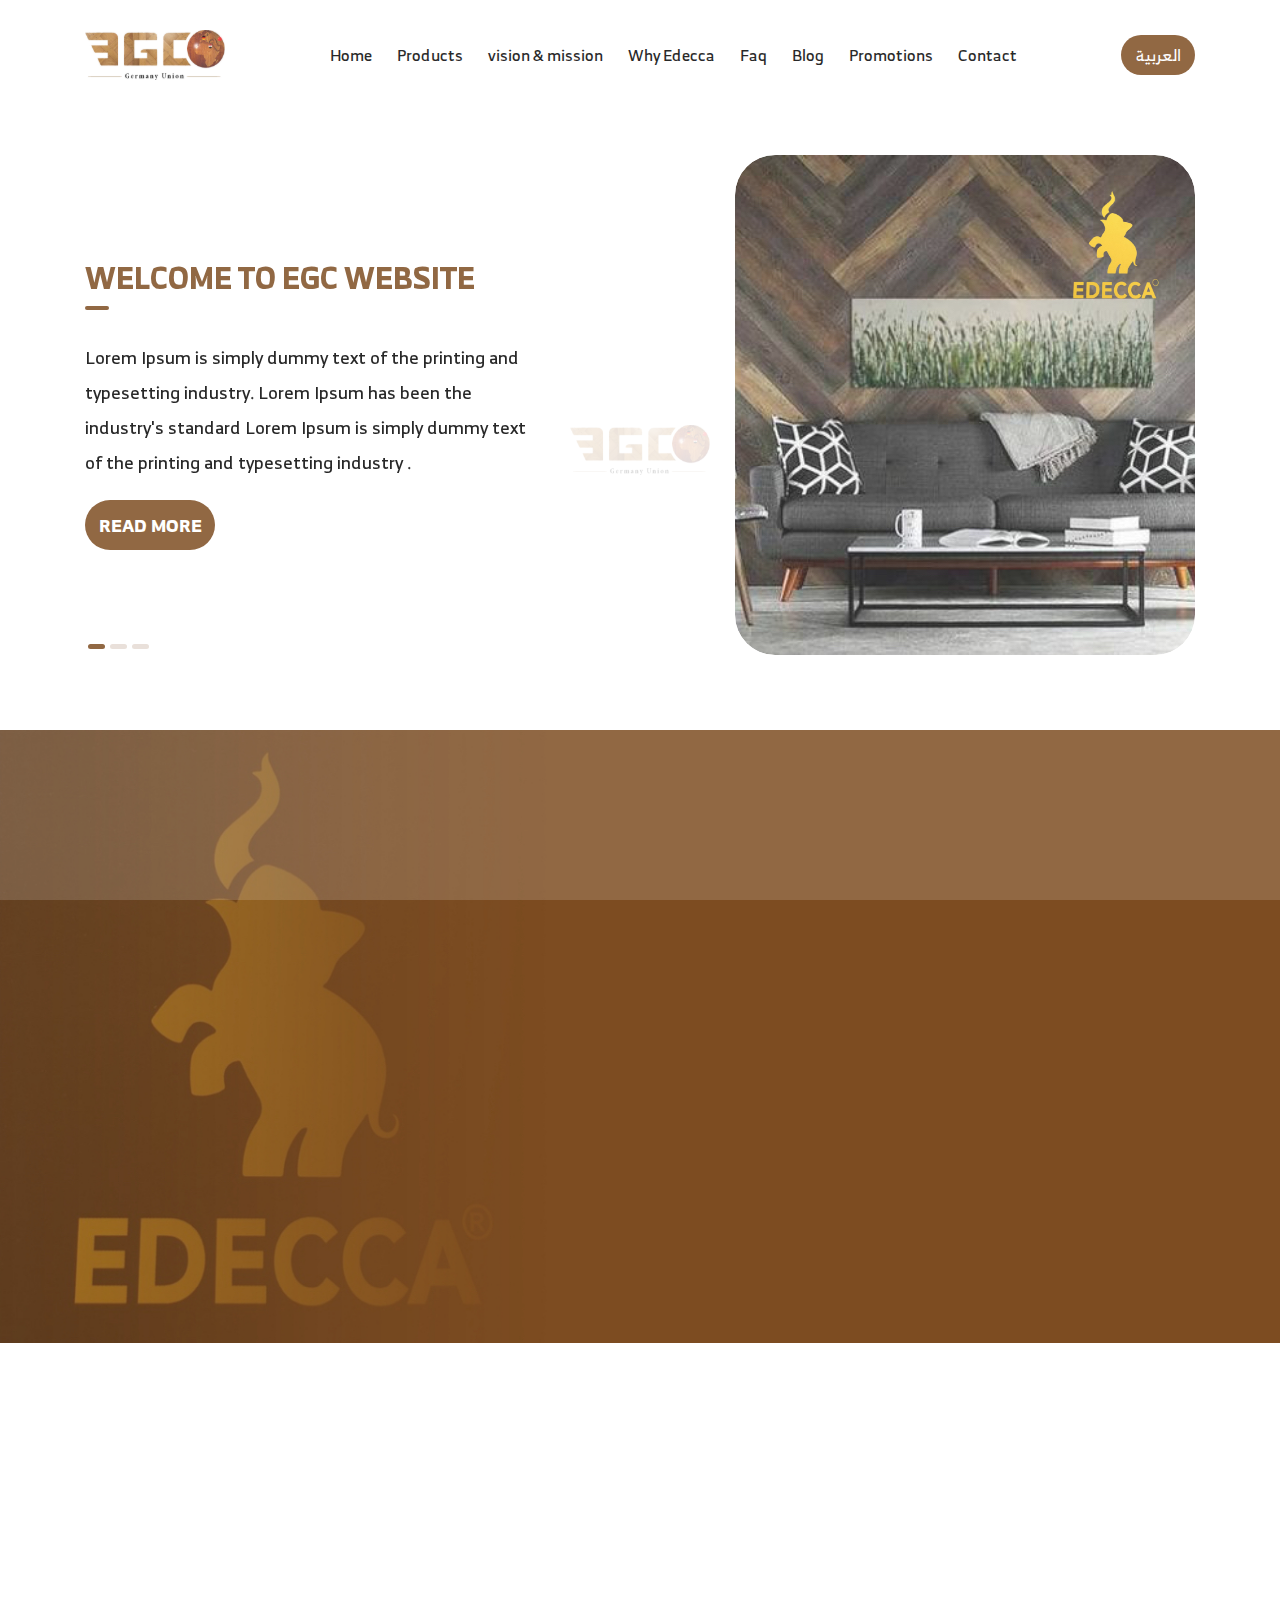
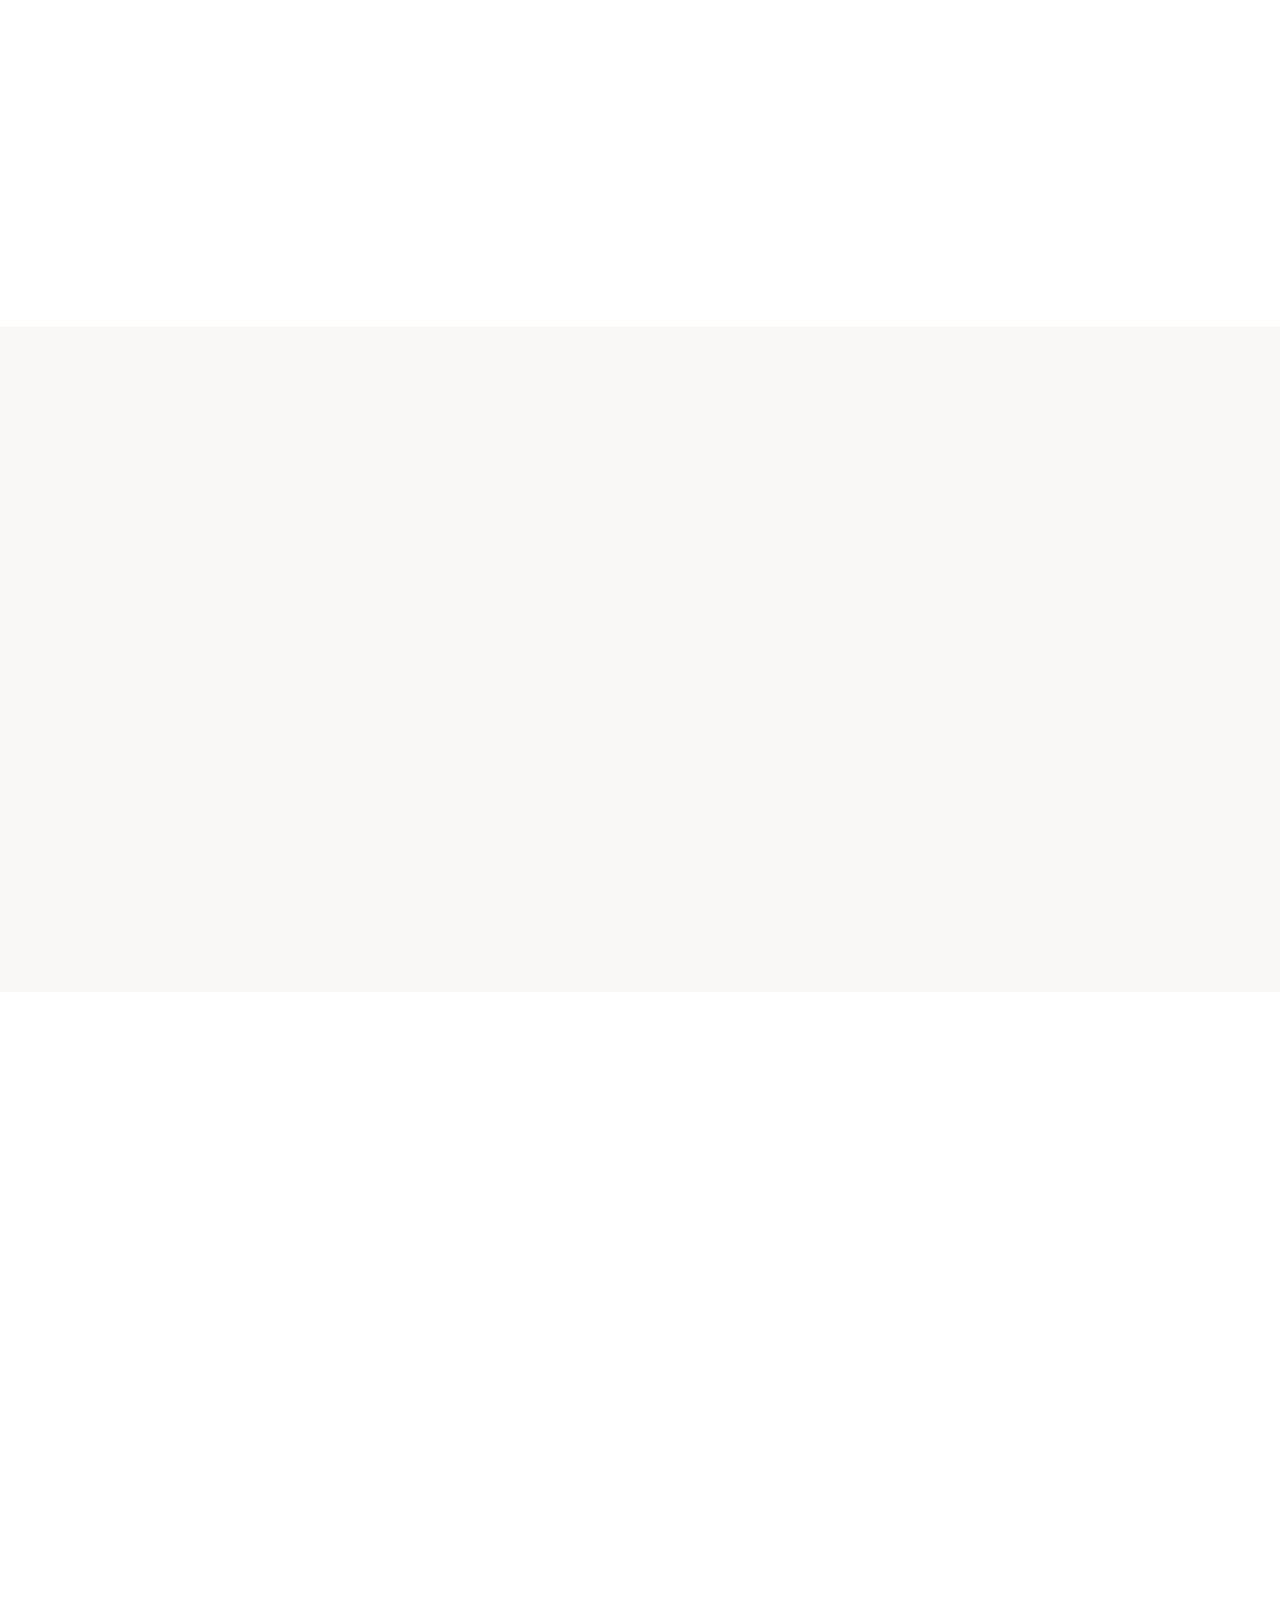
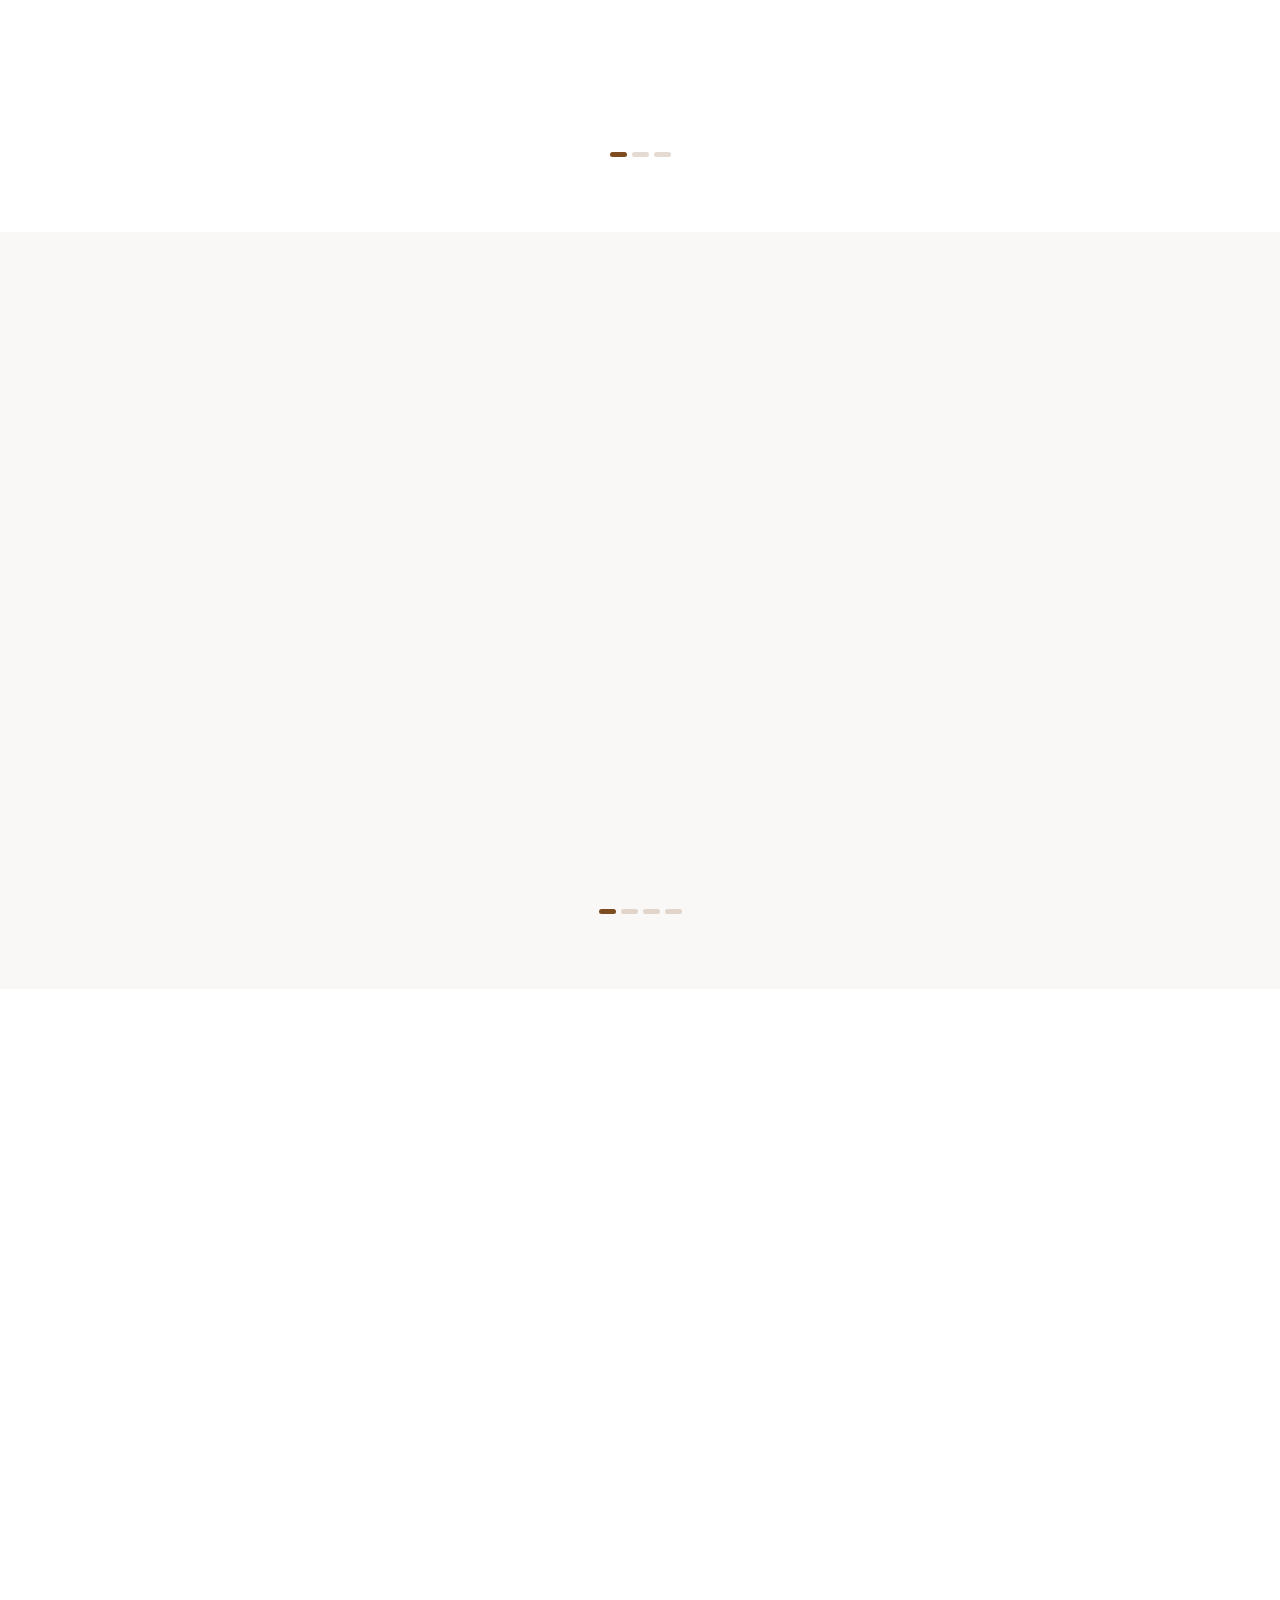
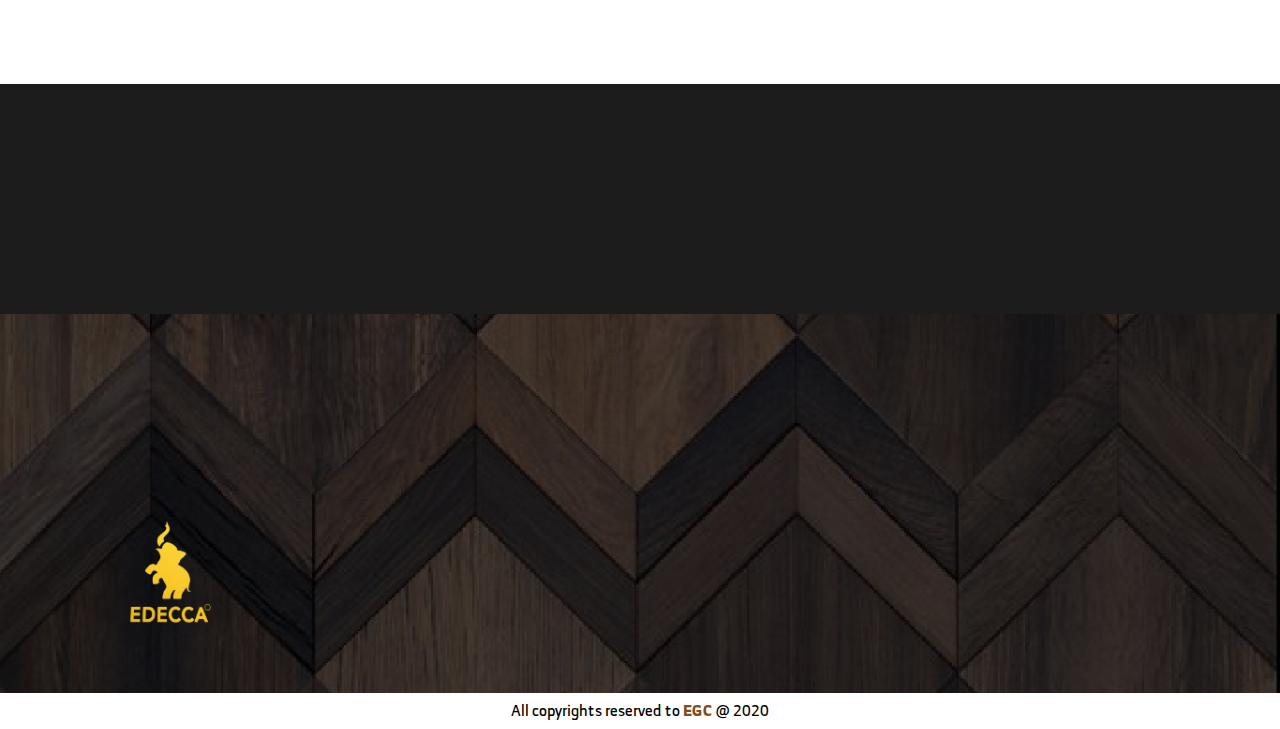
==== commit 608458a6: "Edits" ====
--- a/index.html
+++ b/index.html
@@ -5,7 +5,7 @@
     <meta name="viewport" content="width=device-width, initial-scale=1.0"/>
     <meta http-equiv="X-UA-Compatible" content="ie=edge"/>
     <title>EGC</title>
-    <link rel="icon" type="image/png" href="images/fav.png"/>
+    <link rel="icon" type="image/png" href="images/favicon.png"/>
     <link rel="stylesheet" href="css/bootstrap4.min.css"/>
     <link rel="stylesheet" href="css/fontAwesome.css"/>
     <link rel="stylesheet" href="css/swiper.min.css"/>
@@ -26,7 +26,7 @@
         <li><a href="index.html">Home</a></li>
         <li><a href="materials.html">Products</a></li>
         <li><a href="vision.html">vision & mission</a></li>
-        <li><a href="#!">Why Edecca</a></li>
+        <li><a href="about.html">Why Edecca</a></li>
         <li><a href="faq.html">Faq</a></li>
         <li><a href="blog.html">Blog</a></li>
         <li><a href="article.html">Promotions</a></li>
@@ -43,8 +43,8 @@
             <ul class="links res">
               <li><a href="index.html">Home</a></li>
               <li><a href="materials.html">Products</a></li>
-              <li><a href="vision.html">vision & mission</a></li>
-              <li><a href="#!">Why Edecca</a></li>
+              <li><a href="#vision">vision & mission</a></li>
+              <li><a href="about.html">Why Edecca</a></li>
               <li><a href="faq.html">Faq</a></li>
               <li><a href="blog.html">Blog</a></li>
               <li><a href="article.html">Promotions</a></li>
@@ -118,7 +118,7 @@
     </div>
     <!-- Products-->
     <!-- Overview-->
-    <div class="overview">
+    <div class="overview" id="vision">
       <div class="container">
         <div class="row">
           <div class="col-lg-6" data-aos="zoom-out" data-aos-duration="1500">
--- a/css/home.css
+++ b/css/home.css
@@ -1,4 +1,5 @@
 html {
+  scroll-behavior: smooth;
   overflow-y: hidden;
   overflow-x: hidden;
   scrollbar-width: thin;
@@ -18,7 +19,7 @@
 }
 
 body {
-  font-family: 'reg', sans-serif;
+  font-family: "reg", sans-serif;
   text-align: left;
 }
 
@@ -34,7 +35,7 @@
 a,
 button,
 textarea {
-  font-family: 'reg', sans-serif;
+  font-family: "reg", sans-serif;
 }
 
 input:focus,
@@ -80,7 +81,7 @@
   src: url("../fonts/RB-Bold.ttf") format("ttf"), url("../fonts/RB-Bold.woff") format("woff"), url("../fonts/RB-Bold.woff2") format("woff2"), url("../fonts/RB-Bold.eot") format("eot");
 }
 
-.Flex, .loader, .sideNav, header .TopNav .content .last, header .TopNav .content .last a, .slider .swiper-slide a, .overview .box .content .icon, .overview .box .content a, .blog .head .more-work, .blog .swiper-slide .bottom a, .blog .col-lg-4 .bottom a, .faq .head .more-work, .faq .contact form button, .contact-sec .box .pic, .vision .pic .icon, .article .top .bottom .share, .product .product-details .share {
+.Flex, .loader, .sideNav, header .TopNav .content .last, header .TopNav .content .last a, .slider .swiper-slide a, .overview .box .content .icon, .overview .box .content a, .blog .head .more-work, .blog .swiper-slide .bottom a, .blog .col-lg-4 > .box .bottom a, .faq .head .more-work, .faq .contact form button, .contact-sec .box .pic, .vision .pic .icon, .article .top .bottom .share, .product .product-details .share {
   display: -webkit-box;
   display: -ms-flexbox;
   display: flex;
@@ -92,12 +93,12 @@
           justify-content: center;
 }
 
-.hover, .blog .head .more-work, .blog .swiper-slide .bottom a, .blog .col-lg-4 .bottom a, .faq .head .more-work, .faq .contact form button {
-  -webkit-transition: 0.5s;
-  transition: 0.5s;
-}
-
-.hover:hover, .blog .head .more-work:hover, .blog .swiper-slide .bottom a:hover, .blog .col-lg-4 .bottom a:hover, .faq .head .more-work:hover, .faq .contact form button:hover {
+.hover, .blog .head .more-work, .blog .swiper-slide .bottom a, .blog .col-lg-4 > .box .bottom a, .faq .head .more-work, .faq .contact form button {
+  -webkit-transition: 0.5s;
+  transition: 0.5s;
+}
+
+.hover:hover, .blog .head .more-work:hover, .blog .swiper-slide .bottom a:hover, .blog .col-lg-4 > .box .bottom a:hover, .faq .head .more-work:hover, .faq .contact form button:hover {
   border: 1px solid #7d4c21;
   background-color: transparent;
   color: #7d4c21;
@@ -417,9 +418,31 @@
   color: #595959;
 }
 
+header {
+  position: sticky;
+  top: 0;
+  left: 0;
+  width: 100%;
+  z-index: 999;
+  background-color: #fff;
+  -webkit-transition: 0.5s;
+  transition: 0.5s;
+}
+
+header.scroll {
+  -webkit-box-shadow: 0 0 10px rgba(125, 76, 33, 0.2);
+          box-shadow: 0 0 10px rgba(125, 76, 33, 0.2);
+}
+
+header.scroll .TopNav {
+  padding: 15px 0;
+}
+
 header .TopNav {
   padding-top: 30px;
   margin-bottom: 75px;
+  -webkit-transition: 0.5s;
+  transition: 0.5s;
 }
 
 header .TopNav .content {
@@ -502,6 +525,13 @@
 header .TopNav .content .links li a {
   font-size: 16px;
   color: #000;
+  -webkit-transition: 0.5s;
+  transition: 0.5s;
+}
+
+header .TopNav .content .links li a:hover {
+  font-weight: bold;
+  color: #7d4c21;
 }
 
 header .TopNav .content .last {
@@ -1376,32 +1406,34 @@
   }
 }
 
-.blog .col-lg-4 {
+.blog .col-lg-4 > .box {
   border-radius: 40px;
   overflow: hidden;
   margin-bottom: 40px;
-}
-
-.blog .col-lg-4 .bottom {
+  -webkit-box-shadow: 0 0 5px rgba(125, 76, 33, 0.1);
+          box-shadow: 0 0 5px rgba(125, 76, 33, 0.1);
+}
+
+.blog .col-lg-4 > .box .bottom {
   padding: 31px 40px 36px;
   text-align: center;
 }
 
-.blog .col-lg-4 .bottom h3 {
+.blog .col-lg-4 > .box .bottom h3 {
   font-size: 20px;
   font-family: bold;
   color: #000000;
   margin-bottom: 5px;
 }
 
-.blog .col-lg-4 .bottom p {
+.blog .col-lg-4 > .box .bottom p {
   font-size: 16px;
   color: #8a8a8a;
   line-height: 30px;
   margin-bottom: 20px;
 }
 
-.blog .col-lg-4 .bottom a {
+.blog .col-lg-4 > .box .bottom a {
   margin: auto;
   width: 137px;
   height: 50px;
@@ -1412,7 +1444,7 @@
 }
 
 @media (max-width: 480px) {
-  .blog .col-lg-4 > img {
+  .blog .col-lg-4 > .box > img {
     width: 100%;
     -o-object-fit: cover;
        object-fit: cover;
@@ -1886,6 +1918,9 @@
 .materials .col-lg-3 img {
   border-radius: 30px;
   margin-bottom: 26px;
+  -o-object-fit: cover;
+     object-fit: cover;
+  width: 100%;
 }
 
 .materials .col-lg-3 h2 {
@@ -1947,6 +1982,24 @@
 
 .vision .bottom p:last-child {
   margin-bottom: 127px;
+}
+
+.article .top .pic {
+  border-radius: 30px;
+  overflow: hidden;
+}
+
+@media (max-width: 991px) {
+  .article .top .pic {
+    height: 200px;
+  }
+}
+
+.article .top .pic img {
+  width: 100%;
+  height: 100%;
+  -o-object-fit: cover;
+     object-fit: cover;
 }
 
 .article .top .bottom {
@@ -2333,4 +2386,88 @@
   }
 }
 
+.fancybox-image {
+  border-radius: 30px;
+}
+
+.productDetails {
+  margin-top: 80px;
+}
+
+@media (max-width: 991px) {
+  .productDetails {
+    margin-top: 0;
+    text-align: center;
+  }
+}
+
+.productDetails span {
+  font-size: 22px;
+  color: #7d4c21;
+  display: block;
+  margin-bottom: 19px;
+}
+
+.productDetails h2 {
+  font-size: 35px;
+  font-family: bold;
+  color: #000;
+  position: relative;
+}
+
+.productDetails h2:after {
+  content: "";
+  display: block;
+  width: 38px;
+  height: 3px;
+  background-color: #7d4c21;
+  border-radius: 4px;
+  margin-top: 15px;
+  margin-bottom: 33px;
+}
+
+@media (max-width: 991px) {
+  .productDetails h2:after {
+    margin-right: auto;
+    margin-left: auto;
+  }
+}
+
+.productDetails p {
+  margin-bottom: 0;
+  font-size: 18px;
+  color: #000000;
+  line-height: 35px;
+}
+
+.productDetails .col-lg-6:not(:last-child) {
+  margin-bottom: 80px;
+}
+
+@media (max-width: 991px) {
+  .productDetails .col-lg-6:not(:last-child) {
+    margin-bottom: 20px;
+  }
+}
+
+.productDetails .col-lg-6:nth-child(2), .productDetails .col-lg-6:nth-child(6), .productDetails .col-lg-6:nth-child(10) {
+  display: -webkit-box;
+  display: -ms-flexbox;
+  display: flex;
+  -webkit-box-pack: end;
+      -ms-flex-pack: end;
+          justify-content: flex-end;
+  -webkit-box-align: center;
+      -ms-flex-align: center;
+          align-items: center;
+}
+
+.productDetails .col-lg-6:nth-child(odd) img {
+  border-radius: 0 70px 0 70px;
+}
+
+.productDetails .col-lg-6:nth-child(even) img {
+  border-radius: 70px 0 70px 0;
+}
+
 /*# sourceMappingURL=home.css.map */
